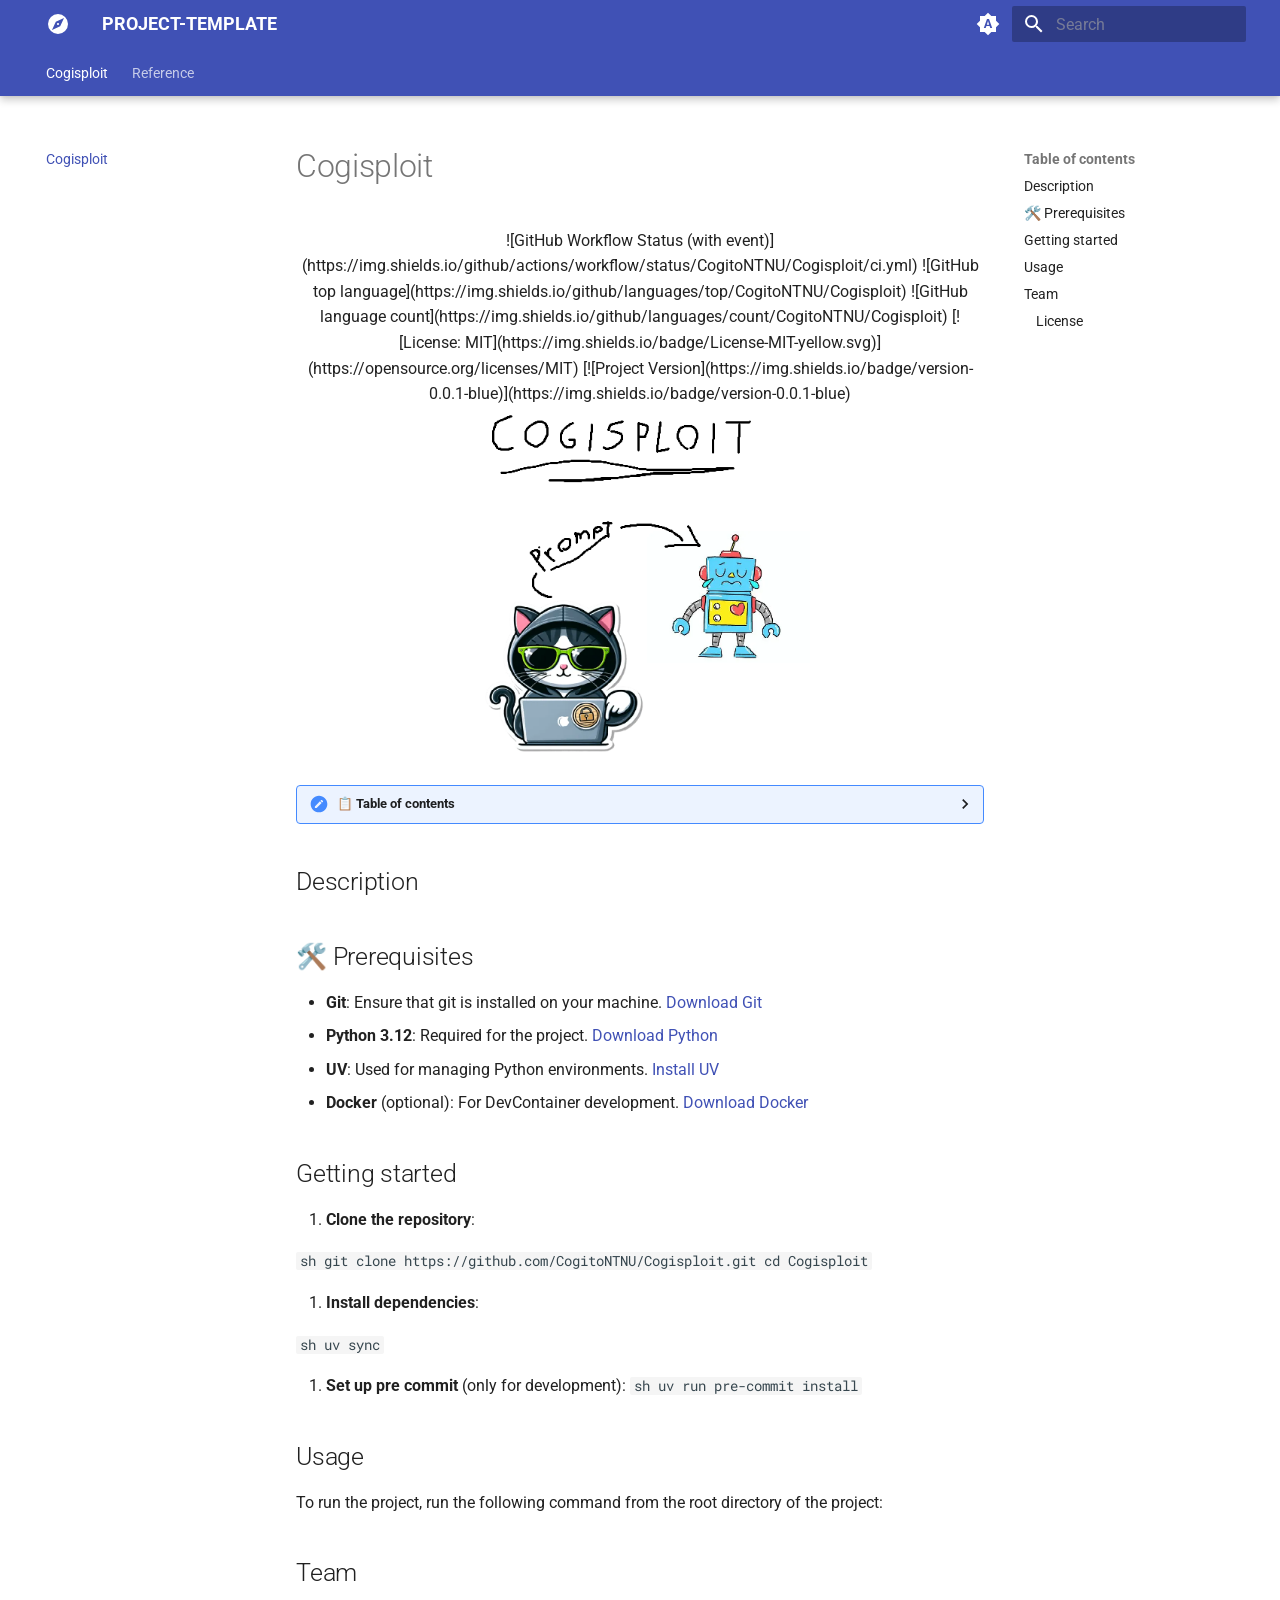
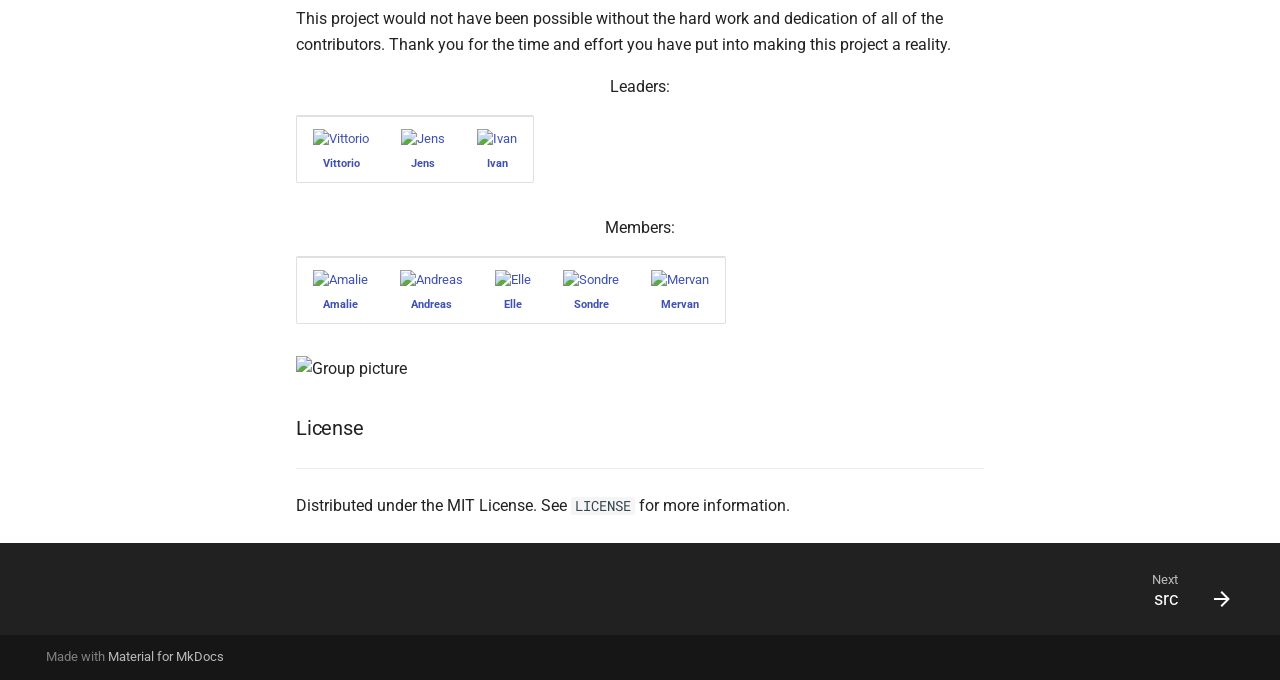
==== index.html @ cde5a714 "Deployed 20997bb with MkDocs version: 1.6.1" ====
<!doctype html>
<html lang="en" class="no-js">
  <head>
    
      <meta charset="utf-8">
      <meta name="viewport" content="width=device-width,initial-scale=1">
      
      
      
      
      
        <link rel="next" href="reference/src/">
      
      
        
      
      
      <link rel="icon" href="assets/images/favicon.png">
      <meta name="generator" content="mkdocs-1.6.1, mkdocs-material-9.7.7">
    
    
      
        <title>PROJECT-TEMPLATE</title>
      
    
    
      <link rel="stylesheet" href="assets/stylesheets/main.ec1eaa64.min.css">
      
        
        <link rel="stylesheet" href="assets/stylesheets/palette.ab4e12ef.min.css">
      
      


    
    
      
    
    
      
        
        
        <link rel="preconnect" href="https://fonts.gstatic.com" crossorigin>
        <link rel="stylesheet" href="https://fonts.googleapis.com/css?family=Roboto:300,300i,400,400i,700,700i%7CRoboto+Mono:400,400i,700,700i&display=fallback">
        <style>:root{--md-text-font:"Roboto";--md-code-font:"Roboto Mono"}</style>
      
    
    
      <link rel="stylesheet" href="assets/_mkdocstrings.css">
    
    <script>__md_scope=new URL(".",location),__md_hash=e=>[...e].reduce(((e,_)=>(e<<5)-e+_.charCodeAt(0)),0),__md_get=(e,_=localStorage,t=__md_scope)=>JSON.parse(_.getItem(t.pathname+"."+e)),__md_set=(e,_,t=localStorage,a=__md_scope)=>{try{t.setItem(a.pathname+"."+e,JSON.stringify(_))}catch(e){}}</script>
    
      

    
    
  </head>
  
  
    
    
      
    
    
    
    
    <body dir="ltr" data-md-color-scheme="default" data-md-color-primary="indigo" data-md-color-accent="indigo">
  
    
    <input class="md-toggle" data-md-toggle="drawer" type="checkbox" id="__drawer" autocomplete="off">
    <input class="md-toggle" data-md-toggle="search" type="checkbox" id="__search" autocomplete="off">
    <label class="md-overlay" for="__drawer"></label>
    <div data-md-component="skip">
      
        
        <a href="#cogisploit" class="md-skip">
          Skip to content
        </a>
      
    </div>
    <div data-md-component="announce">
      
    </div>
    
    
      

  

<header class="md-header md-header--shadow md-header--lifted" data-md-component="header">
  <nav class="md-header__inner md-grid" aria-label="Header">
    <a href="." title="PROJECT-TEMPLATE" class="md-header__button md-logo" aria-label="PROJECT-TEMPLATE" data-md-component="logo">
      
  
  <svg xmlns="http://www.w3.org/2000/svg" viewBox="0 0 24 24"><path d="M14.19 14.19 6 18l3.81-8.19L18 6m-6-4A10 10 0 0 0 2 12a10 10 0 0 0 10 10 10 10 0 0 0 10-10A10 10 0 0 0 12 2m0 8.9a1.1 1.1 0 0 0-1.1 1.1 1.1 1.1 0 0 0 1.1 1.1 1.1 1.1 0 0 0 1.1-1.1 1.1 1.1 0 0 0-1.1-1.1"/></svg>

    </a>
    <label class="md-header__button md-icon" for="__drawer">
      
      <svg xmlns="http://www.w3.org/2000/svg" viewBox="0 0 24 24"><path d="M3 6h18v2H3zm0 5h18v2H3zm0 5h18v2H3z"/></svg>
    </label>
    <div class="md-header__title" data-md-component="header-title">
      <div class="md-header__ellipsis">
        <div class="md-header__topic">
          <span class="md-ellipsis">
            PROJECT-TEMPLATE
          </span>
        </div>
        <div class="md-header__topic" data-md-component="header-topic">
          <span class="md-ellipsis">
            
              Cogisploit
            
          </span>
        </div>
      </div>
    </div>
    
      
        <form class="md-header__option" data-md-component="palette">
  
    
    
    
    <input class="md-option" data-md-color-media="(prefers-color-scheme)" data-md-color-scheme="default" data-md-color-primary="indigo" data-md-color-accent="indigo"  aria-label="Switch to light mode"  type="radio" name="__palette" id="__palette_0">
    
      <label class="md-header__button md-icon" title="Switch to light mode" for="__palette_1" hidden>
        <svg xmlns="http://www.w3.org/2000/svg" viewBox="0 0 24 24"><path d="m14.3 16-.7-2h-3.2l-.7 2H7.8L11 7h2l3.2 9zM20 8.69V4h-4.69L12 .69 8.69 4H4v4.69L.69 12 4 15.31V20h4.69L12 23.31 15.31 20H20v-4.69L23.31 12zm-9.15 3.96h2.3L12 9z"/></svg>
      </label>
    
  
    
    
    
    <input class="md-option" data-md-color-media="(prefers-color-scheme: light)" data-md-color-scheme="default" data-md-color-primary="deep-blue" data-md-color-accent="deep-blue"  aria-label="Switch to dark mode"  type="radio" name="__palette" id="__palette_1">
    
      <label class="md-header__button md-icon" title="Switch to dark mode" for="__palette_2" hidden>
        <svg xmlns="http://www.w3.org/2000/svg" viewBox="0 0 24 24"><path d="M12 8a4 4 0 0 0-4 4 4 4 0 0 0 4 4 4 4 0 0 0 4-4 4 4 0 0 0-4-4m0 10a6 6 0 0 1-6-6 6 6 0 0 1 6-6 6 6 0 0 1 6 6 6 6 0 0 1-6 6m8-9.31V4h-4.69L12 .69 8.69 4H4v4.69L.69 12 4 15.31V20h4.69L12 23.31 15.31 20H20v-4.69L23.31 12z"/></svg>
      </label>
    
  
    
    
    
    <input class="md-option" data-md-color-media="(prefers-color-scheme: dark)" data-md-color-scheme="slate" data-md-color-primary="deep-blue" data-md-color-accent="deep-blue"  aria-label="Switch to system preference"  type="radio" name="__palette" id="__palette_2">
    
      <label class="md-header__button md-icon" title="Switch to system preference" for="__palette_0" hidden>
        <svg xmlns="http://www.w3.org/2000/svg" viewBox="0 0 24 24"><path d="M12 18c-.89 0-1.74-.2-2.5-.55C11.56 16.5 13 14.42 13 12s-1.44-4.5-3.5-5.45C10.26 6.2 11.11 6 12 6a6 6 0 0 1 6 6 6 6 0 0 1-6 6m8-9.31V4h-4.69L12 .69 8.69 4H4v4.69L.69 12 4 15.31V20h4.69L12 23.31 15.31 20H20v-4.69L23.31 12z"/></svg>
      </label>
    
  
</form>
      
    
    
      <script>var palette=__md_get("__palette");if(palette&&palette.color){if("(prefers-color-scheme)"===palette.color.media){var media=matchMedia("(prefers-color-scheme: light)"),input=document.querySelector(media.matches?"[data-md-color-media='(prefers-color-scheme: light)']":"[data-md-color-media='(prefers-color-scheme: dark)']");palette.color.media=input.getAttribute("data-md-color-media"),palette.color.scheme=input.getAttribute("data-md-color-scheme"),palette.color.primary=input.getAttribute("data-md-color-primary"),palette.color.accent=input.getAttribute("data-md-color-accent")}for(var[key,value]of Object.entries(palette.color))document.body.setAttribute("data-md-color-"+key,value)}</script>
    
    
    
      
      
        <label class="md-header__button md-icon" for="__search">
          
          <svg xmlns="http://www.w3.org/2000/svg" viewBox="0 0 24 24"><path d="M9.5 3A6.5 6.5 0 0 1 16 9.5c0 1.61-.59 3.09-1.56 4.23l.27.27h.79l5 5-1.5 1.5-5-5v-.79l-.27-.27A6.52 6.52 0 0 1 9.5 16 6.5 6.5 0 0 1 3 9.5 6.5 6.5 0 0 1 9.5 3m0 2C7 5 5 7 5 9.5S7 14 9.5 14 14 12 14 9.5 12 5 9.5 5"/></svg>
        </label>
        <div class="md-search" data-md-component="search" role="dialog">
  <label class="md-search__overlay" for="__search"></label>
  <div class="md-search__inner" role="search">
    <form class="md-search__form" name="search">
      <input type="text" class="md-search__input" name="query" aria-label="Search" placeholder="Search" autocapitalize="off" autocorrect="off" autocomplete="off" spellcheck="false" data-md-component="search-query" required>
      <label class="md-search__icon md-icon" for="__search">
        
        <svg xmlns="http://www.w3.org/2000/svg" viewBox="0 0 24 24"><path d="M9.5 3A6.5 6.5 0 0 1 16 9.5c0 1.61-.59 3.09-1.56 4.23l.27.27h.79l5 5-1.5 1.5-5-5v-.79l-.27-.27A6.52 6.52 0 0 1 9.5 16 6.5 6.5 0 0 1 3 9.5 6.5 6.5 0 0 1 9.5 3m0 2C7 5 5 7 5 9.5S7 14 9.5 14 14 12 14 9.5 12 5 9.5 5"/></svg>
        
        <svg xmlns="http://www.w3.org/2000/svg" viewBox="0 0 24 24"><path d="M20 11v2H8l5.5 5.5-1.42 1.42L4.16 12l7.92-7.92L13.5 5.5 8 11z"/></svg>
      </label>
      <nav class="md-search__options" aria-label="Search">
        
          <a href="javascript:void(0)" class="md-search__icon md-icon" title="Share" aria-label="Share" data-clipboard data-clipboard-text="" data-md-component="search-share" tabindex="-1">
            
            <svg xmlns="http://www.w3.org/2000/svg" viewBox="0 0 24 24"><path d="M18 16.08c-.76 0-1.44.3-1.96.77L8.91 12.7c.05-.23.09-.46.09-.7s-.04-.47-.09-.7l7.05-4.11c.54.5 1.25.81 2.04.81a3 3 0 0 0 3-3 3 3 0 0 0-3-3 3 3 0 0 0-3 3c0 .24.04.47.09.7L8.04 9.81C7.5 9.31 6.79 9 6 9a3 3 0 0 0-3 3 3 3 0 0 0 3 3c.79 0 1.5-.31 2.04-.81l7.12 4.15c-.05.21-.08.43-.08.66 0 1.61 1.31 2.91 2.92 2.91s2.92-1.3 2.92-2.91A2.92 2.92 0 0 0 18 16.08"/></svg>
          </a>
        
        <button type="reset" class="md-search__icon md-icon" title="Clear" aria-label="Clear" tabindex="-1">
          
          <svg xmlns="http://www.w3.org/2000/svg" viewBox="0 0 24 24"><path d="M19 6.41 17.59 5 12 10.59 6.41 5 5 6.41 10.59 12 5 17.59 6.41 19 12 13.41 17.59 19 19 17.59 13.41 12z"/></svg>
        </button>
      </nav>
      
        <div class="md-search__suggest" data-md-component="search-suggest"></div>
      
    </form>
    <div class="md-search__output">
      <div class="md-search__scrollwrap" tabindex="0" data-md-scrollfix>
        <div class="md-search-result" data-md-component="search-result">
          <div class="md-search-result__meta">
            Initializing search
          </div>
          <ol class="md-search-result__list" role="presentation"></ol>
        </div>
      </div>
    </div>
  </div>
</div>
      
    
    
  </nav>
  
    
      
<nav class="md-tabs" aria-label="Tabs" data-md-component="tabs">
  <div class="md-grid">
    <ul class="md-tabs__list">
      
        
  
  
  
    
  
  
    <li class="md-tabs__item md-tabs__item--active">
      <a href="." class="md-tabs__link">
        
  
  
    
  
  Cogisploit

      </a>
    </li>
  

      
        
  
  
  
  
    
    
      
  
  
  
  
    
    
      <li class="md-tabs__item">
        <a href="reference/src/" class="md-tabs__link">
          
  
  
    
  
  Reference

        </a>
      </li>
    
  

    
  

      
    </ul>
  </div>
</nav>
    
  
</header>
    
    <div class="md-container" data-md-component="container">
      
      
        
      
      <main class="md-main" data-md-component="main">
        <div class="md-main__inner md-grid">
          
            
              
              <div class="md-sidebar md-sidebar--primary" data-md-component="sidebar" data-md-type="navigation" >
                <div class="md-sidebar__scrollwrap">
                  <div class="md-sidebar__inner">
                    


  


<nav class="md-nav md-nav--primary md-nav--lifted" aria-label="Navigation" data-md-level="0">
  <label class="md-nav__title" for="__drawer">
    <a href="." title="PROJECT-TEMPLATE" class="md-nav__button md-logo" aria-label="PROJECT-TEMPLATE" data-md-component="logo">
      
  
  <svg xmlns="http://www.w3.org/2000/svg" viewBox="0 0 24 24"><path d="M14.19 14.19 6 18l3.81-8.19L18 6m-6-4A10 10 0 0 0 2 12a10 10 0 0 0 10 10 10 10 0 0 0 10-10A10 10 0 0 0 12 2m0 8.9a1.1 1.1 0 0 0-1.1 1.1 1.1 1.1 0 0 0 1.1 1.1 1.1 1.1 0 0 0 1.1-1.1 1.1 1.1 0 0 0-1.1-1.1"/></svg>

    </a>
    PROJECT-TEMPLATE
  </label>
  
  <ul class="md-nav__list" data-md-scrollfix>
    
      
      
  
  
    
  
  
  
    <li class="md-nav__item md-nav__item--active">
      
      <input class="md-nav__toggle md-toggle" type="checkbox" id="__toc">
      
      
        
      
      
        <label class="md-nav__link md-nav__link--active" for="__toc">
          
  
  
  <span class="md-ellipsis">
    
  
    Cogisploit
  

    
  </span>
  
  

          <span class="md-nav__icon md-icon"></span>
        </label>
      
      <a href="." class="md-nav__link md-nav__link--active">
        
  
  
  <span class="md-ellipsis">
    
  
    Cogisploit
  

    
  </span>
  
  

      </a>
      
        

<nav class="md-nav md-nav--secondary" aria-label="Table of contents">
  
  
  
    
  
  
    <label class="md-nav__title" for="__toc">
      <span class="md-nav__icon md-icon"></span>
      Table of contents
    </label>
    <ul class="md-nav__list" data-md-component="toc" data-md-scrollfix>
      
        <li class="md-nav__item">
  <a href="#description" class="md-nav__link">
    <span class="md-ellipsis">
      
        Description
      
    </span>
  </a>
  
</li>
      
        <li class="md-nav__item">
  <a href="#prerequisites" class="md-nav__link">
    <span class="md-ellipsis">
      
        🛠️ Prerequisites
      
    </span>
  </a>
  
</li>
      
        <li class="md-nav__item">
  <a href="#getting-started" class="md-nav__link">
    <span class="md-ellipsis">
      
        Getting started
      
    </span>
  </a>
  
</li>
      
        <li class="md-nav__item">
  <a href="#usage" class="md-nav__link">
    <span class="md-ellipsis">
      
        Usage
      
    </span>
  </a>
  
</li>
      
        <li class="md-nav__item">
  <a href="#team" class="md-nav__link">
    <span class="md-ellipsis">
      
        Team
      
    </span>
  </a>
  
    <nav class="md-nav" aria-label="Team">
      <ul class="md-nav__list">
        
          <li class="md-nav__item">
  <a href="#license" class="md-nav__link">
    <span class="md-ellipsis">
      
        License
      
    </span>
  </a>
  
</li>
        
      </ul>
    </nav>
  
</li>
      
    </ul>
  
</nav>
      
    </li>
  

    
      
      
  
  
  
  
    
    
      
        
      
    
    
    
      
      
    
    
    <li class="md-nav__item md-nav__item--nested">
      
        
        
        <input class="md-nav__toggle md-toggle " type="checkbox" id="__nav_2" >
        
          
          <label class="md-nav__link" for="__nav_2" id="__nav_2_label" tabindex="0">
            
  
  
  <span class="md-ellipsis">
    
  
    Reference
  

    
  </span>
  
  

            <span class="md-nav__icon md-icon"></span>
          </label>
        
        <nav class="md-nav" data-md-level="1" aria-labelledby="__nav_2_label" aria-expanded="false">
          <label class="md-nav__title" for="__nav_2">
            <span class="md-nav__icon md-icon"></span>
            
  
    Reference
  

          </label>
          <ul class="md-nav__list" data-md-scrollfix>
            
              
                
  
  
  
  
    
    
      
        
          
        
      
    
    
    
      
      
    
    
    <li class="md-nav__item md-nav__item--nested">
      
        
        
        <input class="md-nav__toggle md-toggle " type="checkbox" id="__nav_2_1" >
        
          
          <div class="md-nav__link md-nav__container">
            <a href="reference/src/" class="md-nav__link ">
              
  
  
  <span class="md-ellipsis">
    
  
    src
  

    
  </span>
  
  

            </a>
            
          </div>
        
        <nav class="md-nav" data-md-level="2" aria-labelledby="__nav_2_1_label" aria-expanded="false">
          <label class="md-nav__title" for="__nav_2_1">
            <span class="md-nav__icon md-icon"></span>
            
  
    src
  

          </label>
          <ul class="md-nav__list" data-md-scrollfix>
            
              
            
          </ul>
        </nav>
      
    </li>
  

              
            
          </ul>
        </nav>
      
    </li>
  

    
  </ul>
</nav>
                  </div>
                </div>
              </div>
            
            
              
              <div class="md-sidebar md-sidebar--secondary" data-md-component="sidebar" data-md-type="toc" >
                <div class="md-sidebar__scrollwrap">
                  <div class="md-sidebar__inner">
                    

<nav class="md-nav md-nav--secondary" aria-label="Table of contents">
  
  
  
    
  
  
    <label class="md-nav__title" for="__toc">
      <span class="md-nav__icon md-icon"></span>
      Table of contents
    </label>
    <ul class="md-nav__list" data-md-component="toc" data-md-scrollfix>
      
        <li class="md-nav__item">
  <a href="#description" class="md-nav__link">
    <span class="md-ellipsis">
      
        Description
      
    </span>
  </a>
  
</li>
      
        <li class="md-nav__item">
  <a href="#prerequisites" class="md-nav__link">
    <span class="md-ellipsis">
      
        🛠️ Prerequisites
      
    </span>
  </a>
  
</li>
      
        <li class="md-nav__item">
  <a href="#getting-started" class="md-nav__link">
    <span class="md-ellipsis">
      
        Getting started
      
    </span>
  </a>
  
</li>
      
        <li class="md-nav__item">
  <a href="#usage" class="md-nav__link">
    <span class="md-ellipsis">
      
        Usage
      
    </span>
  </a>
  
</li>
      
        <li class="md-nav__item">
  <a href="#team" class="md-nav__link">
    <span class="md-ellipsis">
      
        Team
      
    </span>
  </a>
  
    <nav class="md-nav" aria-label="Team">
      <ul class="md-nav__list">
        
          <li class="md-nav__item">
  <a href="#license" class="md-nav__link">
    <span class="md-ellipsis">
      
        License
      
    </span>
  </a>
  
</li>
        
      </ul>
    </nav>
  
</li>
      
    </ul>
  
</nav>
                  </div>
                </div>
              </div>
            
          
          
            <div class="md-content" data-md-component="content">
              
                



  


              
              <article class="md-content__inner md-typeset">
                
                  



<h1 id="cogisploit">Cogisploit</h1>
<div align="center">

![GitHub Workflow Status (with event)](https://img.shields.io/github/actions/workflow/status/CogitoNTNU/Cogisploit/ci.yml)
![GitHub top language](https://img.shields.io/github/languages/top/CogitoNTNU/Cogisploit)
![GitHub language count](https://img.shields.io/github/languages/count/CogitoNTNU/Cogisploit)
[![License: MIT](https://img.shields.io/badge/License-MIT-yellow.svg)](https://opensource.org/licenses/MIT)
[![Project Version](https://img.shields.io/badge/version-0.0.1-blue)](https://img.shields.io/badge/version-0.0.1-blue)

<img src="docs/images/goofy-ms-paint-logo.png" width="50%" alt="Cogito Project Logo" style="display: block; margin-left: auto; margin-right: auto;">
</div>

<details> 
<summary><b>📋 Table of contents </b></summary>

- [Cogisploit](#Cogisploit)
  - [Description](#description)
  - [🛠️ Prerequisites](#%EF%B8%8F-prerequisites)
  - [Getting started](#getting-started)
  - [Testing](#testing)
  - [Team](#team)
    - [License](#license)

</details>

<h2 id="description">Description</h2>
<!-- TODO: Provide a brief overview of what this project does and its key features. Please add pictures or videos of the application -->

<h2 id="prerequisites">🛠️ Prerequisites</h2>
<!-- TODO: In this section you put what is needed for the program to run. lets gooo
For example: OS version, programs, libraries, etc.  

-->

<ul>
<li><strong>Git</strong>: Ensure that git is installed on your machine. <a href="https://git-scm.com/downloads">Download Git</a></li>
<li><strong>Python 3.12</strong>: Required for the project. <a href="https://www.python.org/downloads/">Download Python</a></li>
<li><strong>UV</strong>: Used for managing Python environments. <a href="https://docs.astral.sh/uv/getting-started/installation/">Install UV</a></li>
<li><strong>Docker</strong> (optional): For DevContainer development. <a href="https://www.docker.com/products/docker-desktop">Download Docker</a></li>
</ul>
<h2 id="getting-started">Getting started</h2>
<!-- TODO: In this Section you describe how to install this project in its intended environment.(i.e. how to get it to run)  
-->

<ol>
<li><strong>Clone the repository</strong>:</li>
</ol>
<p><code>sh
   git clone https://github.com/CogitoNTNU/Cogisploit.git
   cd Cogisploit</code></p>
<ol>
<li><strong>Install dependencies</strong>:</li>
</ol>
<p><code>sh
   uv sync</code></p>
<!--
1. **Configure environment variables**:
    This project uses environment variables for configuration. Copy the example environment file to create your own:
    ```sh
    cp .env.example .env
    ```
    Then edit the `.env` file to include your specific configuration settings.
-->

<ol>
<li><strong>Set up pre commit</strong> (only for development):
   <code>sh
   uv run pre-commit install</code></li>
</ol>
<h2 id="usage">Usage</h2>
<p>To run the project, run the following command from the root directory of the project:</p>
<h2 id="team">Team</h2>
<p>This project would not have been possible without the hard work and dedication of all of the contributors. Thank you for the time and effort you have put into making this project a reality.</p>
<p align="center">Leaders: </p>
<table align="center">
    <tr>
        <td align="center">
            <a href="https://github.com/Codin-Wizard">
              <img src="https://github.com/Codin-Wizard.png?size=100" width="100px;" alt="Vittorio"/><br />
              <sub><b>Vittorio</b></sub>
            </a>
        </td>
        <td align="center">
            <a href="https://github.com/jensgva">
              <img src="https://github.com/jensgva.png?size=100" width="100px;" alt="Jens"/><br />
              <sub><b>Jens</b></sub>
            </a>
        </td>
        <td align="center">
            <a href="https://github.com/trifleen">
              <img src="https://github.com/trifleen.png?size=100" width="100px;" alt="Ivan"/><br />
              <sub><b>Ivan</b></sub>
            </a>
        </td>
    </tr>
</table>
<p align="center">Members:</p>
<table align="center">
    <tr>
        <td align="center">
            <a href="https://github.com/Ama25T">
              <img src="https://github.com/Ama25T.png?size=100" width="100px;" alt="Amalie"/><br />
              <sub><b>Amalie</b></sub>
            </a>
        </td>
        <td align="center">
            <a href="https://github.com/andborru">
              <img src="https://github.com/andborru.png?size=100" width="100px;" alt="Andreas"/><br />
              <sub><b>Andreas</b></sub>
            </a>
        </td>
        <td align="center">
            <a href="https://github.com/ellekalstad-sudo">
              <img src="https://github.com/ellekalstad-sudo.png?size=100" width="100px;" alt="Elle"/><br />
              <sub><b>Elle</b></sub>
            </a>
        </td>
        <td align="center">
            <a href="https://github.com/kodekongen04">
              <img src="https://github.com/kodekongen04.png?size=100" width="100px;" alt="Sondre"/><br />
              <sub><b>Sondre</b></sub>
            </a>
        </td>
        <td align="center">
            <a href="https://github.com/taspinarmervan-ctrl">
              <img src="https://github.com/taspinarmervan-ctrl.png?size=100" width="100px;" alt="Mervan"/><br />
              <sub><b>Mervan</b></sub>
            </a>
        </td>
    </tr>
</table>

<p><img alt="Group picture" src="docs/img/team.png" /></p>
<h3 id="license">License</h3>
<hr />
<p>Distributed under the MIT License. See <code>LICENSE</code> for more information.</p>












                
              </article>
            </div>
          
          
  <script>var tabs=__md_get("__tabs");if(Array.isArray(tabs))e:for(var set of document.querySelectorAll(".tabbed-set")){var labels=set.querySelector(".tabbed-labels");for(var tab of tabs)for(var label of labels.getElementsByTagName("label"))if(label.innerText.trim()===tab){var input=document.getElementById(label.htmlFor);input.checked=!0;continue e}}</script>

<script>var target=document.getElementById(location.hash.slice(1));target&&target.name&&(target.checked=target.name.startsWith("__tabbed_"))</script>
        </div>
        
          <button type="button" class="md-top md-icon" data-md-component="top" hidden>
  
  <svg xmlns="http://www.w3.org/2000/svg" viewBox="0 0 24 24"><path d="M13 20h-2V8l-5.5 5.5-1.42-1.42L12 4.16l7.92 7.92-1.42 1.42L13 8z"/></svg>
  Back to top
</button>
        
      </main>
      
        <footer class="md-footer">
  
    
      
      <nav class="md-footer__inner md-grid" aria-label="Footer" >
        
        
          
          <a href="reference/src/" class="md-footer__link md-footer__link--next" aria-label="Next: src">
            <div class="md-footer__title">
              <span class="md-footer__direction">
                Next
              </span>
              <div class="md-ellipsis">
                src
              </div>
            </div>
            <div class="md-footer__button md-icon">
              
              <svg xmlns="http://www.w3.org/2000/svg" viewBox="0 0 24 24"><path d="M4 11v2h12l-5.5 5.5 1.42 1.42L19.84 12l-7.92-7.92L10.5 5.5 16 11z"/></svg>
            </div>
          </a>
        
      </nav>
    
  
  <div class="md-footer-meta md-typeset">
    <div class="md-footer-meta__inner md-grid">
      <div class="md-copyright">
  
  
    Made with
    <a href="https://squidfunk.github.io/mkdocs-material/" target="_blank" rel="noopener">
      Material for MkDocs
    </a>
  
</div>
      
    </div>
  </div>
</footer>
      
    </div>
    <div class="md-dialog" data-md-component="dialog">
      <div class="md-dialog__inner md-typeset"></div>
    </div>
    
      <div class="md-progress" data-md-component="progress" role="progressbar"></div>
    
    
    
      
      
      <script id="__config" type="application/json">{"annotate": null, "base": ".", "features": ["content.code.annotate", "content.code.copy", "content.footnote.tooltips", "content.tabs.link", "content.tooltips", "navigation.footer", "navigation.indexes", "navigation.instant", "navigation.instant.prefetch", "navigation.instant.progress", "navigation.path", "navigation.tabs", "navigation.tabs.sticky", "navigation.top", "navigation.tracking", "search.highlight", "search.share", "search.suggest", "toc.follow"], "search": "assets/javascripts/workers/search.2c215733.min.js", "tags": null, "translations": {"clipboard.copied": "Copied to clipboard", "clipboard.copy": "Copy to clipboard", "search.result.more.one": "1 more on this page", "search.result.more.other": "# more on this page", "search.result.none": "No matching documents", "search.result.one": "1 matching document", "search.result.other": "# matching documents", "search.result.placeholder": "Type to start searching", "search.result.term.missing": "Missing", "select.version": "Select version"}, "version": null}</script>
    
    
      <script src="assets/javascripts/bundle.d7400e89.min.js"></script>
      
    
  </body>
</html>
---- assets/stylesheets/main.ec1eaa64.min.css ----
@charset "UTF-8";html{-webkit-text-size-adjust:none;-moz-text-size-adjust:none;text-size-adjust:none;box-sizing:border-box}*,:after,:before{box-sizing:inherit}@media (prefers-reduced-motion){*,:after,:before{transition:none!important}}body{margin:0}a,button,input,label{-webkit-tap-highlight-color:transparent}a{color:inherit;text-decoration:none}hr{border:0;box-sizing:initial;display:block;height:.05rem;overflow:visible;padding:0}small{font-size:80%}sub,sup{line-height:1em}img{border-style:none}table{border-collapse:initial;border-spacing:0}td,th{font-weight:400;vertical-align:top}button{background:#0000;border:0;font-family:inherit;font-size:inherit;margin:0;padding:0}input{border:0;outline:none}:root{--md-primary-fg-color:#4051b5;--md-primary-fg-color--light:#5d6cc0;--md-primary-fg-color--dark:#303fa1;--md-primary-bg-color:#fff;--md-primary-bg-color--light:#ffffffb3;--md-accent-fg-color:#526cfe;--md-accent-fg-color--transparent:#526cfe1a;--md-accent-bg-color:#fff;--md-accent-bg-color--light:#ffffffb3}[data-md-color-scheme=default]{color-scheme:light}[data-md-color-scheme=default] img[src$="#gh-dark-mode-only"],[data-md-color-scheme=default] img[src$="#only-dark"]{display:none}:root,[data-md-color-scheme=default]{--md-hue:225deg;--md-default-fg-color:#000000de;--md-default-fg-color--light:#0000008a;--md-default-fg-color--lighter:#00000052;--md-default-fg-color--lightest:#00000012;--md-default-bg-color:#fff;--md-default-bg-color--light:#ffffffb3;--md-default-bg-color--lighter:#ffffff4d;--md-default-bg-color--lightest:#ffffff1f;--md-code-fg-color:#36464e;--md-code-bg-color:#f5f5f5;--md-code-bg-color--light:#f5f5f5b3;--md-code-bg-color--lighter:#f5f5f54d;--md-code-hl-color:#4287ff;--md-code-hl-color--light:#4287ff1a;--md-code-hl-number-color:#d52a2a;--md-code-hl-special-color:#db1457;--md-code-hl-function-color:#a846b9;--md-code-hl-constant-color:#6e59d9;--md-code-hl-keyword-color:#3f6ec6;--md-code-hl-string-color:#1c7d4d;--md-code-hl-name-color:var(--md-code-fg-color);--md-code-hl-operator-color:var(--md-default-fg-color--light);--md-code-hl-punctuation-color:var(--md-default-fg-color--light);--md-code-hl-comment-color:var(--md-default-fg-color--light);--md-code-hl-generic-color:var(--md-default-fg-color--light);--md-code-hl-variable-color:var(--md-default-fg-color--light);--md-typeset-color:var(--md-default-fg-color);--md-typeset-a-color:var(--md-primary-fg-color);--md-typeset-del-color:#f5503d26;--md-typeset-ins-color:#0bd57026;--md-typeset-kbd-color:#fafafa;--md-typeset-kbd-accent-color:#fff;--md-typeset-kbd-border-color:#b8b8b8;--md-typeset-mark-color:#ffff0080;--md-typeset-table-color:#0000001f;--md-typeset-table-color--light:rgba(0,0,0,.035);--md-admonition-fg-color:var(--md-default-fg-color);--md-admonition-bg-color:var(--md-default-bg-color);--md-warning-fg-color:#000000de;--md-warning-bg-color:#ff9;--md-footer-fg-color:#fff;--md-footer-fg-color--light:#ffffffb3;--md-footer-fg-color--lighter:#ffffff73;--md-footer-bg-color:#000000de;--md-footer-bg-color--dark:#00000052;--md-shadow-z1:0 0.2rem 0.5rem #0000000d,0 0 0.05rem #0000001a;--md-shadow-z2:0 0.2rem 0.5rem #0000001a,0 0 0.05rem #00000040;--md-shadow-z3:0 0.2rem 0.5rem #0003,0 0 0.05rem #00000059}.md-icon svg{fill:currentcolor;display:block;height:1.2rem;width:1.2rem}body{-webkit-font-smoothing:antialiased;-moz-osx-font-smoothing:grayscale;--md-text-font-family:var(--md-text-font,_),-apple-system,BlinkMacSystemFont,Helvetica,Arial,sans-serif;--md-code-font-family:var(--md-code-font,_),SFMono-Regular,Consolas,Menlo,monospace}aside,body,input{font-feature-settings:"kern","liga";color:var(--md-typeset-color);font-family:var(--md-text-font-family)}code,kbd,pre{font-feature-settings:"kern";font-family:var(--md-code-font-family)}:root{--md-typeset-table-sort-icon:url('data:image/svg+xml;charset=utf-8,<svg xmlns="http://www.w3.org/2000/svg" viewBox="0 0 24 24"><path d="m18 21-4-4h3V7h-3l4-4 4 4h-3v10h3M2 19v-2h10v2M2 13v-2h7v2M2 7V5h4v2z"/></svg>');--md-typeset-table-sort-icon--asc:url('data:image/svg+xml;charset=utf-8,<svg xmlns="http://www.w3.org/2000/svg" viewBox="0 0 24 24"><path d="M19 17h3l-4 4-4-4h3V3h2M2 17h10v2H2M6 5v2H2V5m0 6h7v2H2z"/></svg>');--md-typeset-table-sort-icon--desc:url('data:image/svg+xml;charset=utf-8,<svg xmlns="http://www.w3.org/2000/svg" viewBox="0 0 24 24"><path d="M19 7h3l-4-4-4 4h3v14h2M2 17h10v2H2M6 5v2H2V5m0 6h7v2H2z"/></svg>')}.md-typeset{-webkit-print-color-adjust:exact;color-adjust:exact;font-size:.8rem;line-height:1.6;overflow-wrap:break-word}@media print{.md-typeset{font-size:.68rem}}.md-typeset blockquote,.md-typeset dl,.md-typeset figure,.md-typeset ol,.md-typeset pre,.md-typeset ul{margin-bottom:1em;margin-top:1em}.md-typeset h1{color:var(--md-default-fg-color--light);font-size:2em;line-height:1.3;margin:0 0 1.25em}.md-typeset h1,.md-typeset h2{font-weight:300;letter-spacing:-.01em}.md-typeset h2{font-size:1.5625em;line-height:1.4;margin:1.6em 0 .64em}.md-typeset h3{font-size:1.25em;font-weight:400;letter-spacing:-.01em;line-height:1.5;margin:1.6em 0 .8em}.md-typeset h2+h3{margin-top:.8em}.md-typeset h4{font-weight:700;letter-spacing:-.01em;margin:1em 0}.md-typeset h5,.md-typeset h6{color:var(--md-default-fg-color--light);font-size:.8em;font-weight:700;letter-spacing:-.01em;margin:1.25em 0}.md-typeset h5{text-transform:uppercase}.md-typeset h5 code{text-transform:none}.md-typeset hr{border-bottom:.05rem solid var(--md-default-fg-color--lightest);display:flow-root;margin:1.5em 0}.md-typeset a{color:var(--md-typeset-a-color);word-break:break-word}.md-typeset a,.md-typeset a:before{transition:color 125ms}.md-typeset a:focus,.md-typeset a:hover{color:var(--md-accent-fg-color)}.md-typeset a:focus code,.md-typeset a:hover code{background-color:var(--md-accent-fg-color--transparent);color:var(--md-accent-fg-color)}.md-typeset a code{color:var(--md-typeset-a-color)}.md-typeset a.focus-visible{outline-color:var(--md-accent-fg-color);outline-offset:.2rem}.md-typeset code,.md-typeset kbd,.md-typeset pre{color:var(--md-code-fg-color);direction:ltr;font-variant-ligatures:none;transition:background-color 125ms}@media print{.md-typeset code,.md-typeset kbd,.md-typeset pre{white-space:pre-wrap}}.md-typeset code{background-color:var(--md-code-bg-color);border-radius:.1rem;-webkit-box-decoration-break:clone;box-decoration-break:clone;font-size:.85em;padding:0 .2941176471em;transition:color 125ms,background-color 125ms;word-break:break-word}.md-typeset code:not(.focus-visible){-webkit-tap-highlight-color:transparent;outline:none}.md-typeset pre{display:flow-root;line-height:1.4;position:relative}.md-typeset pre>code{-webkit-box-decoration-break:slice;box-decoration-break:slice;box-shadow:none;display:block;margin:0;outline-color:var(--md-accent-fg-color);overflow:auto;padding:.7720588235em 1.1764705882em;scrollbar-color:var(--md-default-fg-color--lighter) #0000;scrollbar-width:thin;touch-action:auto;word-break:normal}.md-typeset pre>code:hover{scrollbar-color:var(--md-accent-fg-color) #0000}.md-typeset pre>code::-webkit-scrollbar{height:.2rem;width:.2rem}.md-typeset pre>code::-webkit-scrollbar-thumb{background-color:var(--md-default-fg-color--lighter)}.md-typeset pre>code::-webkit-scrollbar-thumb:hover{background-color:var(--md-accent-fg-color)}.md-typeset kbd{background-color:var(--md-typeset-kbd-color);border-radius:.1rem;box-shadow:0 .1rem 0 .05rem var(--md-typeset-kbd-border-color),0 .1rem 0 var(--md-typeset-kbd-border-color),0 -.1rem .2rem var(--md-typeset-kbd-accent-color) inset;color:var(--md-default-fg-color);display:inline-block;font-size:.75em;padding:0 .6666666667em;vertical-align:text-top;word-break:break-word}.md-typeset mark{background-color:var(--md-typeset-mark-color);-webkit-box-decoration-break:clone;box-decoration-break:clone;color:inherit;word-break:break-word}.md-typeset abbr{cursor:help;text-decoration:none}.md-typeset [data-preview],.md-typeset abbr{border-bottom:.05rem dotted var(--md-default-fg-color--light)}.md-typeset small{opacity:.75}[dir=ltr] .md-typeset sub,[dir=ltr] .md-typeset sup{margin-left:.078125em}[dir=rtl] .md-typeset sub,[dir=rtl] .md-typeset sup{margin-right:.078125em}[dir=ltr] .md-typeset blockquote{padding-left:.6rem}[dir=rtl] .md-typeset blockquote{padding-right:.6rem}[dir=ltr] .md-typeset blockquote{border-left:.2rem solid var(--md-default-fg-color--lighter)}[dir=rtl] .md-typeset blockquote{border-right:.2rem solid var(--md-default-fg-color--lighter)}.md-typeset blockquote{color:var(--md-default-fg-color--light);margin-left:0;margin-right:0}.md-typeset ul{list-style-type:disc}.md-typeset ul[type]{list-style-type:revert-layer}[dir=ltr] .md-typeset ol,[dir=ltr] .md-typeset ul{margin-left:.625em}[dir=rtl] .md-typeset ol,[dir=rtl] .md-typeset ul{margin-right:.625em}.md-typeset ol,.md-typeset ul{padding:0}.md-typeset ol:not([hidden]),.md-typeset ul:not([hidden]){display:flow-root}.md-typeset ol ol,.md-typeset ul ol{list-style-type:lower-alpha}.md-typeset ol ol ol,.md-typeset ul ol ol{list-style-type:lower-roman}.md-typeset ol ol ol ol,.md-typeset ul ol ol ol{list-style-type:upper-alpha}.md-typeset ol ol ol ol ol,.md-typeset ul ol ol ol ol{list-style-type:upper-roman}.md-typeset ol[type],.md-typeset ul[type]{list-style-type:revert-layer}[dir=ltr] .md-typeset ol li,[dir=ltr] .md-typeset ul li{margin-left:1.25em}[dir=rtl] .md-typeset ol li,[dir=rtl] .md-typeset ul li{margin-right:1.25em}.md-typeset ol li,.md-typeset ul li{margin-bottom:.5em}.md-typeset ol li blockquote,.md-typeset ol li p,.md-typeset ul li blockquote,.md-typeset ul li p{margin:.5em 0}.md-typeset ol li:last-child,.md-typeset ul li:last-child{margin-bottom:0}[dir=ltr] .md-typeset ol li ol,[dir=ltr] .md-typeset ol li ul,[dir=ltr] .md-typeset ul li ol,[dir=ltr] .md-typeset ul li ul{margin-left:.625em}[dir=rtl] .md-typeset ol li ol,[dir=rtl] .md-typeset ol li ul,[dir=rtl] .md-typeset ul li ol,[dir=rtl] .md-typeset ul li ul{margin-right:.625em}.md-typeset ol li ol,.md-typeset ol li ul,.md-typeset ul li ol,.md-typeset ul li ul{margin-bottom:.5em;margin-top:.5em}[dir=ltr] .md-typeset dd{margin-left:1.875em}[dir=rtl] .md-typeset dd{margin-right:1.875em}.md-typeset dd{margin-bottom:1.5em;margin-top:1em}.md-typeset img,.md-typeset svg,.md-typeset video{height:auto;max-width:100%}.md-typeset img[align=left]{margin:1em 1em 1em 0}.md-typeset img[align=right]{margin:1em 0 1em 1em}.md-typeset img[align]:only-child{margin-top:0}.md-typeset figure{display:flow-root;margin:1em auto;max-width:100%;text-align:center;width:fit-content}.md-typeset figure img{display:block;margin:0 auto}.md-typeset figcaption{font-style:italic;margin:1em auto;max-width:24rem}.md-typeset iframe{max-width:100%}.md-typeset table:not([class]){background-color:var(--md-default-bg-color);border:.05rem solid var(--md-typeset-table-color);border-radius:.1rem;display:inline-block;font-size:.64rem;max-width:100%;overflow:auto;touch-action:auto}@media print{.md-typeset table:not([class]){display:table}}.md-typeset table:not([class])+*{margin-top:1.5em}.md-typeset table:not([class]) td>:first-child,.md-typeset table:not([class]) th>:first-child{margin-top:0}.md-typeset table:not([class]) td>:last-child,.md-typeset table:not([class]) th>:last-child{margin-bottom:0}.md-typeset table:not([class]) td:not([align]),.md-typeset table:not([class]) th:not([align]){text-align:left}[dir=rtl] .md-typeset table:not([class]) td:not([align]),[dir=rtl] .md-typeset table:not([class]) th:not([align]){text-align:right}.md-typeset table:not([class]) th{font-weight:700;min-width:5rem;padding:.9375em 1.25em;vertical-align:top}.md-typeset table:not([class]) td{border-top:.05rem solid var(--md-typeset-table-color);padding:.9375em 1.25em;vertical-align:top}.md-typeset table:not([class]) tbody tr{transition:background-color 125ms}.md-typeset table:not([class]) tbody tr:hover{background-color:var(--md-typeset-table-color--light);box-shadow:0 .05rem 0 var(--md-default-bg-color) inset}.md-typeset table:not([class]) a{word-break:normal}.md-typeset table th[role=columnheader]{cursor:pointer}[dir=ltr] .md-typeset table th[role=columnheader]:after{margin-left:.5em}[dir=rtl] .md-typeset table th[role=columnheader]:after{margin-right:.5em}.md-typeset table th[role=columnheader]:after{content:"";display:inline-block;height:1.2em;-webkit-mask-image:var(--md-typeset-table-sort-icon);mask-image:var(--md-typeset-table-sort-icon);-webkit-mask-repeat:no-repeat;mask-repeat:no-repeat;-webkit-mask-size:contain;mask-size:contain;transition:background-color 125ms;vertical-align:text-bottom;width:1.2em}.md-typeset table th[role=columnheader]:hover:after{background-color:var(--md-default-fg-color--lighter)}.md-typeset table th[role=columnheader][aria-sort=ascending]:after{background-color:var(--md-default-fg-color--light);-webkit-mask-image:var(--md-typeset-table-sort-icon--asc);mask-image:var(--md-typeset-table-sort-icon--asc)}.md-typeset table th[role=columnheader][aria-sort=descending]:after{background-color:var(--md-default-fg-color--light);-webkit-mask-image:var(--md-typeset-table-sort-icon--desc);mask-image:var(--md-typeset-table-sort-icon--desc)}.md-typeset__scrollwrap{margin:1em -.8rem;overflow-x:auto;touch-action:auto}.md-typeset__table{display:inline-block;margin-bottom:.5em;padding:0 .8rem}@media print{.md-typeset__table{display:block}}html .md-typeset__table table{display:table;margin:0;overflow:hidden;width:100%}@media screen and (max-width:44.984375em){.md-content__inner>pre{margin:1em -.8rem}.md-content__inner>pre code{border-radius:0}}.md-typeset .md-author{border-radius:100%;display:block;flex-shrink:0;height:1.6rem;overflow:hidden;position:relative;transition:color 125ms,transform 125ms;width:1.6rem}.md-typeset .md-author img{display:block}.md-typeset .md-author--more{background:var(--md-default-fg-color--lightest);color:var(--md-default-fg-color--lighter);font-size:.6rem;font-weight:700;line-height:1.6rem;text-align:center}.md-typeset .md-author--long{height:2.4rem;width:2.4rem}.md-typeset a.md-author{transform:scale(1)}.md-typeset a.md-author img{border-radius:100%;filter:grayscale(100%) opacity(75%);transition:filter 125ms}.md-typeset a.md-author:focus,.md-typeset a.md-author:hover{transform:scale(1.1);z-index:1}.md-typeset a.md-author:focus img,.md-typeset a.md-author:hover img{filter:grayscale(0)}.md-banner{background-color:var(--md-footer-bg-color);color:var(--md-footer-fg-color);overflow:auto}@media print{.md-banner{display:none}}.md-banner--warning{background-color:var(--md-warning-bg-color);color:var(--md-warning-fg-color)}.md-banner__inner{font-size:.7rem;margin:.6rem auto;padding:0 .8rem}[dir=ltr] .md-banner__button{float:right}[dir=rtl] .md-banner__button{float:left}.md-banner__button{color:inherit;cursor:pointer;transition:opacity .25s}.no-js .md-banner__button{display:none}.md-banner__button:hover{opacity:.7}html{font-size:125%;height:100%;overflow-x:hidden}@media screen and (min-width:100em){html{font-size:137.5%}}@media screen and (min-width:125em){html{font-size:150%}}body{background-color:var(--md-default-bg-color);display:flex;flex-direction:column;font-size:.5rem;min-height:100%;position:relative;width:100%}@media print{body{display:block}}@media screen and (max-width:59.984375em){body[data-md-scrolllock]{position:fixed}}.md-grid{margin-left:auto;margin-right:auto;max-width:61rem}.md-container{display:flex;flex-direction:column;flex-grow:1}@media print{.md-container{display:block}}.md-main{flex-grow:1}.md-main__inner{display:flex;height:100%;margin-top:1.5rem}.md-ellipsis{overflow:hidden;text-overflow:ellipsis}.md-toggle{display:none}.md-option{height:0;opacity:0;position:absolute;width:0}.md-option:checked+label:not([hidden]){display:block}.md-option.focus-visible+label{outline-color:var(--md-accent-fg-color);outline-style:auto}.md-skip{background-color:var(--md-default-fg-color);border-radius:.1rem;color:var(--md-default-bg-color);font-size:.64rem;margin:.5rem;opacity:0;outline-color:var(--md-accent-fg-color);padding:.3rem .5rem;position:fixed;transform:translateY(.4rem);z-index:-1}.md-skip:focus{opacity:1;transform:translateY(0);transition:transform .25s cubic-bezier(.4,0,.2,1),opacity 175ms 75ms;z-index:10}@page{margin:25mm}:root{--md-clipboard-icon:url('data:image/svg+xml;charset=utf-8,<svg xmlns="http://www.w3.org/2000/svg" viewBox="0 0 24 24"><path d="M19 21H8V7h11m0-2H8a2 2 0 0 0-2 2v14a2 2 0 0 0 2 2h11a2 2 0 0 0 2-2V7a2 2 0 0 0-2-2m-3-4H4a2 2 0 0 0-2 2v14h2V3h12z"/></svg>')}.md-clipboard{border-radius:.1rem;color:var(--md-default-fg-color--lightest);cursor:pointer;height:1.5em;outline-color:var(--md-accent-fg-color);outline-offset:.1rem;transition:color .25s;width:1.5em;z-index:1}@media print{.md-clipboard{display:none}}.md-clipboard:not(.focus-visible){-webkit-tap-highlight-color:transparent;outline:none}:hover>.md-clipboard{color:var(--md-default-fg-color--light)}.md-clipboard:focus,.md-clipboard:hover{color:var(--md-accent-fg-color)}.md-clipboard:after{background-color:currentcolor;content:"";display:block;height:1.125em;margin:0 auto;-webkit-mask-image:var(--md-clipboard-icon);mask-image:var(--md-clipboard-icon);-webkit-mask-position:center;mask-position:center;-webkit-mask-repeat:no-repeat;mask-repeat:no-repeat;-webkit-mask-size:contain;mask-size:contain;width:1.125em}.md-clipboard--inline{cursor:pointer}.md-clipboard--inline code{transition:color .25s,background-color .25s}.md-clipboard--inline:focus code,.md-clipboard--inline:hover code{background-color:var(--md-accent-fg-color--transparent);color:var(--md-accent-fg-color)}:root{--md-code-select-icon:url('data:image/svg+xml;charset=utf-8,<svg xmlns="http://www.w3.org/2000/svg" viewBox="0 0 24 24"><path d="M19 19h-4v2h4c1.1 0 2-.9 2-2v-4h-2m0-12h-4v2h4v4h2V5c0-1.1-.9-2-2-2M5 5h4V3H5c-1.1 0-2 .9-2 2v4h2m0 6H3v4c0 1.1.9 2 2 2h4v-2H5zm2-4h2v2H7zm4 0h2v2h-2zm4 0h2v2h-2zM7 7h2v2H7zm4 0h2v2h-2zm4 0h2v2h-2zm-8 8h2v2H7zm4 0h2v2h-2zm4 0h2v2h-2z"/></svg>');--md-code-copy-icon:url('data:image/svg+xml;charset=utf-8,<svg xmlns="http://www.w3.org/2000/svg" viewBox="0 0 24 24"><path d="M19 21H8V7h11m0-2H8a2 2 0 0 0-2 2v14a2 2 0 0 0 2 2h11a2 2 0 0 0 2-2V7a2 2 0 0 0-2-2m-3-4H4a2 2 0 0 0-2 2v14h2V3h12z"/></svg>')}.md-typeset .md-code__content{display:grid}.md-code__nav{background-color:var(--md-code-bg-color--lighter);border-radius:.1rem;display:flex;gap:.2rem;padding:.2rem;position:absolute;right:.25em;top:.25em;transition:background-color .25s;z-index:1}:hover>.md-code__nav{background-color:var(--md-code-bg-color--light)}.md-code__button{color:var(--md-default-fg-color--lightest);cursor:pointer;display:block;height:1.5em;outline-color:var(--md-accent-fg-color);outline-offset:.1rem;transition:color .25s;width:1.5em}:hover>*>.md-code__button{color:var(--md-default-fg-color--light)}.md-code__button.focus-visible,.md-code__button:hover{color:var(--md-accent-fg-color)}.md-code__button--active{color:var(--md-default-fg-color)!important}.md-code__button:after{background-color:currentcolor;content:"";display:block;height:1.125em;margin:0 auto;-webkit-mask-position:center;mask-position:center;-webkit-mask-repeat:no-repeat;mask-repeat:no-repeat;-webkit-mask-size:contain;mask-size:contain;width:1.125em}.md-code__button[data-md-type=select]:after{-webkit-mask-image:var(--md-code-select-icon);mask-image:var(--md-code-select-icon)}.md-code__button[data-md-type=copy]:after{-webkit-mask-image:var(--md-code-copy-icon);mask-image:var(--md-code-copy-icon)}@keyframes consent{0%{opacity:0;transform:translateY(100%)}to{opacity:1;transform:translateY(0)}}@keyframes overlay{0%{opacity:0}to{opacity:1}}.md-consent__overlay{animation:overlay .25s both;-webkit-backdrop-filter:blur(.1rem);backdrop-filter:blur(.1rem);background-color:#0000008a;height:100%;opacity:1;position:fixed;top:0;width:100%;z-index:5}.md-consent__inner{animation:consent .5s cubic-bezier(.1,.7,.1,1) both;background-color:var(--md-default-bg-color);border:0;border-radius:.1rem;bottom:0;box-shadow:0 0 .2rem #0000001a,0 .2rem .4rem #0003;max-height:100%;overflow:auto;padding:0;position:fixed;width:100%;z-index:5}.md-consent__form{padding:.8rem}.md-consent__settings{display:none;margin:1em 0}input:checked+.md-consent__settings{display:block}.md-consent__controls{margin-bottom:.8rem}.md-typeset .md-consent__controls .md-button{display:inline}@media screen and (max-width:44.984375em){.md-typeset .md-consent__controls .md-button{display:block;margin-top:.4rem;text-align:center;width:100%}}.md-consent label{cursor:pointer}.md-content{flex-grow:1;min-width:0}.md-content__inner{margin:0 .8rem 1.2rem;padding-top:.6rem}@media screen and (min-width:76.25em){[dir=ltr] .md-sidebar--primary:not([hidden])~.md-content>.md-content__inner{margin-left:1.2rem}[dir=ltr] .md-sidebar--secondary:not([hidden])~.md-content>.md-content__inner,[dir=rtl] .md-sidebar--primary:not([hidden])~.md-content>.md-content__inner{margin-right:1.2rem}[dir=rtl] .md-sidebar--secondary:not([hidden])~.md-content>.md-content__inner{margin-left:1.2rem}}.md-content__inner:before{content:"";display:block;height:.4rem}.md-content__inner>:last-child{margin-bottom:0}[dir=ltr] .md-content__button{float:right}[dir=rtl] .md-content__button{float:left}[dir=ltr] .md-content__button{margin-left:.4rem}[dir=rtl] .md-content__button{margin-right:.4rem}.md-content__button{margin:.4rem 0;padding:0}@media print{.md-content__button{display:none}}.md-typeset .md-content__button{color:var(--md-default-fg-color--lighter)}.md-content__button svg{display:inline;vertical-align:top}[dir=rtl] .md-content__button svg{transform:scaleX(-1)}[dir=ltr] .md-dialog{right:.8rem}[dir=rtl] .md-dialog{left:.8rem}.md-dialog{background-color:var(--md-default-fg-color);border-radius:.1rem;bottom:.8rem;box-shadow:var(--md-shadow-z3);min-width:11.1rem;opacity:0;padding:.4rem .6rem;pointer-events:none;position:fixed;transform:translateY(100%);transition:transform 0ms .4s,opacity .4s;z-index:4}@media print{.md-dialog{display:none}}.md-dialog--active{opacity:1;pointer-events:auto;transform:translateY(0);transition:transform .4s cubic-bezier(.075,.85,.175,1),opacity .4s}.md-dialog__inner{color:var(--md-default-bg-color);font-size:.7rem}.md-feedback{margin:2em 0 1em;text-align:center}.md-feedback fieldset{border:none;margin:0;padding:0}.md-feedback__title{font-weight:700;margin:1em auto}.md-feedback__inner{position:relative}.md-feedback__list{display:flex;flex-wrap:wrap;place-content:baseline center;position:relative}.md-feedback__list:hover .md-icon:not(:disabled){color:var(--md-default-fg-color--lighter)}:disabled .md-feedback__list{min-height:1.8rem}.md-feedback__icon{color:var(--md-default-fg-color--light);cursor:pointer;flex-shrink:0;margin:0 .1rem;transition:color 125ms}.md-feedback__icon:not(:disabled).md-icon:hover{color:var(--md-accent-fg-color)}.md-feedback__icon:disabled{color:var(--md-default-fg-color--lightest);pointer-events:none}.md-feedback__note{opacity:0;position:relative;transform:translateY(.4rem);transition:transform .4s cubic-bezier(.1,.7,.1,1),opacity .15s}.md-feedback__note>*{margin:0 auto;max-width:16rem}:disabled .md-feedback__note{opacity:1;transform:translateY(0)}@media print{.md-feedback{display:none}}.md-footer{background-color:var(--md-footer-bg-color);color:var(--md-footer-fg-color)}@media print{.md-footer{display:none}}.md-footer__inner{justify-content:space-between;overflow:auto;padding:.2rem}.md-footer__inner:not([hidden]){display:flex}.md-footer__link{align-items:end;display:flex;flex-grow:0.01;margin-bottom:.4rem;margin-top:1rem;max-width:100%;outline-color:var(--md-accent-fg-color);overflow:hidden;transition:opacity .25s}.md-footer__link:focus,.md-footer__link:hover{opacity:.7}[dir=rtl] .md-footer__link svg{transform:scaleX(-1)}@media screen and (max-width:44.984375em){.md-footer__link--prev{flex-shrink:0}.md-footer__link--prev .md-footer__title{display:none}}[dir=ltr] .md-footer__link--next{margin-left:auto}[dir=rtl] .md-footer__link--next{margin-right:auto}.md-footer__link--next{text-align:right}[dir=rtl] .md-footer__link--next{text-align:left}.md-footer__title{flex-grow:1;font-size:.9rem;margin-bottom:.7rem;max-width:calc(100% - 2.4rem);padding:0 1rem;white-space:nowrap}.md-footer__button{margin:.2rem;padding:.4rem}.md-footer__direction{font-size:.64rem;opacity:.7}.md-footer-meta{background-color:var(--md-footer-bg-color--dark)}.md-footer-meta__inner{display:flex;flex-wrap:wrap;justify-content:space-between;padding:.2rem}html .md-footer-meta.md-typeset a{color:var(--md-footer-fg-color--light)}html .md-footer-meta.md-typeset a:focus,html .md-footer-meta.md-typeset a:hover{color:var(--md-footer-fg-color)}.md-copyright{color:var(--md-footer-fg-color--lighter);font-size:.64rem;margin:auto .6rem;padding:.4rem 0;width:100%}@media screen and (min-width:45em){.md-copyright{width:auto}}.md-copyright__highlight{color:var(--md-footer-fg-color--light)}.md-social{display:inline-flex;gap:.2rem;margin:0 .4rem;padding:.2rem 0 .6rem}@media screen and (min-width:45em){.md-social{padding:.6rem 0}}.md-social__link{display:inline-block;height:1.6rem;text-align:center;width:1.6rem}.md-social__link:before{line-height:1.9}.md-social__link svg{fill:currentcolor;max-height:.8rem;vertical-align:-25%}.md-typeset .md-button{border:.1rem solid;border-radius:.1rem;color:var(--md-primary-fg-color);cursor:pointer;display:inline-block;font-weight:700;padding:.625em 2em;transition:color 125ms,background-color 125ms,border-color 125ms}.md-typeset .md-button--primary{background-color:var(--md-primary-fg-color);border-color:var(--md-primary-fg-color);color:var(--md-primary-bg-color)}.md-typeset .md-button:focus,.md-typeset .md-button:hover{background-color:var(--md-accent-fg-color);border-color:var(--md-accent-fg-color);color:var(--md-accent-bg-color)}[dir=ltr] .md-typeset .md-input{border-top-left-radius:.1rem}[dir=ltr] .md-typeset .md-input,[dir=rtl] .md-typeset .md-input{border-top-right-radius:.1rem}[dir=rtl] .md-typeset .md-input{border-top-left-radius:.1rem}.md-typeset .md-input{border-bottom:.1rem solid var(--md-default-fg-color--lighter);box-shadow:var(--md-shadow-z1);font-size:.8rem;height:1.8rem;padding:0 .6rem;transition:border .25s,box-shadow .25s}.md-typeset .md-input:focus,.md-typeset .md-input:hover{border-bottom-color:var(--md-accent-fg-color);box-shadow:var(--md-shadow-z2)}.md-typeset .md-input--stretch{width:100%}.md-header{background-color:var(--md-primary-fg-color);box-shadow:0 0 .2rem #0000,0 .2rem .4rem #0000;color:var(--md-primary-bg-color);display:block;left:0;position:sticky;right:0;top:0;z-index:4}@media print{.md-header{display:none}}.md-header[hidden]{transform:translateY(-100%);transition:transform .25s cubic-bezier(.8,0,.6,1),box-shadow .25s}.md-header--shadow{box-shadow:0 0 .2rem #0000001a,0 .2rem .4rem #0003;transition:transform .25s cubic-bezier(.1,.7,.1,1),box-shadow .25s}.md-header__inner{align-items:center;display:flex;padding:0 .2rem}.md-header__button{color:currentcolor;cursor:pointer;margin:.2rem;outline-color:var(--md-accent-fg-color);padding:.4rem;position:relative;transition:opacity .25s;vertical-align:middle;z-index:1}.md-header__button:hover{opacity:.7}.md-header__button:not([hidden]){display:inline-block}.md-header__button:not(.focus-visible){-webkit-tap-highlight-color:transparent;outline:none}.md-header__button.md-logo{margin:.2rem;padding:.4rem}@media screen and (max-width:76.234375em){.md-header__button.md-logo{display:none}}.md-header__button.md-logo img,.md-header__button.md-logo svg{fill:currentcolor;display:block;height:1.2rem;width:auto}@media screen and (min-width:60em){.md-header__button[for=__search]{display:none}}.no-js .md-header__button[for=__search]{display:none}[dir=rtl] .md-header__button[for=__search] svg{transform:scaleX(-1)}@media screen and (min-width:76.25em){.md-header__button[for=__drawer]{display:none}}.md-header__topic{display:flex;max-width:100%;position:absolute;transition:transform .4s cubic-bezier(.1,.7,.1,1),opacity .15s;white-space:nowrap}.md-header__topic+.md-header__topic{opacity:0;pointer-events:none;transform:translateX(1.25rem);transition:transform .4s cubic-bezier(1,.7,.1,.1),opacity .15s;z-index:-1}[dir=rtl] .md-header__topic+.md-header__topic{transform:translateX(-1.25rem)}.md-header__topic:first-child{font-weight:700}[dir=ltr] .md-header__title{margin-left:1rem;margin-right:.4rem}[dir=rtl] .md-header__title{margin-left:.4rem;margin-right:1rem}.md-header__title{flex-grow:1;font-size:.9rem;height:2.4rem;line-height:2.4rem}.md-header__title--active .md-header__topic{opacity:0;pointer-events:none;transform:translateX(-1.25rem);transition:transform .4s cubic-bezier(1,.7,.1,.1),opacity .15s;z-index:-1}[dir=rtl] .md-header__title--active .md-header__topic{transform:translateX(1.25rem)}.md-header__title--active .md-header__topic+.md-header__topic{opacity:1;pointer-events:auto;transform:translateX(0);transition:transform .4s cubic-bezier(.1,.7,.1,1),opacity .15s;z-index:0}.md-header__title>.md-header__ellipsis{height:100%;position:relative;width:100%}.md-header__option{display:flex;flex-shrink:0;max-width:100%;transition:max-width 0ms .25s,opacity .25s .25s;white-space:nowrap}[data-md-toggle=search]:checked~.md-header .md-header__option{max-width:0;opacity:0;transition:max-width 0ms,opacity 0ms}.md-header__option>input{bottom:0}.md-header__source{display:none}@media screen and (min-width:60em){[dir=ltr] .md-header__source{margin-left:1rem}[dir=rtl] .md-header__source{margin-right:1rem}.md-header__source{display:block;max-width:11.7rem;width:11.7rem}}@media screen and (min-width:76.25em){[dir=ltr] .md-header__source{margin-left:1.4rem}[dir=rtl] .md-header__source{margin-right:1.4rem}}.md-meta{color:var(--md-default-fg-color--light);font-size:.7rem;line-height:1.3}.md-meta__list{display:inline-flex;flex-wrap:wrap;list-style:none;margin:0;padding:0}.md-meta__item:not(:last-child):after{content:"·";margin-left:.2rem;margin-right:.2rem}.md-meta__link{color:var(--md-typeset-a-color)}.md-meta__link:focus,.md-meta__link:hover{color:var(--md-accent-fg-color)}.md-draft{background-color:#ff1744;border-radius:.125em;color:#fff;display:inline-block;font-weight:700;padding-left:.5714285714em;padding-right:.5714285714em}:root{--md-nav-icon--prev:url('data:image/svg+xml;charset=utf-8,<svg xmlns="http://www.w3.org/2000/svg" viewBox="0 0 24 24"><path d="M20 11v2H8l5.5 5.5-1.42 1.42L4.16 12l7.92-7.92L13.5 5.5 8 11z"/></svg>');--md-nav-icon--next:url('data:image/svg+xml;charset=utf-8,<svg xmlns="http://www.w3.org/2000/svg" viewBox="0 0 24 24"><path d="M8.59 16.58 13.17 12 8.59 7.41 10 6l6 6-6 6z"/></svg>');--md-toc-icon:url('data:image/svg+xml;charset=utf-8,<svg xmlns="http://www.w3.org/2000/svg" viewBox="0 0 24 24"><path d="M3 9h14V7H3zm0 4h14v-2H3zm0 4h14v-2H3zm16 0h2v-2h-2zm0-10v2h2V7zm0 6h2v-2h-2z"/></svg>')}.md-nav{font-size:.7rem;line-height:1.3}.md-nav__title{color:var(--md-default-fg-color--light);display:block;font-weight:700;overflow:hidden;padding:0 .6rem;text-overflow:ellipsis}.md-nav__title .md-nav__button{display:none}.md-nav__title .md-nav__button img{height:100%;width:auto}.md-nav__title .md-nav__button.md-logo img,.md-nav__title .md-nav__button.md-logo svg{fill:currentcolor;display:block;height:2.4rem;max-width:100%;object-fit:contain;width:auto}.md-nav__list{list-style:none;margin:0;padding:0}.md-nav__link{align-items:flex-start;display:flex;gap:.4rem;margin-top:.625em;scroll-snap-align:start;transition:color 125ms}.md-nav__link--passed,.md-nav__link--passed code{color:var(--md-default-fg-color--light)}.md-nav__item .md-nav__link--active,.md-nav__item .md-nav__link--active code{color:var(--md-typeset-a-color)}.md-nav__link .md-ellipsis{position:relative}.md-nav__link .md-ellipsis code{word-break:normal}[dir=ltr] .md-nav__link .md-icon:last-child{margin-left:auto}[dir=rtl] .md-nav__link .md-icon:last-child{margin-right:auto}.md-nav__link .md-typeset{font-size:.7rem;line-height:1.3}.md-nav__link svg{fill:currentcolor;flex-shrink:0;height:1.3em;position:relative}.md-nav__link[for]:focus,.md-nav__link[for]:hover,.md-nav__link[href]:focus,.md-nav__link[href]:hover{color:var(--md-accent-fg-color);cursor:pointer}.md-nav__link[for]:focus code,.md-nav__link[for]:hover code,.md-nav__link[href]:focus code,.md-nav__link[href]:hover code{background-color:var(--md-accent-fg-color--transparent);color:var(--md-accent-fg-color)}.md-nav__link.focus-visible{outline-color:var(--md-accent-fg-color);outline-offset:.2rem}.md-nav--primary .md-nav__link[for=__toc]{display:none}.md-nav--primary .md-nav__link[for=__toc] .md-icon:after{background-color:currentcolor;display:block;height:100%;-webkit-mask-image:var(--md-toc-icon);mask-image:var(--md-toc-icon);width:100%}.md-nav--primary .md-nav__link[for=__toc]~.md-nav{display:none}.md-nav__container>.md-nav__link{margin-top:0}.md-nav__container>.md-nav__link:first-child{flex-grow:1;min-width:0}.md-nav__icon{flex-shrink:0}.md-nav__source{display:none}@media screen and (max-width:76.234375em){.md-nav--primary,.md-nav--primary .md-nav{background-color:var(--md-default-bg-color);display:flex;flex-direction:column;height:100%;left:0;position:absolute;right:0;top:0;z-index:1}.md-nav--primary .md-nav__item,.md-nav--primary .md-nav__title{font-size:.8rem;line-height:1.5}.md-nav--primary .md-nav__title{background-color:var(--md-default-fg-color--lightest);color:var(--md-default-fg-color--light);cursor:pointer;height:5.6rem;line-height:2.4rem;padding:3rem .8rem .2rem;position:relative;white-space:nowrap}[dir=ltr] .md-nav--primary .md-nav__title .md-nav__icon{left:.4rem}[dir=rtl] .md-nav--primary .md-nav__title .md-nav__icon{right:.4rem}.md-nav--primary .md-nav__title .md-nav__icon{display:block;height:1.2rem;margin:.2rem;position:absolute;top:.4rem;width:1.2rem}.md-nav--primary .md-nav__title .md-nav__icon:after{background-color:currentcolor;content:"";display:block;height:100%;-webkit-mask-image:var(--md-nav-icon--prev);mask-image:var(--md-nav-icon--prev);-webkit-mask-position:center;mask-position:center;-webkit-mask-repeat:no-repeat;mask-repeat:no-repeat;-webkit-mask-size:contain;mask-size:contain;width:100%}.md-nav--primary .md-nav__title~.md-nav__list{background-color:var(--md-default-bg-color);box-shadow:0 .05rem 0 var(--md-default-fg-color--lightest) inset;overflow-y:auto;scroll-snap-type:y mandatory;touch-action:pan-y}.md-nav--primary .md-nav__title~.md-nav__list>:first-child{border-top:0}.md-nav--primary .md-nav__title[for=__drawer]{background-color:var(--md-primary-fg-color);color:var(--md-primary-bg-color);font-weight:700}.md-nav--primary .md-nav__title .md-logo{display:block;left:.2rem;margin:.2rem;padding:.4rem;position:absolute;right:.2rem;top:.2rem}.md-nav--primary .md-nav__list{flex:1}.md-nav--primary .md-nav__item{border-top:.05rem solid var(--md-default-fg-color--lightest)}.md-nav--primary .md-nav__item--active>.md-nav__link{color:var(--md-typeset-a-color)}.md-nav--primary .md-nav__item--active>.md-nav__link:focus,.md-nav--primary .md-nav__item--active>.md-nav__link:hover{color:var(--md-accent-fg-color)}.md-nav--primary .md-nav__link{margin-top:0;padding:.6rem .8rem}.md-nav--primary .md-nav__link svg{margin-top:.1em}.md-nav--primary .md-nav__link>.md-nav__link{padding:0}[dir=ltr] .md-nav--primary .md-nav__link .md-nav__icon{margin-right:-.2rem}[dir=rtl] .md-nav--primary .md-nav__link .md-nav__icon{margin-left:-.2rem}.md-nav--primary .md-nav__link .md-nav__icon{font-size:1.2rem;height:1.2rem;width:1.2rem}.md-nav--primary .md-nav__link .md-nav__icon:after{background-color:currentcolor;content:"";display:block;height:100%;-webkit-mask-image:var(--md-nav-icon--next);mask-image:var(--md-nav-icon--next);-webkit-mask-position:center;mask-position:center;-webkit-mask-repeat:no-repeat;mask-repeat:no-repeat;-webkit-mask-size:contain;mask-size:contain;width:100%}[dir=rtl] .md-nav--primary .md-nav__icon:after{transform:scale(-1)}.md-nav--primary .md-nav--secondary .md-nav{background-color:initial;position:static}[dir=ltr] .md-nav--primary .md-nav--secondary .md-nav .md-nav__link{padding-left:1.4rem}[dir=rtl] .md-nav--primary .md-nav--secondary .md-nav .md-nav__link{padding-right:1.4rem}[dir=ltr] .md-nav--primary .md-nav--secondary .md-nav .md-nav .md-nav__link{padding-left:2rem}[dir=rtl] .md-nav--primary .md-nav--secondary .md-nav .md-nav .md-nav__link{padding-right:2rem}[dir=ltr] .md-nav--primary .md-nav--secondary .md-nav .md-nav .md-nav .md-nav__link{padding-left:2.6rem}[dir=rtl] .md-nav--primary .md-nav--secondary .md-nav .md-nav .md-nav .md-nav__link{padding-right:2.6rem}[dir=ltr] .md-nav--primary .md-nav--secondary .md-nav .md-nav .md-nav .md-nav .md-nav__link{padding-left:3.2rem}[dir=rtl] .md-nav--primary .md-nav--secondary .md-nav .md-nav .md-nav .md-nav .md-nav__link{padding-right:3.2rem}.md-nav--secondary{background-color:initial}.md-nav__toggle~.md-nav{display:flex;opacity:0;transform:translateX(100%);transition:transform .25s cubic-bezier(.8,0,.6,1),opacity 125ms 50ms}[dir=rtl] .md-nav__toggle~.md-nav{transform:translateX(-100%)}.md-nav__toggle:checked~.md-nav{opacity:1;transform:translateX(0);transition:transform .25s cubic-bezier(.4,0,.2,1),opacity 125ms 125ms}.md-nav__toggle:checked~.md-nav>.md-nav__list{backface-visibility:hidden}}@media screen and (max-width:59.984375em){.md-nav--primary .md-nav__link[for=__toc]{display:flex}.md-nav--primary .md-nav__link[for=__toc] .md-icon:after{content:""}.md-nav--primary .md-nav__link[for=__toc]+.md-nav__link{display:none}.md-nav--primary .md-nav__link[for=__toc]~.md-nav{display:flex}.md-nav__source{background-color:var(--md-primary-fg-color--dark);color:var(--md-primary-bg-color);display:block;padding:0 .2rem}}@media screen and (min-width:60em) and (max-width:76.234375em){.md-nav--integrated .md-nav__link[for=__toc]{display:flex}.md-nav--integrated .md-nav__link[for=__toc] .md-icon:after{content:""}.md-nav--integrated .md-nav__link[for=__toc]+.md-nav__link{display:none}.md-nav--integrated .md-nav__link[for=__toc]~.md-nav{display:flex}}@media screen and (min-width:60em){.md-nav{margin-bottom:-.4rem}.md-nav--secondary .md-nav__title{background:var(--md-default-bg-color);box-shadow:0 0 .4rem .4rem var(--md-default-bg-color);position:sticky;top:0;z-index:1}.md-nav--secondary .md-nav__title[for=__toc]{scroll-snap-align:start}.md-nav--secondary .md-nav__title .md-nav__icon{display:none}[dir=ltr] .md-nav--secondary .md-nav__list{padding-left:.6rem}[dir=rtl] .md-nav--secondary .md-nav__list{padding-right:.6rem}.md-nav--secondary .md-nav__list{padding-bottom:.4rem}[dir=ltr] .md-nav--secondary .md-nav__item>.md-nav__link{margin-right:.4rem}[dir=rtl] .md-nav--secondary .md-nav__item>.md-nav__link{margin-left:.4rem}}@media screen and (min-width:76.25em){.md-nav{margin-bottom:-.4rem;transition:max-height .25s cubic-bezier(.86,0,.07,1)}.md-nav--primary .md-nav__title{background:var(--md-default-bg-color);box-shadow:0 0 .4rem .4rem var(--md-default-bg-color);position:sticky;top:0;z-index:1}.md-nav--primary .md-nav__title[for=__drawer]{scroll-snap-align:start}.md-nav--primary .md-nav__title .md-nav__icon{display:none}[dir=ltr] .md-nav--primary .md-nav__list{padding-left:.6rem}[dir=rtl] .md-nav--primary .md-nav__list{padding-right:.6rem}.md-nav--primary .md-nav__list{padding-bottom:.4rem}[dir=ltr] .md-nav--primary .md-nav__item>.md-nav__link{margin-right:.4rem}[dir=rtl] .md-nav--primary .md-nav__item>.md-nav__link{margin-left:.4rem}.md-nav__toggle~.md-nav{display:grid;grid-template-rows:minmax(.4rem,0fr);opacity:0;transition:grid-template-rows .25s cubic-bezier(.86,0,.07,1),opacity .25s,visibility 0ms .25s;visibility:collapse}.md-nav__toggle~.md-nav>.md-nav__list{overflow:hidden}.md-nav__toggle.md-toggle--indeterminate~.md-nav,.md-nav__toggle:checked~.md-nav{grid-template-rows:minmax(.4rem,1fr);opacity:1;transition:grid-template-rows .25s cubic-bezier(.86,0,.07,1),opacity .15s .1s,visibility 0ms;visibility:visible}.md-nav__toggle.md-toggle--indeterminate~.md-nav{transition:none}.md-nav__item--nested>.md-nav>.md-nav__title{display:none}.md-nav__item--section{display:block;margin:1.25em 0}.md-nav__item--section:last-child{margin-bottom:0}.md-nav__item--section>.md-nav__link{font-weight:700}.md-nav__item--section>.md-nav__link[for]{color:var(--md-default-fg-color--light)}.md-nav__item--section>.md-nav__link:not(.md-nav__container){pointer-events:none}.md-nav__item--section>.md-nav__link .md-icon,.md-nav__item--section>.md-nav__link>[for]{display:none}[dir=ltr] .md-nav__item--section>.md-nav{margin-left:-.6rem}[dir=rtl] .md-nav__item--section>.md-nav{margin-right:-.6rem}.md-nav__item--section>.md-nav{display:block;opacity:1;visibility:visible}.md-nav__item--section>.md-nav>.md-nav__list>.md-nav__item{padding:0}.md-nav__icon{border-radius:100%;height:.9rem;transition:background-color .25s;width:.9rem}.md-nav__icon:hover{background-color:var(--md-accent-fg-color--transparent)}.md-nav__icon:after{background-color:currentcolor;border-radius:100%;content:"";display:inline-block;height:100%;-webkit-mask-image:var(--md-nav-icon--next);mask-image:var(--md-nav-icon--next);-webkit-mask-position:center;mask-position:center;-webkit-mask-repeat:no-repeat;mask-repeat:no-repeat;-webkit-mask-size:contain;mask-size:contain;transition:transform .25s;vertical-align:-.1rem;width:100%}[dir=rtl] .md-nav__icon:after{transform:rotate(180deg)}.md-nav__item--nested .md-nav__toggle:checked~.md-nav__link .md-nav__icon:after,.md-nav__item--nested .md-toggle--indeterminate~.md-nav__link .md-nav__icon:after{transform:rotate(90deg)}.md-nav--lifted>.md-nav__list>.md-nav__item,.md-nav--lifted>.md-nav__title{display:none}.md-nav--lifted>.md-nav__list>.md-nav__item--active{display:block}.md-nav--lifted>.md-nav__list>.md-nav__item--active>.md-nav__link{background:var(--md-default-bg-color);box-shadow:0 0 .4rem .4rem var(--md-default-bg-color);margin-top:0;position:sticky;top:0;z-index:1}.md-nav--lifted>.md-nav__list>.md-nav__item--active>.md-nav__link:not(.md-nav__container){pointer-events:none}.md-nav--lifted>.md-nav__list>.md-nav__item--active.md-nav__item--section{margin:0}[dir=ltr] .md-nav--lifted>.md-nav__list>.md-nav__item>.md-nav:not(.md-nav--secondary){margin-left:-.6rem}[dir=rtl] .md-nav--lifted>.md-nav__list>.md-nav__item>.md-nav:not(.md-nav--secondary){margin-right:-.6rem}.md-nav--lifted>.md-nav__list>.md-nav__item>[for]{color:var(--md-default-fg-color--light)}.md-nav--lifted .md-nav[data-md-level="1"]{grid-template-rows:minmax(.4rem,1fr);opacity:1;visibility:visible}[dir=ltr] .md-nav--integrated>.md-nav__list>.md-nav__item--active .md-nav--secondary{border-left:.05rem solid var(--md-primary-fg-color)}[dir=rtl] .md-nav--integrated>.md-nav__list>.md-nav__item--active .md-nav--secondary{border-right:.05rem solid var(--md-primary-fg-color)}.md-nav--integrated>.md-nav__list>.md-nav__item--active .md-nav--secondary{display:block;margin-bottom:1.25em;opacity:1;visibility:visible}.md-nav--integrated>.md-nav__list>.md-nav__item--active .md-nav--secondary>.md-nav__list{overflow:visible;padding-bottom:0}.md-nav--integrated>.md-nav__list>.md-nav__item--active .md-nav--secondary>.md-nav__title{display:none}}.md-pagination{font-size:.8rem;font-weight:700;gap:.4rem}.md-pagination,.md-pagination>*{align-items:center;display:flex;justify-content:center}.md-pagination>*{border-radius:.2rem;height:1.8rem;min-width:1.8rem;text-align:center}.md-pagination__current{background-color:var(--md-default-fg-color--lightest);color:var(--md-default-fg-color--light)}.md-pagination__link{transition:color 125ms,background-color 125ms}.md-pagination__link:focus,.md-pagination__link:hover{background-color:var(--md-accent-fg-color--transparent);color:var(--md-accent-fg-color)}.md-pagination__link:focus svg,.md-pagination__link:hover svg{color:var(--md-accent-fg-color)}.md-pagination__link.focus-visible{outline-color:var(--md-accent-fg-color);outline-offset:.2rem}.md-pagination__link svg{fill:currentcolor;color:var(--md-default-fg-color--lighter);display:block;max-height:100%;width:1.2rem}:root{--md-path-icon:url('data:image/svg+xml;charset=utf-8,<svg xmlns="http://www.w3.org/2000/svg" viewBox="0 0 24 24"><path d="M8.59 16.58 13.17 12 8.59 7.41 10 6l6 6-6 6z"/></svg>')}.md-path{font-size:.7rem;margin:0 .8rem;overflow:auto;padding-top:1.2rem}.md-path:not([hidden]){display:block}@media screen and (min-width:76.25em){.md-path{margin:0 1.2rem}}.md-path__list{align-items:center;display:flex;gap:.2rem;list-style:none;margin:0;padding:0}.md-path__item:not(:first-child){display:inline-flex;gap:.2rem;white-space:nowrap}.md-path__item:not(:first-child):before{background-color:var(--md-default-fg-color--lighter);content:"";display:inline;height:.8rem;-webkit-mask-image:var(--md-path-icon);mask-image:var(--md-path-icon);width:.8rem}.md-path__link{align-items:center;color:var(--md-default-fg-color--light);display:flex}.md-path__link:focus,.md-path__link:hover{color:var(--md-accent-fg-color)}:root{--md-post-pin-icon:url('data:image/svg+xml;charset=utf-8,<svg xmlns="http://www.w3.org/2000/svg" viewBox="0 0 24 24"><path d="M16 12V4h1V2H7v2h1v8l-2 2v2h5.2v6h1.6v-6H18v-2z"/></svg>')}.md-post__back{border-bottom:.05rem solid var(--md-default-fg-color--lightest);margin-bottom:1.2rem;padding-bottom:1.2rem}@media screen and (max-width:76.234375em){.md-post__back{display:none}}[dir=rtl] .md-post__back svg{transform:scaleX(-1)}.md-post__authors{display:flex;flex-direction:column;gap:.6rem;margin:0 .6rem 1.2rem}.md-post .md-post__meta a{transition:color 125ms}.md-post .md-post__meta a:focus,.md-post .md-post__meta a:hover{color:var(--md-accent-fg-color)}.md-post__title{color:var(--md-default-fg-color--light);font-weight:700}.md-post--excerpt{margin-bottom:3.2rem}.md-post--excerpt .md-post__header{align-items:center;display:flex;gap:.6rem;min-height:1.6rem}.md-post--excerpt .md-post__authors{align-items:center;display:inline-flex;flex-direction:row;gap:.2rem;margin:0;min-height:2.4rem}[dir=ltr] .md-post--excerpt .md-post__meta .md-meta__list{margin-right:.4rem}[dir=rtl] .md-post--excerpt .md-post__meta .md-meta__list{margin-left:.4rem}.md-post--excerpt .md-post__content>:first-child{--md-scroll-margin:6rem;margin-top:0}.md-post>.md-nav--secondary{margin:1em 0}.md-pin{background:var(--md-default-fg-color--lightest);border-radius:1rem;margin-top:-.05rem;padding:.2rem}.md-pin:after{background-color:currentcolor;content:"";display:block;height:.6rem;margin:0 auto;-webkit-mask-image:var(--md-post-pin-icon);mask-image:var(--md-post-pin-icon);-webkit-mask-position:center;mask-position:center;-webkit-mask-repeat:no-repeat;mask-repeat:no-repeat;-webkit-mask-size:contain;mask-size:contain;width:.6rem}.md-profile{align-items:center;display:flex;font-size:.7rem;gap:.6rem;line-height:1.4;width:100%}.md-profile__description{flex-grow:1}.md-content--post{display:flex}@media screen and (max-width:76.234375em){.md-content--post{flex-flow:column-reverse}}.md-content--post>.md-content__inner{flex-grow:1;min-width:0}@media screen and (min-width:76.25em){[dir=ltr] .md-content--post>.md-content__inner{margin-left:1.2rem}[dir=rtl] .md-content--post>.md-content__inner{margin-right:1.2rem}}@media screen and (max-width:76.234375em){.md-sidebar.md-sidebar--post{padding:0;position:static;width:100%}.md-sidebar.md-sidebar--post .md-sidebar__scrollwrap{overflow:visible}.md-sidebar.md-sidebar--post .md-sidebar__inner{padding:0}.md-sidebar.md-sidebar--post .md-post__meta{margin-left:.6rem;margin-right:.6rem}.md-sidebar.md-sidebar--post .md-nav__item{border:none;display:inline}.md-sidebar.md-sidebar--post .md-nav__list{display:inline-flex;flex-wrap:wrap;gap:.6rem;padding-bottom:.6rem;padding-top:.6rem}.md-sidebar.md-sidebar--post .md-nav__link{padding:0}.md-sidebar.md-sidebar--post .md-nav{height:auto;margin-bottom:0;position:static}}:root{--md-progress-value:0;--md-progress-delay:400ms}.md-progress{background:var(--md-primary-bg-color);height:.075rem;opacity:min(clamp(0,var(--md-progress-value),1),clamp(0,100 - var(--md-progress-value),1));position:fixed;top:0;transform:scaleX(calc(var(--md-progress-value)*1%));transform-origin:left;transition:transform .5s cubic-bezier(.19,1,.22,1),opacity .25s var(--md-progress-delay);width:100%;z-index:4}:root{--md-search-result-icon:url('data:image/svg+xml;charset=utf-8,<svg xmlns="http://www.w3.org/2000/svg" viewBox="0 0 24 24"><path d="M14 2H6a2 2 0 0 0-2 2v16a2 2 0 0 0 2 2h7c-.41-.25-.8-.56-1.14-.9-.33-.33-.61-.7-.86-1.1H6V4h7v5h5v1.18c.71.16 1.39.43 2 .82V8zm6.31 16.9c1.33-2.11.69-4.9-1.4-6.22-2.11-1.33-4.91-.68-6.22 1.4-1.34 2.11-.69 4.89 1.4 6.22 1.46.93 3.32.93 4.79.02L22 23.39 23.39 22zm-3.81.1a2.5 2.5 0 0 1-2.5-2.5 2.5 2.5 0 0 1 2.5-2.5 2.5 2.5 0 0 1 2.5 2.5 2.5 2.5 0 0 1-2.5 2.5"/></svg>')}.md-search{position:relative}@media screen and (min-width:60em){.md-search{padding:.2rem 0}}.no-js .md-search{display:none}.md-search__overlay{opacity:0;z-index:1}@media screen and (max-width:59.984375em){[dir=ltr] .md-search__overlay{left:-2.2rem}[dir=rtl] .md-search__overlay{right:-2.2rem}.md-search__overlay{background-color:var(--md-default-bg-color);border-radius:1rem;height:2rem;overflow:hidden;pointer-events:none;position:absolute;top:-1rem;transform-origin:center;transition:transform .3s .1s,opacity .2s .2s;width:2rem}[data-md-toggle=search]:checked~.md-header .md-search__overlay{opacity:1;transition:transform .4s,opacity .1s}}@media screen and (min-width:60em){[dir=ltr] .md-search__overlay{left:0}[dir=rtl] .md-search__overlay{right:0}.md-search__overlay{background-color:#0000008a;cursor:pointer;height:0;position:fixed;top:0;transition:width 0ms .25s,height 0ms .25s,opacity .25s;width:0}[data-md-toggle=search]:checked~.md-header .md-search__overlay{height:200vh;opacity:1;transition:width 0ms,height 0ms,opacity .25s;width:100%}}@media screen and (max-width:29.984375em){[data-md-toggle=search]:checked~.md-header .md-search__overlay{transform:scale(45)}}@media screen and (min-width:30em) and (max-width:44.984375em){[data-md-toggle=search]:checked~.md-header .md-search__overlay{transform:scale(60)}}@media screen and (min-width:45em) and (max-width:59.984375em){[data-md-toggle=search]:checked~.md-header .md-search__overlay{transform:scale(75)}}.md-search__inner{backface-visibility:hidden}@media screen and (max-width:59.984375em){[dir=ltr] .md-search__inner{left:0}[dir=rtl] .md-search__inner{right:0}.md-search__inner{height:0;opacity:0;overflow:hidden;position:fixed;top:0;transform:translateX(5%);transition:width 0ms .3s,height 0ms .3s,transform .15s cubic-bezier(.4,0,.2,1) .15s,opacity .15s .15s;width:0;z-index:2}[dir=rtl] .md-search__inner{transform:translateX(-5%)}[data-md-toggle=search]:checked~.md-header .md-search__inner{height:100%;opacity:1;transform:translateX(0);transition:width 0ms 0ms,height 0ms 0ms,transform .15s cubic-bezier(.1,.7,.1,1) .15s,opacity .15s .15s;width:100%}}@media screen and (min-width:60em){[dir=ltr] .md-search__inner{float:right}[dir=rtl] .md-search__inner{float:left}.md-search__inner{padding:.1rem 0;position:relative;transition:width .25s cubic-bezier(.1,.7,.1,1);width:11.7rem}}@media screen and (min-width:60em) and (max-width:76.234375em){[data-md-toggle=search]:checked~.md-header .md-search__inner{width:23.4rem}}@media screen and (min-width:76.25em){[data-md-toggle=search]:checked~.md-header .md-search__inner{width:34.4rem}}.md-search__form{background-color:var(--md-default-bg-color);box-shadow:0 0 .6rem #0000;height:2.4rem;position:relative;transition:color .25s,background-color .25s;z-index:2}@media screen and (min-width:60em){.md-search__form{background-color:#00000042;border-radius:.1rem;height:1.8rem}.md-search__form:hover{background-color:#ffffff1f}}[data-md-toggle=search]:checked~.md-header .md-search__form{background-color:var(--md-default-bg-color);border-radius:.1rem .1rem 0 0;box-shadow:0 0 .6rem #00000012;color:var(--md-default-fg-color)}[dir=ltr] .md-search__input{padding-left:3.6rem;padding-right:2.2rem}[dir=rtl] .md-search__input{padding-left:2.2rem;padding-right:3.6rem}.md-search__input{background:#0000;font-size:.9rem;height:100%;position:relative;text-overflow:ellipsis;width:100%;z-index:2}.md-search__input::placeholder{transition:color .25s}.md-search__input::placeholder,.md-search__input~.md-search__icon{color:var(--md-default-fg-color--light)}.md-search__input::-ms-clear{display:none}@media screen and (max-width:59.984375em){.md-search__input{font-size:.9rem;height:2.4rem;width:100%}}@media screen and (min-width:60em){[dir=ltr] .md-search__input{padding-left:2.2rem}[dir=rtl] .md-search__input{padding-right:2.2rem}.md-search__input{color:inherit;font-size:.8rem}.md-search__input::placeholder{color:var(--md-primary-bg-color--light)}.md-search__input+.md-search__icon{color:var(--md-primary-bg-color)}[data-md-toggle=search]:checked~.md-header .md-search__input{text-overflow:clip}[data-md-toggle=search]:checked~.md-header .md-search__input+.md-search__icon{color:var(--md-default-fg-color--light)}[data-md-toggle=search]:checked~.md-header .md-search__input::placeholder{color:#0000}}.md-search__icon{cursor:pointer;display:inline-block;height:1.2rem;transition:color .25s,opacity .25s;width:1.2rem}.md-search__icon:hover{opacity:.7}[dir=ltr] .md-search__icon[for=__search]{left:.5rem}[dir=rtl] .md-search__icon[for=__search]{right:.5rem}.md-search__icon[for=__search]{position:absolute;top:.3rem;z-index:2}[dir=rtl] .md-search__icon[for=__search] svg{transform:scaleX(-1)}@media screen and (max-width:59.984375em){[dir=ltr] .md-search__icon[for=__search]{left:.8rem}[dir=rtl] .md-search__icon[for=__search]{right:.8rem}.md-search__icon[for=__search]{top:.6rem}.md-search__icon[for=__search] svg:first-child{display:none}}@media screen and (min-width:60em){.md-search__icon[for=__search]{pointer-events:none}.md-search__icon[for=__search] svg:last-child{display:none}}[dir=ltr] .md-search__options{right:.5rem}[dir=rtl] .md-search__options{left:.5rem}.md-search__options{pointer-events:none;position:absolute;top:.3rem;z-index:2}@media screen and (max-width:59.984375em){[dir=ltr] .md-search__options{right:.8rem}[dir=rtl] .md-search__options{left:.8rem}.md-search__options{top:.6rem}}[dir=ltr] .md-search__options>.md-icon{margin-left:.2rem}[dir=rtl] .md-search__options>.md-icon{margin-right:.2rem}.md-search__options>.md-icon{color:var(--md-default-fg-color--light);opacity:0;transform:scale(.75);transition:transform .15s cubic-bezier(.1,.7,.1,1),opacity .15s}.md-search__options>.md-icon:not(.focus-visible){-webkit-tap-highlight-color:transparent;outline:none}[data-md-toggle=search]:checked~.md-header .md-search__input:valid~.md-search__options>.md-icon{opacity:1;pointer-events:auto;transform:scale(1)}[data-md-toggle=search]:checked~.md-header .md-search__input:valid~.md-search__options>.md-icon:hover{opacity:.7}[dir=ltr] .md-search__suggest{padding-left:3.6rem;padding-right:2.2rem}[dir=rtl] .md-search__suggest{padding-left:2.2rem;padding-right:3.6rem}.md-search__suggest{align-items:center;color:var(--md-default-fg-color--lighter);display:flex;font-size:.9rem;height:100%;opacity:0;position:absolute;top:0;transition:opacity 50ms;white-space:pre;width:100%}@media screen and (min-width:60em){[dir=ltr] .md-search__suggest{padding-left:2.2rem}[dir=rtl] .md-search__suggest{padding-right:2.2rem}.md-search__suggest{font-size:.8rem}}[data-md-toggle=search]:checked~.md-header .md-search__suggest{opacity:1;transition:opacity .3s .1s}[dir=ltr] .md-search__output{border-bottom-left-radius:.1rem}[dir=ltr] .md-search__output,[dir=rtl] .md-search__output{border-bottom-right-radius:.1rem}[dir=rtl] .md-search__output{border-bottom-left-radius:.1rem}.md-search__output{overflow:hidden;position:absolute;width:100%;z-index:1}@media screen and (max-width:59.984375em){.md-search__output{bottom:0;top:2.4rem}}@media screen and (min-width:60em){.md-search__output{opacity:0;top:1.9rem;transition:opacity .4s}[data-md-toggle=search]:checked~.md-header .md-search__output{box-shadow:var(--md-shadow-z3);opacity:1}}.md-search__scrollwrap{backface-visibility:hidden;background-color:var(--md-default-bg-color);height:100%;overflow-y:auto;touch-action:pan-y}@media (-webkit-max-device-pixel-ratio:1),(max-resolution:1dppx){.md-search__scrollwrap{transform:translateZ(0)}}@media screen and (min-width:60em) and (max-width:76.234375em){.md-search__scrollwrap{width:23.4rem}}@media screen and (min-width:76.25em){.md-search__scrollwrap{width:34.4rem}}@media screen and (min-width:60em){.md-search__scrollwrap{max-height:0;scrollbar-color:var(--md-default-fg-color--lighter) #0000;scrollbar-width:thin}[data-md-toggle=search]:checked~.md-header .md-search__scrollwrap{max-height:75vh}.md-search__scrollwrap:hover{scrollbar-color:var(--md-accent-fg-color) #0000}.md-search__scrollwrap::-webkit-scrollbar{height:.2rem;width:.2rem}.md-search__scrollwrap::-webkit-scrollbar-thumb{background-color:var(--md-default-fg-color--lighter)}.md-search__scrollwrap::-webkit-scrollbar-thumb:hover{background-color:var(--md-accent-fg-color)}}.md-search-result{color:var(--md-default-fg-color);word-break:break-word}.md-search-result__meta{background-color:var(--md-default-fg-color--lightest);color:var(--md-default-fg-color--light);font-size:.64rem;line-height:1.8rem;padding:0 .8rem;scroll-snap-align:start}@media screen and (min-width:60em){[dir=ltr] .md-search-result__meta{padding-left:2.2rem}[dir=rtl] .md-search-result__meta{padding-right:2.2rem}}.md-search-result__list{list-style:none;margin:0;padding:0;-webkit-user-select:none;user-select:none}.md-search-result__item{box-shadow:0 -.05rem var(--md-default-fg-color--lightest)}.md-search-result__item:first-child{box-shadow:none}.md-search-result__link{display:block;outline:none;scroll-snap-align:start;transition:background-color .25s}.md-search-result__link:focus,.md-search-result__link:hover{background-color:var(--md-accent-fg-color--transparent)}.md-search-result__link:last-child p:last-child{margin-bottom:.6rem}.md-search-result__more>summary{cursor:pointer;display:block;outline:none;position:sticky;scroll-snap-align:start;top:0;z-index:1}.md-search-result__more>summary::marker{display:none}.md-search-result__more>summary::-webkit-details-marker{display:none}.md-search-result__more>summary>div{color:var(--md-typeset-a-color);font-size:.64rem;padding:.75em .8rem;transition:color .25s,background-color .25s}@media screen and (min-width:60em){[dir=ltr] .md-search-result__more>summary>div{padding-left:2.2rem}[dir=rtl] .md-search-result__more>summary>div{padding-right:2.2rem}}.md-search-result__more>summary:focus>div,.md-search-result__more>summary:hover>div{background-color:var(--md-accent-fg-color--transparent);color:var(--md-accent-fg-color)}.md-search-result__more[open]>summary{background-color:var(--md-default-bg-color)}.md-search-result__article{overflow:hidden;padding:0 .8rem;position:relative}@media screen and (min-width:60em){[dir=ltr] .md-search-result__article{padding-left:2.2rem}[dir=rtl] .md-search-result__article{padding-right:2.2rem}}[dir=ltr] .md-search-result__icon{left:0}[dir=rtl] .md-search-result__icon{right:0}.md-search-result__icon{color:var(--md-default-fg-color--light);height:1.2rem;margin:.5rem;position:absolute;width:1.2rem}@media screen and (max-width:59.984375em){.md-search-result__icon{display:none}}.md-search-result__icon:after{background-color:currentcolor;content:"";display:inline-block;height:100%;-webkit-mask-image:var(--md-search-result-icon);mask-image:var(--md-search-result-icon);-webkit-mask-position:center;mask-position:center;-webkit-mask-repeat:no-repeat;mask-repeat:no-repeat;-webkit-mask-size:contain;mask-size:contain;width:100%}[dir=rtl] .md-search-result__icon:after{transform:scaleX(-1)}.md-search-result .md-typeset{color:var(--md-default-fg-color--light);font-size:.64rem;line-height:1.6}.md-search-result .md-typeset h1{color:var(--md-default-fg-color);font-size:.8rem;font-weight:400;line-height:1.4;margin:.55rem 0}.md-search-result .md-typeset h1 mark{text-decoration:none}.md-search-result .md-typeset h2{color:var(--md-default-fg-color);font-size:.64rem;font-weight:700;line-height:1.6;margin:.5em 0}.md-search-result .md-typeset h2 mark{text-decoration:none}.md-search-result__terms{color:var(--md-default-fg-color);display:block;font-size:.64rem;font-style:italic;margin:.5em 0}.md-search-result mark{background-color:initial;color:var(--md-accent-fg-color);text-decoration:underline}.md-select{position:relative;z-index:1}.md-select__inner{background-color:var(--md-default-bg-color);border-radius:.1rem;box-shadow:var(--md-shadow-z2);color:var(--md-default-fg-color);left:50%;margin-top:.2rem;max-height:0;opacity:0;position:absolute;top:calc(100% - .2rem);transform:translate3d(-50%,.3rem,0);transition:transform .25s 375ms,opacity .25s .25s,max-height 0ms .5s}.md-select:focus-within .md-select__inner,.md-select:hover .md-select__inner{max-height:10rem;opacity:1;transform:translate3d(-50%,0,0);transition:transform .25s cubic-bezier(.1,.7,.1,1),opacity .25s,max-height 0ms}.md-select__inner:after{border-bottom:.2rem solid #0000;border-bottom-color:var(--md-default-bg-color);border-left:.2rem solid #0000;border-right:.2rem solid #0000;border-top:0;content:"";height:0;left:50%;margin-left:-.2rem;margin-top:-.2rem;position:absolute;top:0;width:0}.md-select__list{border-radius:.1rem;font-size:.8rem;list-style-type:none;margin:0;max-height:inherit;overflow:auto;padding:0}.md-select__item{line-height:1.8rem}[dir=ltr] .md-select__link{padding-left:.6rem;padding-right:1.2rem}[dir=rtl] .md-select__link{padding-left:1.2rem;padding-right:.6rem}.md-select__link{cursor:pointer;display:block;outline:none;scroll-snap-align:start;transition:background-color .25s,color .25s;width:100%}.md-select__link:focus,.md-select__link:hover{color:var(--md-accent-fg-color)}.md-select__link:focus{background-color:var(--md-default-fg-color--lightest)}.md-sidebar{align-self:flex-start;flex-shrink:0;padding:1.2rem 0;position:sticky;top:2.4rem;width:12.1rem}@media print{.md-sidebar{display:none}}@media screen and (max-width:76.234375em){[dir=ltr] .md-sidebar--primary{left:-12.1rem}[dir=rtl] .md-sidebar--primary{right:-12.1rem}.md-sidebar--primary{background-color:var(--md-default-bg-color);display:block;height:100%;position:fixed;top:0;transform:translateX(0);transition:transform .25s cubic-bezier(.4,0,.2,1),box-shadow .25s;width:12.1rem;z-index:5}[data-md-toggle=drawer]:checked~.md-container .md-sidebar--primary{box-shadow:var(--md-shadow-z3);transform:translateX(12.1rem)}[dir=rtl] [data-md-toggle=drawer]:checked~.md-container .md-sidebar--primary{transform:translateX(-12.1rem)}.md-sidebar--primary .md-sidebar__scrollwrap{bottom:0;left:0;margin:0;overflow:hidden;position:absolute;right:0;scroll-snap-type:none;top:0}}@media screen and (min-width:76.25em){.md-sidebar{height:0}.no-js .md-sidebar{height:auto}.md-header--lifted~.md-container .md-sidebar{top:4.8rem}}.md-sidebar--secondary{display:none;order:2}@media screen and (min-width:60em){.md-sidebar--secondary{height:0}.no-js .md-sidebar--secondary{height:auto}.md-sidebar--secondary:not([hidden]){display:block}.md-sidebar--secondary .md-sidebar__scrollwrap{touch-action:pan-y}}.md-sidebar__scrollwrap{backface-visibility:hidden;margin:0 .2rem;overflow-y:auto;scrollbar-color:var(--md-default-fg-color--lighter) #0000}@media screen and (min-width:60em){.md-sidebar__scrollwrap{scrollbar-gutter:stable;scrollbar-width:thin}}.md-sidebar__scrollwrap::-webkit-scrollbar{height:.2rem;width:.2rem}.md-sidebar__scrollwrap:focus-within,.md-sidebar__scrollwrap:hover{scrollbar-color:var(--md-accent-fg-color) #0000}.md-sidebar__scrollwrap:focus-within::-webkit-scrollbar-thumb,.md-sidebar__scrollwrap:hover::-webkit-scrollbar-thumb{background-color:var(--md-default-fg-color--lighter)}.md-sidebar__scrollwrap:focus-within::-webkit-scrollbar-thumb:hover,.md-sidebar__scrollwrap:hover::-webkit-scrollbar-thumb:hover{background-color:var(--md-accent-fg-color)}@supports selector(::-webkit-scrollbar){.md-sidebar__scrollwrap{scrollbar-gutter:auto}[dir=ltr] .md-sidebar__inner{padding-right:calc(100% - 11.5rem)}[dir=rtl] .md-sidebar__inner{padding-left:calc(100% - 11.5rem)}}@media screen and (max-width:76.234375em){.md-overlay{background-color:#0000008a;height:0;opacity:0;position:fixed;top:0;transition:width 0ms .25s,height 0ms .25s,opacity .25s;width:0;z-index:5}[data-md-toggle=drawer]:checked~.md-overlay{height:100%;opacity:1;transition:width 0ms,height 0ms,opacity .25s;width:100%}}@keyframes facts{0%{height:0}to{height:.65rem}}@keyframes fact{0%{opacity:0;transform:translateY(100%)}50%{opacity:0}to{opacity:1;transform:translateY(0)}}:root{--md-source-forks-icon:url('data:image/svg+xml;charset=utf-8,<svg xmlns="http://www.w3.org/2000/svg" viewBox="0 0 16 16"><path d="M5 5.372v.878c0 .414.336.75.75.75h4.5a.75.75 0 0 0 .75-.75v-.878a2.25 2.25 0 1 1 1.5 0v.878a2.25 2.25 0 0 1-2.25 2.25h-1.5v2.128a2.251 2.251 0 1 1-1.5 0V8.5h-1.5A2.25 2.25 0 0 1 3.5 6.25v-.878a2.25 2.25 0 1 1 1.5 0M5 3.25a.75.75 0 1 0-1.5 0 .75.75 0 0 0 1.5 0m6.75.75a.75.75 0 1 0 0-1.5.75.75 0 0 0 0 1.5m-3 8.75a.75.75 0 1 0-1.5 0 .75.75 0 0 0 1.5 0"/></svg>');--md-source-repositories-icon:url('data:image/svg+xml;charset=utf-8,<svg xmlns="http://www.w3.org/2000/svg" viewBox="0 0 16 16"><path d="M2 2.5A2.5 2.5 0 0 1 4.5 0h8.75a.75.75 0 0 1 .75.75v12.5a.75.75 0 0 1-.75.75h-2.5a.75.75 0 0 1 0-1.5h1.75v-2h-8a1 1 0 0 0-.714 1.7.75.75 0 1 1-1.072 1.05A2.5 2.5 0 0 1 2 11.5Zm10.5-1h-8a1 1 0 0 0-1 1v6.708A2.5 2.5 0 0 1 4.5 9h8ZM5 12.25a.25.25 0 0 1 .25-.25h3.5a.25.25 0 0 1 .25.25v3.25a.25.25 0 0 1-.4.2l-1.45-1.087a.25.25 0 0 0-.3 0L5.4 15.7a.25.25 0 0 1-.4-.2Z"/></svg>');--md-source-stars-icon:url('data:image/svg+xml;charset=utf-8,<svg xmlns="http://www.w3.org/2000/svg" viewBox="0 0 16 16"><path d="M8 .25a.75.75 0 0 1 .673.418l1.882 3.815 4.21.612a.75.75 0 0 1 .416 1.279l-3.046 2.97.719 4.192a.751.751 0 0 1-1.088.791L8 12.347l-3.766 1.98a.75.75 0 0 1-1.088-.79l.72-4.194L.818 6.374a.75.75 0 0 1 .416-1.28l4.21-.611L7.327.668A.75.75 0 0 1 8 .25m0 2.445L6.615 5.5a.75.75 0 0 1-.564.41l-3.097.45 2.24 2.184a.75.75 0 0 1 .216.664l-.528 3.084 2.769-1.456a.75.75 0 0 1 .698 0l2.77 1.456-.53-3.084a.75.75 0 0 1 .216-.664l2.24-2.183-3.096-.45a.75.75 0 0 1-.564-.41z"/></svg>');--md-source-version-icon:url('data:image/svg+xml;charset=utf-8,<svg xmlns="http://www.w3.org/2000/svg" viewBox="0 0 16 16"><path d="M1 7.775V2.75C1 1.784 1.784 1 2.75 1h5.025c.464 0 .91.184 1.238.513l6.25 6.25a1.75 1.75 0 0 1 0 2.474l-5.026 5.026a1.75 1.75 0 0 1-2.474 0l-6.25-6.25A1.75 1.75 0 0 1 1 7.775m1.5 0c0 .066.026.13.073.177l6.25 6.25a.25.25 0 0 0 .354 0l5.025-5.025a.25.25 0 0 0 0-.354l-6.25-6.25a.25.25 0 0 0-.177-.073H2.75a.25.25 0 0 0-.25.25ZM6 5a1 1 0 1 1 0 2 1 1 0 0 1 0-2"/></svg>')}.md-source{backface-visibility:hidden;display:block;font-size:.65rem;line-height:1.2;outline-color:var(--md-accent-fg-color);transition:opacity .25s;white-space:nowrap}.md-source:hover{opacity:.7}.md-source__icon{display:inline-block;height:2.4rem;vertical-align:middle;width:2rem}[dir=ltr] .md-source__icon svg{margin-left:.6rem}[dir=rtl] .md-source__icon svg{margin-right:.6rem}.md-source__icon svg{margin-top:.6rem}[dir=ltr] .md-source__icon+.md-source__repository{padding-left:2rem}[dir=rtl] .md-source__icon+.md-source__repository{padding-right:2rem}[dir=ltr] .md-source__icon+.md-source__repository{margin-left:-2rem}[dir=rtl] .md-source__icon+.md-source__repository{margin-right:-2rem}[dir=ltr] .md-source__repository{margin-left:.6rem}[dir=rtl] .md-source__repository{margin-right:.6rem}.md-source__repository{display:inline-block;max-width:calc(100% - 1.2rem);overflow:hidden;text-overflow:ellipsis;vertical-align:middle}.md-source__facts{display:flex;font-size:.55rem;gap:.4rem;list-style-type:none;margin:.1rem 0 0;opacity:.75;overflow:hidden;padding:0;width:100%}.md-source__repository--active .md-source__facts{animation:facts .25s ease-in}.md-source__fact{overflow:hidden;text-overflow:ellipsis}.md-source__repository--active .md-source__fact{animation:fact .4s ease-out}[dir=ltr] .md-source__fact:before{margin-right:.1rem}[dir=rtl] .md-source__fact:before{margin-left:.1rem}.md-source__fact:before{background-color:currentcolor;content:"";display:inline-block;height:.6rem;-webkit-mask-position:center;mask-position:center;-webkit-mask-repeat:no-repeat;mask-repeat:no-repeat;-webkit-mask-size:contain;mask-size:contain;vertical-align:text-top;width:.6rem}.md-source__fact:nth-child(1n+2){flex-shrink:0}.md-source__fact--version:before{-webkit-mask-image:var(--md-source-version-icon);mask-image:var(--md-source-version-icon)}.md-source__fact--stars:before{-webkit-mask-image:var(--md-source-stars-icon);mask-image:var(--md-source-stars-icon)}.md-source__fact--forks:before{-webkit-mask-image:var(--md-source-forks-icon);mask-image:var(--md-source-forks-icon)}.md-source__fact--repositories:before{-webkit-mask-image:var(--md-source-repositories-icon);mask-image:var(--md-source-repositories-icon)}.md-source-file{margin:1em 0}[dir=ltr] .md-source-file__fact{margin-right:.6rem}[dir=rtl] .md-source-file__fact{margin-left:.6rem}.md-source-file__fact{align-items:center;color:var(--md-default-fg-color--light);display:inline-flex;font-size:.68rem;gap:.3rem}.md-source-file__fact .md-icon{flex-shrink:0;margin-bottom:.05rem}[dir=ltr] .md-source-file__fact .md-author{float:left}[dir=rtl] .md-source-file__fact .md-author{float:right}.md-source-file__fact .md-author{margin-right:.2rem}.md-source-file__fact svg{width:.9rem}:root{--md-status:url('data:image/svg+xml;charset=utf-8,<svg xmlns="http://www.w3.org/2000/svg" viewBox="0 0 24 24"><path d="M11 9h2V7h-2m1 13c-4.41 0-8-3.59-8-8s3.59-8 8-8 8 3.59 8 8-3.59 8-8 8m0-18A10 10 0 0 0 2 12a10 10 0 0 0 10 10 10 10 0 0 0 10-10A10 10 0 0 0 12 2m-1 15h2v-6h-2z"/></svg>');--md-status--new:url('data:image/svg+xml;charset=utf-8,<svg xmlns="http://www.w3.org/2000/svg" viewBox="0 0 24 24"><path d="m23 12-2.44-2.78.34-3.68-3.61-.82-1.89-3.18L12 3 8.6 1.54 6.71 4.72l-3.61.81.34 3.68L1 12l2.44 2.78-.34 3.69 3.61.82 1.89 3.18L12 21l3.4 1.46 1.89-3.18 3.61-.82-.34-3.68zm-10 5h-2v-2h2zm0-4h-2V7h2z"/></svg>');--md-status--deprecated:url('data:image/svg+xml;charset=utf-8,<svg xmlns="http://www.w3.org/2000/svg" viewBox="0 0 24 24"><path d="M9 3v1H4v2h1v13a2 2 0 0 0 2 2h10a2 2 0 0 0 2-2V6h1V4h-5V3zm0 5h2v9H9zm4 0h2v9h-2z"/></svg>');--md-status--encrypted:url('data:image/svg+xml;charset=utf-8,<svg xmlns="http://www.w3.org/2000/svg" viewBox="0 0 24 24"><path d="M12 1 3 5v6c0 5.55 3.84 10.74 9 12 5.16-1.26 9-6.45 9-12V5zm0 6c1.4 0 2.8 1.1 2.8 2.5V11c.6 0 1.2.6 1.2 1.3v3.5c0 .6-.6 1.2-1.3 1.2H9.2c-.6 0-1.2-.6-1.2-1.3v-3.5c0-.6.6-1.2 1.2-1.2V9.5C9.2 8.1 10.6 7 12 7m0 1.2c-.8 0-1.5.5-1.5 1.3V11h3V9.5c0-.8-.7-1.3-1.5-1.3"/></svg>')}.md-status:after{background-color:var(--md-default-fg-color--light);content:"";display:inline-block;height:1.125em;-webkit-mask-image:var(--md-status);mask-image:var(--md-status);-webkit-mask-position:center;mask-position:center;-webkit-mask-repeat:no-repeat;mask-repeat:no-repeat;-webkit-mask-size:contain;mask-size:contain;vertical-align:text-bottom;width:1.125em}.md-status:hover:after{background-color:currentcolor}.md-status--new:after{-webkit-mask-image:var(--md-status--new);mask-image:var(--md-status--new)}.md-status--deprecated:after{-webkit-mask-image:var(--md-status--deprecated);mask-image:var(--md-status--deprecated)}.md-status--encrypted:after{-webkit-mask-image:var(--md-status--encrypted);mask-image:var(--md-status--encrypted)}.md-tabs{background-color:var(--md-primary-fg-color);color:var(--md-primary-bg-color);display:block;line-height:1.3;overflow:auto;width:100%;z-index:3}@media print{.md-tabs{display:none}}@media screen and (max-width:76.234375em){.md-tabs{display:none}}.md-tabs[hidden]{pointer-events:none}[dir=ltr] .md-tabs__list{margin-left:.2rem}[dir=rtl] .md-tabs__list{margin-right:.2rem}.md-tabs__list{contain:content;display:flex;list-style:none;margin:0;overflow:auto;padding:0;scrollbar-width:none;white-space:nowrap}.md-tabs__list::-webkit-scrollbar{display:none}.md-tabs__item{height:2.4rem;padding-left:.6rem;padding-right:.6rem}.md-tabs__item--active .md-tabs__link{color:inherit;opacity:1}.md-tabs__link{backface-visibility:hidden;display:flex;font-size:.7rem;margin-top:.8rem;opacity:.7;outline-color:var(--md-accent-fg-color);outline-offset:.2rem;transition:transform .4s cubic-bezier(.1,.7,.1,1),opacity .25s}.md-tabs__link:focus,.md-tabs__link:hover{color:inherit;opacity:1}[dir=ltr] .md-tabs__link svg{margin-right:.4rem}[dir=rtl] .md-tabs__link svg{margin-left:.4rem}.md-tabs__link svg{fill:currentcolor;height:1.3em}.md-tabs__item:nth-child(2) .md-tabs__link{transition-delay:20ms}.md-tabs__item:nth-child(3) .md-tabs__link{transition-delay:40ms}.md-tabs__item:nth-child(4) .md-tabs__link{transition-delay:60ms}.md-tabs__item:nth-child(5) .md-tabs__link{transition-delay:80ms}.md-tabs__item:nth-child(6) .md-tabs__link{transition-delay:.1s}.md-tabs__item:nth-child(7) .md-tabs__link{transition-delay:.12s}.md-tabs__item:nth-child(8) .md-tabs__link{transition-delay:.14s}.md-tabs__item:nth-child(9) .md-tabs__link{transition-delay:.16s}.md-tabs__item:nth-child(10) .md-tabs__link{transition-delay:.18s}.md-tabs__item:nth-child(11) .md-tabs__link{transition-delay:.2s}.md-tabs__item:nth-child(12) .md-tabs__link{transition-delay:.22s}.md-tabs__item:nth-child(13) .md-tabs__link{transition-delay:.24s}.md-tabs__item:nth-child(14) .md-tabs__link{transition-delay:.26s}.md-tabs__item:nth-child(15) .md-tabs__link{transition-delay:.28s}.md-tabs__item:nth-child(16) .md-tabs__link{transition-delay:.3s}.md-tabs[hidden] .md-tabs__link{opacity:0;transform:translateY(50%);transition:transform 0ms .1s,opacity .1s}:root{--md-tag-icon:url('data:image/svg+xml;charset=utf-8,<svg xmlns="http://www.w3.org/2000/svg" viewBox="0 0 24 24"><path d="m5.41 21 .71-4h-4l.35-2h4l1.06-6h-4l.35-2h4l.71-4h2l-.71 4h6l.71-4h2l-.71 4h4l-.35 2h-4l-1.06 6h4l-.35 2h-4l-.71 4h-2l.71-4h-6l-.71 4zM9.53 9l-1.06 6h6l1.06-6z"/></svg>')}.md-typeset .md-tags:not([hidden]){display:inline-flex;flex-wrap:wrap;gap:.5em;margin-bottom:.75em;margin-top:-.125em}.md-typeset .md-tag{align-items:center;background:var(--md-default-fg-color--lightest);border-radius:2.4rem;display:inline-flex;font-size:.64rem;font-size:min(.8em,.64rem);font-weight:700;gap:.5em;letter-spacing:normal;line-height:1.6;padding:.3125em .78125em}.md-typeset .md-tag[href]{-webkit-tap-highlight-color:transparent;color:inherit;outline:none;transition:color 125ms,background-color 125ms}.md-typeset .md-tag[href]:focus,.md-typeset .md-tag[href]:hover{background-color:var(--md-accent-fg-color);color:var(--md-accent-bg-color)}[id]>.md-typeset .md-tag{vertical-align:text-top}.md-typeset .md-tag-shadow{opacity:.5}.md-typeset .md-tag-icon:before{background-color:var(--md-default-fg-color--lighter);content:"";display:inline-block;height:1.2em;-webkit-mask-image:var(--md-tag-icon);mask-image:var(--md-tag-icon);-webkit-mask-position:center;mask-position:center;-webkit-mask-repeat:no-repeat;mask-repeat:no-repeat;-webkit-mask-size:contain;mask-size:contain;transition:background-color 125ms;vertical-align:text-bottom;width:1.2em}.md-typeset .md-tag-icon[href]:focus:before,.md-typeset .md-tag-icon[href]:hover:before{background-color:var(--md-accent-bg-color)}@keyframes pulse{0%{transform:scale(.95)}75%{transform:scale(1)}to{transform:scale(.95)}}:root{--md-annotation-bg-icon:url('data:image/svg+xml;charset=utf-8,<svg xmlns="http://www.w3.org/2000/svg" viewBox="0 0 24 24"><path d="M12 2A10 10 0 0 0 2 12a10 10 0 0 0 10 10 10 10 0 0 0 10-10A10 10 0 0 0 12 2"/></svg>');--md-annotation-icon:url('data:image/svg+xml;charset=utf-8,<svg xmlns="http://www.w3.org/2000/svg" viewBox="0 0 24 24"><path d="M17 13h-4v4h-2v-4H7v-2h4V7h2v4h4m-5-9A10 10 0 0 0 2 12a10 10 0 0 0 10 10 10 10 0 0 0 10-10A10 10 0 0 0 12 2"/></svg>')}.md-tooltip{backface-visibility:hidden;background-color:var(--md-default-bg-color);border-radius:.1rem;box-shadow:var(--md-shadow-z2);color:var(--md-default-fg-color);font-family:var(--md-text-font-family);left:clamp(var(--md-tooltip-0,0rem) + .8rem,var(--md-tooltip-x),100vw + var(--md-tooltip-0,0rem) + .8rem - var(--md-tooltip-width) - 2 * .8rem);max-width:calc(100vw - 1.6rem);opacity:0;position:absolute;top:var(--md-tooltip-y);transform:translateY(-.4rem);transition:transform 0ms .25s,opacity .25s,z-index .25s;width:var(--md-tooltip-width);z-index:0}.md-tooltip--active{opacity:1;transform:translateY(0);transition:transform .25s cubic-bezier(.1,.7,.1,1),opacity .25s,z-index 0ms;z-index:2}.md-tooltip--inline{font-weight:700;-webkit-user-select:none;user-select:none;width:auto}.md-tooltip--inline:not(.md-tooltip--active){transform:translateY(.2rem) scale(.9)}.md-tooltip--inline .md-tooltip__inner{font-size:.5rem;padding:.2rem .4rem}[hidden]+.md-tooltip--inline{display:none}.focus-visible>.md-tooltip,.md-tooltip:target{outline:var(--md-accent-fg-color) auto}.md-tooltip__inner{font-size:.64rem;padding:.8rem}.md-tooltip__inner.md-typeset>:first-child{margin-top:0}.md-tooltip__inner.md-typeset>:last-child{margin-bottom:0}.md-annotation{font-style:normal;font-weight:400;outline:none;text-align:initial;vertical-align:text-bottom;white-space:normal}[dir=rtl] .md-annotation{direction:rtl}code .md-annotation{font-family:var(--md-code-font-family);font-size:inherit}.md-annotation:not([hidden]){display:inline-block;line-height:1.25}.md-annotation__index{border-radius:.01px;cursor:pointer;display:inline-block;margin-left:.4ch;margin-right:.4ch;outline:none;overflow:hidden;position:relative;-webkit-user-select:none;user-select:none;vertical-align:text-top;z-index:0}.md-annotation .md-annotation__index{transition:z-index .25s}@media screen{.md-annotation__index{width:2.2ch}[data-md-visible]>.md-annotation__index{animation:pulse 2s infinite}.md-annotation__index:before{background:var(--md-default-bg-color);-webkit-mask-image:var(--md-annotation-bg-icon);mask-image:var(--md-annotation-bg-icon)}.md-annotation__index:after,.md-annotation__index:before{content:"";height:2.2ch;-webkit-mask-position:center;mask-position:center;-webkit-mask-repeat:no-repeat;mask-repeat:no-repeat;-webkit-mask-size:contain;mask-size:contain;position:absolute;top:-.1ch;width:2.2ch;z-index:-1}.md-annotation__index:after{background-color:var(--md-default-fg-color--lighter);-webkit-mask-image:var(--md-annotation-icon);mask-image:var(--md-annotation-icon);transform:scale(1.0001);transition:background-color .25s,transform .25s}.md-tooltip--active+.md-annotation__index:after{transform:rotate(45deg)}.md-tooltip--active+.md-annotation__index:after,:hover>.md-annotation__index:after{background-color:var(--md-accent-fg-color)}}.md-tooltip--active+.md-annotation__index{animation-play-state:paused;transition-duration:0ms;z-index:2}.md-annotation__index [data-md-annotation-id]{display:inline-block}@media print{.md-annotation__index [data-md-annotation-id]{background:var(--md-default-fg-color--lighter);border-radius:2ch;color:var(--md-default-bg-color);font-weight:700;padding:0 .6ch;white-space:nowrap}.md-annotation__index [data-md-annotation-id]:after{content:attr(data-md-annotation-id)}}.md-typeset .md-annotation-list{counter-reset:annotation;list-style:none!important}.md-typeset .md-annotation-list li{position:relative}[dir=ltr] .md-typeset .md-annotation-list li:before{left:-2.125em}[dir=rtl] .md-typeset .md-annotation-list li:before{right:-2.125em}.md-typeset .md-annotation-list li:before{background:var(--md-default-fg-color--lighter);border-radius:2ch;color:var(--md-default-bg-color);content:counter(annotation);counter-increment:annotation;font-size:.8875em;font-weight:700;height:2ch;line-height:1.25;min-width:2ch;padding:0 .6ch;position:absolute;text-align:center;top:.25em}:root{--md-tooltip-width:20rem;--md-tooltip-tail:0.3rem}.md-tooltip2{backface-visibility:hidden;color:var(--md-default-fg-color);font-family:var(--md-text-font-family);opacity:0;pointer-events:none;position:absolute;top:calc(var(--md-tooltip-host-y) + var(--md-tooltip-y));transform:translateY(-.4rem);transform-origin:calc(var(--md-tooltip-host-x) + var(--md-tooltip-x)) 0;transition:transform 0ms .25s,opacity .25s,z-index .25s;width:100%;z-index:0}.md-tooltip2:before{border-left:var(--md-tooltip-tail) solid #0000;border-right:var(--md-tooltip-tail) solid #0000;content:"";display:block;left:clamp(1.5 * .8rem,var(--md-tooltip-host-x) + var(--md-tooltip-x) - var(--md-tooltip-tail),100vw - 2 * var(--md-tooltip-tail) - 1.5 * .8rem);position:absolute;z-index:1}.md-tooltip2--top:before{border-top:var(--md-tooltip-tail) solid var(--md-default-bg-color);bottom:calc(var(--md-tooltip-tail)*-1 + .025rem);filter:drop-shadow(0 1px 0 hsla(0,0%,0%,.05))}.md-tooltip2--bottom:before{border-bottom:var(--md-tooltip-tail) solid var(--md-default-bg-color);filter:drop-shadow(0 -1px 0 hsla(0,0%,0%,.05));top:calc(var(--md-tooltip-tail)*-1 + .025rem)}.md-tooltip2--active{opacity:1;transform:translateY(0);transition:transform .4s cubic-bezier(0,1,.5,1),opacity .25s,z-index 0ms;z-index:2}.md-tooltip2__inner{scrollbar-gutter:stable;background-color:var(--md-default-bg-color);border-radius:.1rem;box-shadow:var(--md-shadow-z2);left:clamp(.8rem,var(--md-tooltip-host-x) - .8rem,100vw - var(--md-tooltip-width) - .8rem);max-height:40vh;max-width:calc(100vw - 1.6rem);position:relative;scrollbar-width:thin}.md-tooltip2__inner::-webkit-scrollbar{height:.2rem;width:.2rem}.md-tooltip2__inner::-webkit-scrollbar-thumb{background-color:var(--md-default-fg-color--lighter)}.md-tooltip2__inner::-webkit-scrollbar-thumb:hover{background-color:var(--md-accent-fg-color)}[role=dialog]>.md-tooltip2__inner{font-size:.64rem;overflow:auto;padding:0 .8rem;pointer-events:auto;width:var(--md-tooltip-width)}[role=dialog]>.md-tooltip2__inner:after,[role=dialog]>.md-tooltip2__inner:before{content:"";display:block;height:.8rem;position:sticky;width:100%;z-index:10}[role=dialog]>.md-tooltip2__inner:before{background:linear-gradient(var(--md-default-bg-color),#0000 75%);top:0}[role=dialog]>.md-tooltip2__inner:after{background:linear-gradient(#0000,var(--md-default-bg-color) 75%);bottom:0}[role=tooltip]>.md-tooltip2__inner{font-size:.5rem;font-weight:700;left:clamp(.8rem,var(--md-tooltip-host-x) + var(--md-tooltip-x) - var(--md-tooltip-width)/2,100vw - var(--md-tooltip-width) - .8rem);max-width:min(100vw - 2 * .8rem,400px);padding:.2rem .4rem;-webkit-user-select:none;user-select:none;width:fit-content}.md-tooltip2__inner.md-typeset>:first-child{margin-top:0}.md-tooltip2__inner.md-typeset>:last-child{margin-bottom:0}[dir=ltr] .md-top{margin-left:50%}[dir=rtl] .md-top{margin-right:50%}.md-top{background-color:var(--md-default-bg-color);border-radius:1.6rem;box-shadow:var(--md-shadow-z2);color:var(--md-default-fg-color--light);cursor:pointer;display:block;font-size:.7rem;outline:none;padding:.4rem .8rem;position:fixed;top:3.2rem;transform:translate(-50%);transition:color 125ms,background-color 125ms,transform 125ms cubic-bezier(.4,0,.2,1),opacity 125ms;z-index:2}@media print{.md-top{display:none}}[dir=rtl] .md-top{transform:translate(50%)}.md-top[hidden]{opacity:0;pointer-events:none;transform:translate(-50%,.2rem);transition-duration:0ms}[dir=rtl] .md-top[hidden]{transform:translate(50%,.2rem)}.md-top:focus,.md-top:hover{background-color:var(--md-accent-fg-color);color:var(--md-accent-bg-color)}.md-top svg{display:inline-block;vertical-align:-.5em}@keyframes hoverfix{0%{pointer-events:none}}:root{--md-version-icon:url('data:image/svg+xml;charset=utf-8,<svg xmlns="http://www.w3.org/2000/svg" viewBox="0 0 320 512"><!--! Font Awesome Free 7.1.0 by @fontawesome - https://fontawesome.com License - https://fontawesome.com/license/free (Icons: CC BY 4.0, Fonts: SIL OFL 1.1, Code: MIT License) Copyright 2025 Fonticons, Inc.--><path d="M140.3 376.8c12.6 10.2 31.1 9.5 42.8-2.2l128-128c9.2-9.2 11.9-22.9 6.9-34.9S301.4 192 288.5 192h-256c-12.9 0-24.6 7.8-29.6 19.8s-2.2 25.7 7 34.8l128 128z"/></svg>')}.md-version{flex-shrink:0;font-size:.8rem;height:2.4rem}[dir=ltr] .md-version__current{margin-left:1.4rem;margin-right:.4rem}[dir=rtl] .md-version__current{margin-left:.4rem;margin-right:1.4rem}.md-version__current{color:inherit;cursor:pointer;outline:none;position:relative;top:.05rem}[dir=ltr] .md-version__current:after{margin-left:.4rem}[dir=rtl] .md-version__current:after{margin-right:.4rem}.md-version__current:after{background-color:currentcolor;content:"";display:inline-block;height:.6rem;-webkit-mask-image:var(--md-version-icon);mask-image:var(--md-version-icon);-webkit-mask-position:center;mask-position:center;-webkit-mask-repeat:no-repeat;mask-repeat:no-repeat;-webkit-mask-size:contain;mask-size:contain;width:.4rem}.md-version__alias{margin-left:.3rem;opacity:.7}.md-version__list{background-color:var(--md-default-bg-color);border-radius:.1rem;box-shadow:var(--md-shadow-z2);color:var(--md-default-fg-color);list-style-type:none;margin:.2rem .8rem;max-height:0;opacity:0;overflow:auto;padding:0;position:absolute;scroll-snap-type:y mandatory;top:.15rem;transition:max-height 0ms .5s,opacity .25s .25s;z-index:3}.md-version:focus-within .md-version__list,.md-version:hover .md-version__list{max-height:10rem;opacity:1;transition:max-height 0ms,opacity .25s}@media (hover:none),(pointer:coarse){.md-version:hover .md-version__list{animation:hoverfix .25s forwards}.md-version:focus-within .md-version__list{animation:none}}.md-version__item{line-height:1.8rem}[dir=ltr] .md-version__link{padding-left:.6rem;padding-right:1.2rem}[dir=rtl] .md-version__link{padding-left:1.2rem;padding-right:.6rem}.md-version__link{cursor:pointer;display:block;outline:none;scroll-snap-align:start;transition:color .25s,background-color .25s;white-space:nowrap;width:100%}.md-version__link:focus,.md-version__link:hover{color:var(--md-accent-fg-color)}.md-version__link:focus{background-color:var(--md-default-fg-color--lightest)}:root{--md-admonition-icon--note:url('data:image/svg+xml;charset=utf-8,<svg xmlns="http://www.w3.org/2000/svg" viewBox="0 0 24 24"><path d="M12 2C6.47 2 2 6.47 2 12s4.47 10 10 10 10-4.47 10-10S17.53 2 12 2m3.1 5.07c.14 0 .28.05.4.16l1.27 1.27c.23.22.23.57 0 .78l-1 1-2.05-2.05 1-1c.1-.11.24-.16.38-.16m-1.97 1.74 2.06 2.06-6.06 6.06H7.07v-2.06z"/></svg>');--md-admonition-icon--abstract:url('data:image/svg+xml;charset=utf-8,<svg xmlns="http://www.w3.org/2000/svg" viewBox="0 0 24 24"><path d="M17 9H7V7h10m0 6H7v-2h10m-3 6H7v-2h7M12 3a1 1 0 0 1 1 1 1 1 0 0 1-1 1 1 1 0 0 1-1-1 1 1 0 0 1 1-1m7 0h-4.18C14.4 1.84 13.3 1 12 1s-2.4.84-2.82 2H5a2 2 0 0 0-2 2v14a2 2 0 0 0 2 2h14a2 2 0 0 0 2-2V5a2 2 0 0 0-2-2"/></svg>');--md-admonition-icon--info:url('data:image/svg+xml;charset=utf-8,<svg xmlns="http://www.w3.org/2000/svg" viewBox="0 0 24 24"><path d="M13 9h-2V7h2m0 10h-2v-6h2m-1-9A10 10 0 0 0 2 12a10 10 0 0 0 10 10 10 10 0 0 0 10-10A10 10 0 0 0 12 2"/></svg>');--md-admonition-icon--tip:url('data:image/svg+xml;charset=utf-8,<svg xmlns="http://www.w3.org/2000/svg" viewBox="0 0 24 24"><path d="M17.66 11.2c-.23-.3-.51-.56-.77-.82-.67-.6-1.43-1.03-2.07-1.66C13.33 7.26 13 4.85 13.95 3c-.95.23-1.78.75-2.49 1.32-2.59 2.08-3.61 5.75-2.39 8.9.04.1.08.2.08.33 0 .22-.15.42-.35.5-.23.1-.47.04-.66-.12a.6.6 0 0 1-.14-.17c-1.13-1.43-1.31-3.48-.55-5.12C5.78 10 4.87 12.3 5 14.47c.06.5.12 1 .29 1.5.14.6.41 1.2.71 1.73 1.08 1.73 2.95 2.97 4.96 3.22 2.14.27 4.43-.12 6.07-1.6 1.83-1.66 2.47-4.32 1.53-6.6l-.13-.26c-.21-.46-.77-1.26-.77-1.26m-3.16 6.3c-.28.24-.74.5-1.1.6-1.12.4-2.24-.16-2.9-.82 1.19-.28 1.9-1.16 2.11-2.05.17-.8-.15-1.46-.28-2.23-.12-.74-.1-1.37.17-2.06.19.38.39.76.63 1.06.77 1 1.98 1.44 2.24 2.8.04.14.06.28.06.43.03.82-.33 1.72-.93 2.27"/></svg>');--md-admonition-icon--success:url('data:image/svg+xml;charset=utf-8,<svg xmlns="http://www.w3.org/2000/svg" viewBox="0 0 24 24"><path d="M21 7 9 19l-5.5-5.5 1.41-1.41L9 16.17 19.59 5.59z"/></svg>');--md-admonition-icon--question:url('data:image/svg+xml;charset=utf-8,<svg xmlns="http://www.w3.org/2000/svg" viewBox="0 0 24 24"><path d="m15.07 11.25-.9.92C13.45 12.89 13 13.5 13 15h-2v-.5c0-1.11.45-2.11 1.17-2.83l1.24-1.26c.37-.36.59-.86.59-1.41a2 2 0 0 0-2-2 2 2 0 0 0-2 2H8a4 4 0 0 1 4-4 4 4 0 0 1 4 4 3.2 3.2 0 0 1-.93 2.25M13 19h-2v-2h2M12 2A10 10 0 0 0 2 12a10 10 0 0 0 10 10 10 10 0 0 0 10-10c0-5.53-4.5-10-10-10"/></svg>');--md-admonition-icon--warning:url('data:image/svg+xml;charset=utf-8,<svg xmlns="http://www.w3.org/2000/svg" viewBox="0 0 24 24"><path d="M13 14h-2V9h2m0 9h-2v-2h2M1 21h22L12 2z"/></svg>');--md-admonition-icon--failure:url('data:image/svg+xml;charset=utf-8,<svg xmlns="http://www.w3.org/2000/svg" viewBox="0 0 24 24"><path d="M19 6.41 17.59 5 12 10.59 6.41 5 5 6.41 10.59 12 5 17.59 6.41 19 12 13.41 17.59 19 19 17.59 13.41 12z"/></svg>');--md-admonition-icon--danger:url('data:image/svg+xml;charset=utf-8,<svg xmlns="http://www.w3.org/2000/svg" viewBox="0 0 24 24"><path d="m11.5 20 4.86-9.73H13V4l-5 9.73h3.5zM12 2c2.75 0 5.1 1 7.05 2.95S22 9.25 22 12s-1 5.1-2.95 7.05S14.75 22 12 22s-5.1-1-7.05-2.95S2 14.75 2 12s1-5.1 2.95-7.05S9.25 2 12 2"/></svg>');--md-admonition-icon--bug:url('data:image/svg+xml;charset=utf-8,<svg xmlns="http://www.w3.org/2000/svg" viewBox="0 0 24 24"><path d="M11 13h2v1h-2zm10-8v6c0 5.5-3.8 10.7-9 12-5.2-1.3-9-6.5-9-12V5l9-4zm-4 5h-2.2c-.2-.6-.6-1.1-1.1-1.5l1.2-1.2-.7-.7L12.8 8H12c-.2 0-.5 0-.7.1L9.9 6.6l-.8.8 1.2 1.2c-.5.3-.9.8-1.1 1.4H7v1h2v1H7v1h2v1H7v1h2.2c.4 1.2 1.5 2 2.8 2s2.4-.8 2.8-2H17v-1h-2v-1h2v-1h-2v-1h2zm-6 2h2v-1h-2z"/></svg>');--md-admonition-icon--example:url('data:image/svg+xml;charset=utf-8,<svg xmlns="http://www.w3.org/2000/svg" viewBox="0 0 24 24"><path d="M7 2v2h1v14a4 4 0 0 0 4 4 4 4 0 0 0 4-4V4h1V2zm4 14c-.6 0-1-.4-1-1s.4-1 1-1 1 .4 1 1-.4 1-1 1m2-4c-.6 0-1-.4-1-1s.4-1 1-1 1 .4 1 1-.4 1-1 1m1-5h-4V4h4z"/></svg>');--md-admonition-icon--quote:url('data:image/svg+xml;charset=utf-8,<svg xmlns="http://www.w3.org/2000/svg" viewBox="0 0 24 24"><path d="M14 17h3l2-4V7h-6v6h3M6 17h3l2-4V7H5v6h3z"/></svg>')}.md-typeset .admonition,.md-typeset details{background-color:var(--md-admonition-bg-color);border:.075rem solid #448aff;border-radius:.2rem;box-shadow:var(--md-shadow-z1);color:var(--md-admonition-fg-color);display:flow-root;font-size:.64rem;margin:1.5625em 0;padding:0 .6rem;page-break-inside:avoid;transition:box-shadow 125ms}@media print{.md-typeset .admonition,.md-typeset details{box-shadow:none}}.md-typeset .admonition:focus-within,.md-typeset details:focus-within{box-shadow:0 0 0 .2rem #448aff1a}.md-typeset .admonition>*,.md-typeset details>*{box-sizing:border-box}.md-typeset .admonition .admonition,.md-typeset .admonition details,.md-typeset details .admonition,.md-typeset details details{margin-bottom:1em;margin-top:1em}.md-typeset .admonition .md-typeset__scrollwrap,.md-typeset details .md-typeset__scrollwrap{margin:1em -.6rem}.md-typeset .admonition .md-typeset__table,.md-typeset details .md-typeset__table{padding:0 .6rem}.md-typeset .admonition>.tabbed-set:only-child,.md-typeset details>.tabbed-set:only-child{margin-top:0}html .md-typeset .admonition>:last-child,html .md-typeset details>:last-child{margin-bottom:.6rem}[dir=ltr] .md-typeset .admonition-title,[dir=ltr] .md-typeset summary{padding-left:2rem;padding-right:.6rem}[dir=rtl] .md-typeset .admonition-title,[dir=rtl] .md-typeset summary{padding-left:.6rem;padding-right:2rem}[dir=ltr] .md-typeset .admonition-title,[dir=ltr] .md-typeset summary{border-left-width:.2rem}[dir=rtl] .md-typeset .admonition-title,[dir=rtl] .md-typeset summary{border-right-width:.2rem}[dir=ltr] .md-typeset .admonition-title,[dir=ltr] .md-typeset summary{border-top-left-radius:.1rem}[dir=ltr] .md-typeset .admonition-title,[dir=ltr] .md-typeset summary,[dir=rtl] .md-typeset .admonition-title,[dir=rtl] .md-typeset summary{border-top-right-radius:.1rem}[dir=rtl] .md-typeset .admonition-title,[dir=rtl] .md-typeset summary{border-top-left-radius:.1rem}.md-typeset .admonition-title,.md-typeset summary{background-color:#448aff1a;border:none;font-weight:700;margin:0 -.6rem;padding-bottom:.4rem;padding-top:.4rem;position:relative}html .md-typeset .admonition-title:last-child,html .md-typeset summary:last-child{margin-bottom:0}[dir=ltr] .md-typeset .admonition-title:before,[dir=ltr] .md-typeset summary:before{left:.6rem}[dir=rtl] .md-typeset .admonition-title:before,[dir=rtl] .md-typeset summary:before{right:.6rem}.md-typeset .admonition-title:before,.md-typeset summary:before{background-color:#448aff;content:"";height:1rem;-webkit-mask-image:var(--md-admonition-icon--note);mask-image:var(--md-admonition-icon--note);-webkit-mask-position:center;mask-position:center;-webkit-mask-repeat:no-repeat;mask-repeat:no-repeat;-webkit-mask-size:contain;mask-size:contain;position:absolute;top:.625em;width:1rem}.md-typeset .admonition-title code,.md-typeset summary code{box-shadow:0 0 0 .05rem var(--md-default-fg-color--lightest)}.md-typeset .admonition.note,.md-typeset details.note{border-color:#448aff}.md-typeset .admonition.note:focus-within,.md-typeset details.note:focus-within{box-shadow:0 0 0 .2rem #448aff1a}.md-typeset .note>.admonition-title,.md-typeset .note>summary{background-color:#448aff1a}.md-typeset .note>.admonition-title:before,.md-typeset .note>summary:before{background-color:#448aff;-webkit-mask-image:var(--md-admonition-icon--note);mask-image:var(--md-admonition-icon--note)}.md-typeset .note>.admonition-title:after,.md-typeset .note>summary:after{color:#448aff}.md-typeset .admonition.abstract,.md-typeset details.abstract{border-color:#00b0ff}.md-typeset .admonition.abstract:focus-within,.md-typeset details.abstract:focus-within{box-shadow:0 0 0 .2rem #00b0ff1a}.md-typeset .abstract>.admonition-title,.md-typeset .abstract>summary{background-color:#00b0ff1a}.md-typeset .abstract>.admonition-title:before,.md-typeset .abstract>summary:before{background-color:#00b0ff;-webkit-mask-image:var(--md-admonition-icon--abstract);mask-image:var(--md-admonition-icon--abstract)}.md-typeset .abstract>.admonition-title:after,.md-typeset .abstract>summary:after{color:#00b0ff}.md-typeset .admonition.info,.md-typeset details.info{border-color:#00b8d4}.md-typeset .admonition.info:focus-within,.md-typeset details.info:focus-within{box-shadow:0 0 0 .2rem #00b8d41a}.md-typeset .info>.admonition-title,.md-typeset .info>summary{background-color:#00b8d41a}.md-typeset .info>.admonition-title:before,.md-typeset .info>summary:before{background-color:#00b8d4;-webkit-mask-image:var(--md-admonition-icon--info);mask-image:var(--md-admonition-icon--info)}.md-typeset .info>.admonition-title:after,.md-typeset .info>summary:after{color:#00b8d4}.md-typeset .admonition.tip,.md-typeset details.tip{border-color:#00bfa5}.md-typeset .admonition.tip:focus-within,.md-typeset details.tip:focus-within{box-shadow:0 0 0 .2rem #00bfa51a}.md-typeset .tip>.admonition-title,.md-typeset .tip>summary{background-color:#00bfa51a}.md-typeset .tip>.admonition-title:before,.md-typeset .tip>summary:before{background-color:#00bfa5;-webkit-mask-image:var(--md-admonition-icon--tip);mask-image:var(--md-admonition-icon--tip)}.md-typeset .tip>.admonition-title:after,.md-typeset .tip>summary:after{color:#00bfa5}.md-typeset .admonition.success,.md-typeset details.success{border-color:#00c853}.md-typeset .admonition.success:focus-within,.md-typeset details.success:focus-within{box-shadow:0 0 0 .2rem #00c8531a}.md-typeset .success>.admonition-title,.md-typeset .success>summary{background-color:#00c8531a}.md-typeset .success>.admonition-title:before,.md-typeset .success>summary:before{background-color:#00c853;-webkit-mask-image:var(--md-admonition-icon--success);mask-image:var(--md-admonition-icon--success)}.md-typeset .success>.admonition-title:after,.md-typeset .success>summary:after{color:#00c853}.md-typeset .admonition.question,.md-typeset details.question{border-color:#64dd17}.md-typeset .admonition.question:focus-within,.md-typeset details.question:focus-within{box-shadow:0 0 0 .2rem #64dd171a}.md-typeset .question>.admonition-title,.md-typeset .question>summary{background-color:#64dd171a}.md-typeset .question>.admonition-title:before,.md-typeset .question>summary:before{background-color:#64dd17;-webkit-mask-image:var(--md-admonition-icon--question);mask-image:var(--md-admonition-icon--question)}.md-typeset .question>.admonition-title:after,.md-typeset .question>summary:after{color:#64dd17}.md-typeset .admonition.warning,.md-typeset details.warning{border-color:#ff9100}.md-typeset .admonition.warning:focus-within,.md-typeset details.warning:focus-within{box-shadow:0 0 0 .2rem #ff91001a}.md-typeset .warning>.admonition-title,.md-typeset .warning>summary{background-color:#ff91001a}.md-typeset .warning>.admonition-title:before,.md-typeset .warning>summary:before{background-color:#ff9100;-webkit-mask-image:var(--md-admonition-icon--warning);mask-image:var(--md-admonition-icon--warning)}.md-typeset .warning>.admonition-title:after,.md-typeset .warning>summary:after{color:#ff9100}.md-typeset .admonition.failure,.md-typeset details.failure{border-color:#ff5252}.md-typeset .admonition.failure:focus-within,.md-typeset details.failure:focus-within{box-shadow:0 0 0 .2rem #ff52521a}.md-typeset .failure>.admonition-title,.md-typeset .failure>summary{background-color:#ff52521a}.md-typeset .failure>.admonition-title:before,.md-typeset .failure>summary:before{background-color:#ff5252;-webkit-mask-image:var(--md-admonition-icon--failure);mask-image:var(--md-admonition-icon--failure)}.md-typeset .failure>.admonition-title:after,.md-typeset .failure>summary:after{color:#ff5252}.md-typeset .admonition.danger,.md-typeset details.danger{border-color:#ff1744}.md-typeset .admonition.danger:focus-within,.md-typeset details.danger:focus-within{box-shadow:0 0 0 .2rem #ff17441a}.md-typeset .danger>.admonition-title,.md-typeset .danger>summary{background-color:#ff17441a}.md-typeset .danger>.admonition-title:before,.md-typeset .danger>summary:before{background-color:#ff1744;-webkit-mask-image:var(--md-admonition-icon--danger);mask-image:var(--md-admonition-icon--danger)}.md-typeset .danger>.admonition-title:after,.md-typeset .danger>summary:after{color:#ff1744}.md-typeset .admonition.bug,.md-typeset details.bug{border-color:#f50057}.md-typeset .admonition.bug:focus-within,.md-typeset details.bug:focus-within{box-shadow:0 0 0 .2rem #f500571a}.md-typeset .bug>.admonition-title,.md-typeset .bug>summary{background-color:#f500571a}.md-typeset .bug>.admonition-title:before,.md-typeset .bug>summary:before{background-color:#f50057;-webkit-mask-image:var(--md-admonition-icon--bug);mask-image:var(--md-admonition-icon--bug)}.md-typeset .bug>.admonition-title:after,.md-typeset .bug>summary:after{color:#f50057}.md-typeset .admonition.example,.md-typeset details.example{border-color:#7c4dff}.md-typeset .admonition.example:focus-within,.md-typeset details.example:focus-within{box-shadow:0 0 0 .2rem #7c4dff1a}.md-typeset .example>.admonition-title,.md-typeset .example>summary{background-color:#7c4dff1a}.md-typeset .example>.admonition-title:before,.md-typeset .example>summary:before{background-color:#7c4dff;-webkit-mask-image:var(--md-admonition-icon--example);mask-image:var(--md-admonition-icon--example)}.md-typeset .example>.admonition-title:after,.md-typeset .example>summary:after{color:#7c4dff}.md-typeset .admonition.quote,.md-typeset details.quote{border-color:#9e9e9e}.md-typeset .admonition.quote:focus-within,.md-typeset details.quote:focus-within{box-shadow:0 0 0 .2rem #9e9e9e1a}.md-typeset .quote>.admonition-title,.md-typeset .quote>summary{background-color:#9e9e9e1a}.md-typeset .quote>.admonition-title:before,.md-typeset .quote>summary:before{background-color:#9e9e9e;-webkit-mask-image:var(--md-admonition-icon--quote);mask-image:var(--md-admonition-icon--quote)}.md-typeset .quote>.admonition-title:after,.md-typeset .quote>summary:after{color:#9e9e9e}:root{--md-footnotes-icon:url('data:image/svg+xml;charset=utf-8,<svg xmlns="http://www.w3.org/2000/svg" viewBox="0 0 24 24"><path d="M19 7v4H5.83l3.58-3.59L8 6l-6 6 6 6 1.41-1.42L5.83 13H21V7z"/></svg>')}.md-typeset .footnote{color:var(--md-default-fg-color--light);font-size:.64rem}[dir=ltr] .md-typeset .footnote>ol{margin-left:0}[dir=rtl] .md-typeset .footnote>ol{margin-right:0}.md-typeset .footnote>ol>li{transition:color 125ms}.md-typeset .footnote>ol>li:target{color:var(--md-default-fg-color)}.md-typeset .footnote>ol>li:focus-within .footnote-backref{opacity:1;transform:translateX(0);transition:none}.md-typeset .footnote>ol>li:hover .footnote-backref,.md-typeset .footnote>ol>li:target .footnote-backref{opacity:1;transform:translateX(0)}.md-typeset .footnote>ol>li>:first-child{margin-top:0}.md-typeset .footnote-ref{font-size:.75em;font-weight:700}html .md-typeset .footnote-ref{outline-offset:.1rem}.md-typeset [id^="fnref:"]:target>.footnote-ref{outline:auto}.md-typeset .footnote-backref{color:var(--md-typeset-a-color);display:inline-block;font-size:0;opacity:0;transform:translateX(.25rem);transition:color .25s,transform .25s .25s,opacity 125ms .25s;vertical-align:text-bottom}@media print{.md-typeset .footnote-backref{color:var(--md-typeset-a-color);opacity:1;transform:translateX(0)}}[dir=rtl] .md-typeset .footnote-backref{transform:translateX(-.25rem)}.md-typeset .footnote-backref:hover{color:var(--md-accent-fg-color)}.md-typeset .footnote-backref:before{background-color:currentcolor;content:"";display:inline-block;height:.8rem;-webkit-mask-image:var(--md-footnotes-icon);mask-image:var(--md-footnotes-icon);-webkit-mask-position:center;mask-position:center;-webkit-mask-repeat:no-repeat;mask-repeat:no-repeat;-webkit-mask-size:contain;mask-size:contain;width:.8rem}[dir=rtl] .md-typeset .footnote-backref:before{transform:scaleX(-1)}[dir=ltr] .md-typeset .headerlink{margin-left:.5rem}[dir=rtl] .md-typeset .headerlink{margin-right:.5rem}.md-typeset .headerlink{color:var(--md-default-fg-color--lighter);display:inline-block;opacity:0;transition:color .25s,opacity 125ms}@media print{.md-typeset .headerlink{display:none}}.md-typeset .headerlink:focus,.md-typeset :hover>.headerlink,.md-typeset :target>.headerlink{opacity:1;transition:color .25s,opacity 125ms}.md-typeset .headerlink:focus,.md-typeset .headerlink:hover,.md-typeset :target>.headerlink{color:var(--md-accent-fg-color)}.md-typeset :target{--md-scroll-margin:3.6rem;--md-scroll-offset:0rem;scroll-margin-top:calc(var(--md-scroll-margin) - var(--md-scroll-offset))}@media screen and (min-width:76.25em){.md-header--lifted~.md-container .md-typeset :target{--md-scroll-margin:6rem}}.md-typeset h1:target,.md-typeset h2:target,.md-typeset h3:target{--md-scroll-offset:0.2rem}.md-typeset h4:target{--md-scroll-offset:0.15rem}.md-typeset div.arithmatex{overflow:auto}@media screen and (max-width:44.984375em){.md-typeset div.arithmatex{margin:0 -.8rem}.md-typeset div.arithmatex>*{width:min-content}}.md-typeset div.arithmatex>*{margin-left:auto!important;margin-right:auto!important;padding:0 .8rem;touch-action:auto}.md-typeset div.arithmatex>* mjx-container{margin:0!important}.md-typeset div.arithmatex mjx-assistive-mml{height:0}.md-typeset .katex-html svg{max-width:revert}.md-typeset del.critic{background-color:var(--md-typeset-del-color)}.md-typeset del.critic,.md-typeset ins.critic{-webkit-box-decoration-break:clone;box-decoration-break:clone}.md-typeset ins.critic{background-color:var(--md-typeset-ins-color)}.md-typeset .critic.comment{-webkit-box-decoration-break:clone;box-decoration-break:clone;color:var(--md-code-hl-comment-color)}.md-typeset .critic.comment:before{content:"/* "}.md-typeset .critic.comment:after{content:" */"}.md-typeset .critic.block{box-shadow:none;display:block;margin:1em 0;overflow:auto;padding-left:.8rem;padding-right:.8rem}.md-typeset .critic.block>:first-child{margin-top:.5em}.md-typeset .critic.block>:last-child{margin-bottom:.5em}:root{--md-details-icon:url('data:image/svg+xml;charset=utf-8,<svg xmlns="http://www.w3.org/2000/svg" viewBox="0 0 24 24"><path d="M8.59 16.58 13.17 12 8.59 7.41 10 6l6 6-6 6z"/></svg>')}.md-typeset details{display:flow-root;overflow:visible;padding-top:0}.md-typeset details[open]>summary:after{transform:rotate(90deg)}.md-typeset details:not([open]){box-shadow:none;padding-bottom:0}.md-typeset details:not([open])>summary{border-radius:.1rem}[dir=ltr] .md-typeset summary{padding-right:1.8rem}[dir=rtl] .md-typeset summary{padding-left:1.8rem}[dir=ltr] .md-typeset summary{border-top-left-radius:.1rem}[dir=ltr] .md-typeset summary,[dir=rtl] .md-typeset summary{border-top-right-radius:.1rem}[dir=rtl] .md-typeset summary{border-top-left-radius:.1rem}.md-typeset summary{cursor:pointer;display:block;min-height:1rem;overflow:hidden}.md-typeset summary.focus-visible{outline-color:var(--md-accent-fg-color);outline-offset:.2rem}.md-typeset summary:not(.focus-visible){-webkit-tap-highlight-color:transparent;outline:none}[dir=ltr] .md-typeset summary:after{right:.4rem}[dir=rtl] .md-typeset summary:after{left:.4rem}.md-typeset summary:after{background-color:currentcolor;content:"";height:1rem;-webkit-mask-image:var(--md-details-icon);mask-image:var(--md-details-icon);-webkit-mask-position:center;mask-position:center;-webkit-mask-repeat:no-repeat;mask-repeat:no-repeat;-webkit-mask-size:contain;mask-size:contain;position:absolute;top:.625em;transform:rotate(0deg);transition:transform .25s;width:1rem}[dir=rtl] .md-typeset summary:after{transform:rotate(180deg)}.md-typeset summary::marker{display:none}.md-typeset summary::-webkit-details-marker{display:none}.md-typeset .emojione,.md-typeset .gemoji,.md-typeset .twemoji{--md-icon-size:1.125em;display:inline-flex;height:var(--md-icon-size);vertical-align:text-top}.md-typeset .emojione svg,.md-typeset .gemoji svg,.md-typeset .twemoji svg{fill:currentcolor;max-height:100%;width:var(--md-icon-size)}.md-typeset .lg,.md-typeset .xl,.md-typeset .xxl,.md-typeset .xxxl{vertical-align:text-bottom}.md-typeset .middle{vertical-align:middle}.md-typeset .lg{--md-icon-size:1.5em}.md-typeset .xl{--md-icon-size:2.25em}.md-typeset .xxl{--md-icon-size:3em}.md-typeset .xxxl{--md-icon-size:4em}.highlight .o,.highlight .ow{color:var(--md-code-hl-operator-color)}.highlight .p{color:var(--md-code-hl-punctuation-color)}.highlight .cpf,.highlight .l,.highlight .s,.highlight .s1,.highlight .s2,.highlight .sb,.highlight .sc,.highlight .si,.highlight .ss{color:var(--md-code-hl-string-color)}.highlight .cp,.highlight .se,.highlight .sh,.highlight .sr,.highlight .sx{color:var(--md-code-hl-special-color)}.highlight .il,.highlight .m,.highlight .mb,.highlight .mf,.highlight .mh,.highlight .mi,.highlight .mo{color:var(--md-code-hl-number-color)}.highlight .k,.highlight .kd,.highlight .kn,.highlight .kp,.highlight .kr,.highlight .kt{color:var(--md-code-hl-keyword-color)}.highlight .kc,.highlight .n{color:var(--md-code-hl-name-color)}.highlight .bp,.highlight .nb,.highlight .no{color:var(--md-code-hl-constant-color)}.highlight .nc,.highlight .ne,.highlight .nf,.highlight .nn{color:var(--md-code-hl-function-color)}.highlight .nd,.highlight .ni,.highlight .nl,.highlight .nt{color:var(--md-code-hl-keyword-color)}.highlight .c,.highlight .c1,.highlight .ch,.highlight .cm,.highlight .cs,.highlight .sd{color:var(--md-code-hl-comment-color)}.highlight .na,.highlight .nv,.highlight .vc,.highlight .vg,.highlight .vi{color:var(--md-code-hl-variable-color)}.highlight .ge,.highlight .gh,.highlight .go,.highlight .gp,.highlight .gr,.highlight .gs,.highlight .gt,.highlight .gu{color:var(--md-code-hl-generic-color)}.highlight .gd,.highlight .gi{border-radius:.1rem;margin:0 -.125em;padding:0 .125em}.highlight .gd{background-color:var(--md-typeset-del-color)}.highlight .gi{background-color:var(--md-typeset-ins-color)}.highlight .hll{background-color:var(--md-code-hl-color--light);box-shadow:2px 0 0 0 var(--md-code-hl-color) inset;display:block;margin:0 -1.1764705882em;padding:0 1.1764705882em}.highlight span.filename{background-color:var(--md-code-bg-color);border-bottom:.05rem solid var(--md-default-fg-color--lightest);border-top-left-radius:.1rem;border-top-right-radius:.1rem;display:flow-root;font-size:.85em;font-weight:700;margin-top:1em;padding:.6617647059em 1.1764705882em;position:relative}.highlight span.filename+pre{margin-top:0}.highlight span.filename+pre>code{border-top-left-radius:0;border-top-right-radius:0}.highlight [data-linenos]:before{background-color:var(--md-code-bg-color);box-shadow:-.05rem 0 var(--md-default-fg-color--lightest) inset;color:var(--md-default-fg-color--light);content:attr(data-linenos);float:left;left:-1.1764705882em;margin-left:-1.1764705882em;margin-right:1.1764705882em;padding-left:1.1764705882em;position:sticky;-webkit-user-select:none;user-select:none;z-index:3}.highlight code a[id]{position:absolute;visibility:hidden}.highlight code[data-md-copying]{display:initial}.highlight code[data-md-copying] .hll{display:contents}.highlight code[data-md-copying] .md-annotation{display:none}.highlighttable{display:flow-root}.highlighttable tbody,.highlighttable td{display:block;padding:0}.highlighttable tr{display:flex}.highlighttable pre{margin:0}.highlighttable th.filename{flex-grow:1;padding:0;text-align:left}.highlighttable th.filename span.filename{margin-top:0}.highlighttable .linenos{background-color:var(--md-code-bg-color);border-bottom-left-radius:.1rem;border-top-left-radius:.1rem;font-size:.85em;padding:.7720588235em 0 .7720588235em 1.1764705882em;-webkit-user-select:none;user-select:none}.highlighttable .linenodiv{box-shadow:-.05rem 0 var(--md-default-fg-color--lightest) inset}.highlighttable .linenodiv pre{color:var(--md-default-fg-color--light);text-align:right}.highlighttable .linenodiv span[class]{padding-right:.5882352941em}.highlighttable .code{flex:1;min-width:0}.linenodiv a{color:inherit}.md-typeset .highlighttable{direction:ltr;margin:1em 0}.md-typeset .highlighttable>tbody>tr>.code>div>pre>code{border-bottom-left-radius:0;border-top-left-radius:0}.md-typeset .highlight+.result{border:.05rem solid var(--md-code-bg-color);border-bottom-left-radius:.1rem;border-bottom-right-radius:.1rem;border-top-width:.1rem;margin-top:-1.125em;overflow:visible;padding:0 1em}.md-typeset .highlight+.result:after{clear:both;content:"";display:block}@media screen and (max-width:44.984375em){.md-content__inner>.highlight{margin:1em -.8rem}.md-content__inner>.highlight>.filename,.md-content__inner>.highlight>.highlighttable>tbody>tr>.code>div>pre>code,.md-content__inner>.highlight>.highlighttable>tbody>tr>.filename span.filename,.md-content__inner>.highlight>.highlighttable>tbody>tr>.linenos,.md-content__inner>.highlight>pre>code{border-radius:0}.md-content__inner>.highlight+.result{border-left-width:0;border-radius:0;border-right-width:0;margin-left:-.8rem;margin-right:-.8rem}}.md-typeset .keys kbd:after,.md-typeset .keys kbd:before{-moz-osx-font-smoothing:initial;-webkit-font-smoothing:initial;color:inherit;margin:0;position:relative}.md-typeset .keys span{color:var(--md-default-fg-color--light);padding:0 .2em}.md-typeset .keys .key-alt:before,.md-typeset .keys .key-left-alt:before,.md-typeset .keys .key-right-alt:before{content:"⎇";padding-right:.4em}.md-typeset .keys .key-command:before,.md-typeset .keys .key-left-command:before,.md-typeset .keys .key-right-command:before{content:"⌘";padding-right:.4em}.md-typeset .keys .key-control:before,.md-typeset .keys .key-left-control:before,.md-typeset .keys .key-right-control:before{content:"⌃";padding-right:.4em}.md-typeset .keys .key-left-meta:before,.md-typeset .keys .key-meta:before,.md-typeset .keys .key-right-meta:before{content:"◆";padding-right:.4em}.md-typeset .keys .key-left-option:before,.md-typeset .keys .key-option:before,.md-typeset .keys .key-right-option:before{content:"⌥";padding-right:.4em}.md-typeset .keys .key-left-shift:before,.md-typeset .keys .key-right-shift:before,.md-typeset .keys .key-shift:before{content:"⇧";padding-right:.4em}.md-typeset .keys .key-left-super:before,.md-typeset .keys .key-right-super:before,.md-typeset .keys .key-super:before{content:"❖";padding-right:.4em}.md-typeset .keys .key-left-windows:before,.md-typeset .keys .key-right-windows:before,.md-typeset .keys .key-windows:before{content:"⊞";padding-right:.4em}.md-typeset .keys .key-arrow-down:before{content:"↓";padding-right:.4em}.md-typeset .keys .key-arrow-left:before{content:"←";padding-right:.4em}.md-typeset .keys .key-arrow-right:before{content:"→";padding-right:.4em}.md-typeset .keys .key-arrow-up:before{content:"↑";padding-right:.4em}.md-typeset .keys .key-backspace:before{content:"⌫";padding-right:.4em}.md-typeset .keys .key-backtab:before{content:"⇤";padding-right:.4em}.md-typeset .keys .key-caps-lock:before{content:"⇪";padding-right:.4em}.md-typeset .keys .key-clear:before{content:"⌧";padding-right:.4em}.md-typeset .keys .key-context-menu:before{content:"☰";padding-right:.4em}.md-typeset .keys .key-delete:before{content:"⌦";padding-right:.4em}.md-typeset .keys .key-eject:before{content:"⏏";padding-right:.4em}.md-typeset .keys .key-end:before{content:"⤓";padding-right:.4em}.md-typeset .keys .key-escape:before{content:"⎋";padding-right:.4em}.md-typeset .keys .key-home:before{content:"⤒";padding-right:.4em}.md-typeset .keys .key-insert:before{content:"⎀";padding-right:.4em}.md-typeset .keys .key-page-down:before{content:"⇟";padding-right:.4em}.md-typeset .keys .key-page-up:before{content:"⇞";padding-right:.4em}.md-typeset .keys .key-print-screen:before{content:"⎙";padding-right:.4em}.md-typeset .keys .key-tab:after{content:"⇥";padding-left:.4em}.md-typeset .keys .key-num-enter:after{content:"⌤";padding-left:.4em}.md-typeset .keys .key-enter:after{content:"⏎";padding-left:.4em}:root{--md-tabbed-icon--prev:url('data:image/svg+xml;charset=utf-8,<svg xmlns="http://www.w3.org/2000/svg" viewBox="0 0 24 24"><path d="M15.41 16.58 10.83 12l4.58-4.59L14 6l-6 6 6 6z"/></svg>');--md-tabbed-icon--next:url('data:image/svg+xml;charset=utf-8,<svg xmlns="http://www.w3.org/2000/svg" viewBox="0 0 24 24"><path d="M8.59 16.58 13.17 12 8.59 7.41 10 6l6 6-6 6z"/></svg>')}.md-typeset .tabbed-set{border-radius:.1rem;display:flex;flex-flow:column wrap;margin:1em 0;position:relative}.md-typeset .tabbed-set>input{height:0;opacity:0;position:absolute;width:0}.md-typeset .tabbed-set>input:target{--md-scroll-offset:0.625em}.md-typeset .tabbed-set>input.focus-visible~.tabbed-labels:before{background-color:var(--md-accent-fg-color)}.md-typeset .tabbed-labels{-ms-overflow-style:none;box-shadow:0 -.05rem var(--md-default-fg-color--lightest) inset;display:flex;max-width:100%;overflow:auto;scrollbar-width:none}@media print{.md-typeset .tabbed-labels{display:contents}}@media screen{.js .md-typeset .tabbed-labels{position:relative}.js .md-typeset .tabbed-labels:before{background:var(--md-default-fg-color);bottom:0;content:"";display:block;height:2px;left:0;position:absolute;transform:translateX(var(--md-indicator-x));transition:width 225ms,background-color .25s,transform .25s;transition-timing-function:cubic-bezier(.4,0,.2,1);width:var(--md-indicator-width)}}.md-typeset .tabbed-labels::-webkit-scrollbar{display:none}.md-typeset .tabbed-labels>label{border-bottom:.1rem solid #0000;border-radius:.1rem .1rem 0 0;color:var(--md-default-fg-color--light);cursor:pointer;flex-shrink:0;font-size:.64rem;font-weight:700;padding:.78125em 1.25em .625em;scroll-margin-inline-start:1rem;transition:background-color .25s,color .25s;white-space:nowrap;width:auto}@media print{.md-typeset .tabbed-labels>label:first-child{order:1}.md-typeset .tabbed-labels>label:nth-child(2){order:2}.md-typeset .tabbed-labels>label:nth-child(3){order:3}.md-typeset .tabbed-labels>label:nth-child(4){order:4}.md-typeset .tabbed-labels>label:nth-child(5){order:5}.md-typeset .tabbed-labels>label:nth-child(6){order:6}.md-typeset .tabbed-labels>label:nth-child(7){order:7}.md-typeset .tabbed-labels>label:nth-child(8){order:8}.md-typeset .tabbed-labels>label:nth-child(9){order:9}.md-typeset .tabbed-labels>label:nth-child(10){order:10}.md-typeset .tabbed-labels>label:nth-child(11){order:11}.md-typeset .tabbed-labels>label:nth-child(12){order:12}.md-typeset .tabbed-labels>label:nth-child(13){order:13}.md-typeset .tabbed-labels>label:nth-child(14){order:14}.md-typeset .tabbed-labels>label:nth-child(15){order:15}.md-typeset .tabbed-labels>label:nth-child(16){order:16}.md-typeset .tabbed-labels>label:nth-child(17){order:17}.md-typeset .tabbed-labels>label:nth-child(18){order:18}.md-typeset .tabbed-labels>label:nth-child(19){order:19}.md-typeset .tabbed-labels>label:nth-child(20){order:20}}.md-typeset .tabbed-labels>label:hover{color:var(--md-default-fg-color)}.md-typeset .tabbed-labels>label>[href]:first-child{color:inherit}.md-typeset .tabbed-labels--linked>label{padding:0}.md-typeset .tabbed-labels--linked>label>a{display:block;padding:.78125em 1.25em .625em}.md-typeset .tabbed-content{width:100%}@media print{.md-typeset .tabbed-content{display:contents}}.md-typeset .tabbed-block{display:none}@media print{.md-typeset .tabbed-block{display:block}.md-typeset .tabbed-block:first-child{order:1}.md-typeset .tabbed-block:nth-child(2){order:2}.md-typeset .tabbed-block:nth-child(3){order:3}.md-typeset .tabbed-block:nth-child(4){order:4}.md-typeset .tabbed-block:nth-child(5){order:5}.md-typeset .tabbed-block:nth-child(6){order:6}.md-typeset .tabbed-block:nth-child(7){order:7}.md-typeset .tabbed-block:nth-child(8){order:8}.md-typeset .tabbed-block:nth-child(9){order:9}.md-typeset .tabbed-block:nth-child(10){order:10}.md-typeset .tabbed-block:nth-child(11){order:11}.md-typeset .tabbed-block:nth-child(12){order:12}.md-typeset .tabbed-block:nth-child(13){order:13}.md-typeset .tabbed-block:nth-child(14){order:14}.md-typeset .tabbed-block:nth-child(15){order:15}.md-typeset .tabbed-block:nth-child(16){order:16}.md-typeset .tabbed-block:nth-child(17){order:17}.md-typeset .tabbed-block:nth-child(18){order:18}.md-typeset .tabbed-block:nth-child(19){order:19}.md-typeset .tabbed-block:nth-child(20){order:20}}.md-typeset .tabbed-block>.highlight:first-child>pre,.md-typeset .tabbed-block>pre:first-child{margin:0}.md-typeset .tabbed-block>.highlight:first-child>pre>code,.md-typeset .tabbed-block>pre:first-child>code{border-top-left-radius:0;border-top-right-radius:0}.md-typeset .tabbed-block>.highlight:first-child>.filename{border-top-left-radius:0;border-top-right-radius:0;margin:0}.md-typeset .tabbed-block>.highlight:first-child>.highlighttable{margin:0}.md-typeset .tabbed-block>.highlight:first-child>.highlighttable>tbody>tr>.filename span.filename,.md-typeset .tabbed-block>.highlight:first-child>.highlighttable>tbody>tr>.linenos{border-top-left-radius:0;border-top-right-radius:0;margin:0}.md-typeset .tabbed-block>.highlight:first-child>.highlighttable>tbody>tr>.code>div>pre>code{border-top-left-radius:0;border-top-right-radius:0}.md-typeset .tabbed-block>.highlight:first-child+.result{margin-top:-.125em}.md-typeset .tabbed-block>.tabbed-set{margin:0}.md-typeset .tabbed-button{align-self:center;border-radius:100%;color:var(--md-default-fg-color--light);cursor:pointer;display:block;height:.9rem;margin-top:.1rem;pointer-events:auto;transition:background-color .25s;width:.9rem}.md-typeset .tabbed-button:hover{background-color:var(--md-accent-fg-color--transparent);color:var(--md-accent-fg-color)}.md-typeset .tabbed-button:after{background-color:currentcolor;content:"";display:block;height:100%;-webkit-mask-image:var(--md-tabbed-icon--prev);mask-image:var(--md-tabbed-icon--prev);-webkit-mask-position:center;mask-position:center;-webkit-mask-repeat:no-repeat;mask-repeat:no-repeat;-webkit-mask-size:contain;mask-size:contain;transition:background-color .25s,transform .25s;width:100%}.md-typeset .tabbed-control{background:linear-gradient(to right,var(--md-default-bg-color) 60%,#0000);display:flex;height:1.9rem;justify-content:start;pointer-events:none;position:absolute;transition:opacity 125ms;width:1.2rem}[dir=rtl] .md-typeset .tabbed-control{transform:rotate(180deg)}.md-typeset .tabbed-control[hidden]{opacity:0}.md-typeset .tabbed-control--next{background:linear-gradient(to left,var(--md-default-bg-color) 60%,#0000);justify-content:end;right:0}.md-typeset .tabbed-control--next .tabbed-button:after{-webkit-mask-image:var(--md-tabbed-icon--next);mask-image:var(--md-tabbed-icon--next)}@media screen and (max-width:44.984375em){[dir=ltr] .md-content__inner>.tabbed-set .tabbed-labels{padding-left:.8rem}[dir=rtl] .md-content__inner>.tabbed-set .tabbed-labels{padding-right:.8rem}.md-content__inner>.tabbed-set .tabbed-labels{margin:0 -.8rem;max-width:100vw;scroll-padding-inline-start:.8rem}[dir=ltr] .md-content__inner>.tabbed-set .tabbed-labels:after{padding-right:.8rem}[dir=rtl] .md-content__inner>.tabbed-set .tabbed-labels:after{padding-left:.8rem}.md-content__inner>.tabbed-set .tabbed-labels:after{content:""}[dir=ltr] .md-content__inner>.tabbed-set .tabbed-labels~.tabbed-control--prev{padding-left:.8rem}[dir=rtl] .md-content__inner>.tabbed-set .tabbed-labels~.tabbed-control--prev{padding-right:.8rem}[dir=ltr] .md-content__inner>.tabbed-set .tabbed-labels~.tabbed-control--prev{margin-left:-.8rem}[dir=rtl] .md-content__inner>.tabbed-set .tabbed-labels~.tabbed-control--prev{margin-right:-.8rem}.md-content__inner>.tabbed-set .tabbed-labels~.tabbed-control--prev{width:2rem}[dir=ltr] .md-content__inner>.tabbed-set .tabbed-labels~.tabbed-control--next{padding-right:.8rem}[dir=rtl] .md-content__inner>.tabbed-set .tabbed-labels~.tabbed-control--next{padding-left:.8rem}[dir=ltr] .md-content__inner>.tabbed-set .tabbed-labels~.tabbed-control--next{margin-right:-.8rem}[dir=rtl] .md-content__inner>.tabbed-set .tabbed-labels~.tabbed-control--next{margin-left:-.8rem}.md-content__inner>.tabbed-set .tabbed-labels~.tabbed-control--next{width:2rem}}@media screen{.md-typeset .tabbed-set>input:first-child:checked~.tabbed-labels>:first-child,.md-typeset .tabbed-set>input:nth-child(10):checked~.tabbed-labels>:nth-child(10),.md-typeset .tabbed-set>input:nth-child(11):checked~.tabbed-labels>:nth-child(11),.md-typeset .tabbed-set>input:nth-child(12):checked~.tabbed-labels>:nth-child(12),.md-typeset .tabbed-set>input:nth-child(13):checked~.tabbed-labels>:nth-child(13),.md-typeset .tabbed-set>input:nth-child(14):checked~.tabbed-labels>:nth-child(14),.md-typeset .tabbed-set>input:nth-child(15):checked~.tabbed-labels>:nth-child(15),.md-typeset .tabbed-set>input:nth-child(16):checked~.tabbed-labels>:nth-child(16),.md-typeset .tabbed-set>input:nth-child(17):checked~.tabbed-labels>:nth-child(17),.md-typeset .tabbed-set>input:nth-child(18):checked~.tabbed-labels>:nth-child(18),.md-typeset .tabbed-set>input:nth-child(19):checked~.tabbed-labels>:nth-child(19),.md-typeset .tabbed-set>input:nth-child(2):checked~.tabbed-labels>:nth-child(2),.md-typeset .tabbed-set>input:nth-child(20):checked~.tabbed-labels>:nth-child(20),.md-typeset .tabbed-set>input:nth-child(3):checked~.tabbed-labels>:nth-child(3),.md-typeset .tabbed-set>input:nth-child(4):checked~.tabbed-labels>:nth-child(4),.md-typeset .tabbed-set>input:nth-child(5):checked~.tabbed-labels>:nth-child(5),.md-typeset .tabbed-set>input:nth-child(6):checked~.tabbed-labels>:nth-child(6),.md-typeset .tabbed-set>input:nth-child(7):checked~.tabbed-labels>:nth-child(7),.md-typeset .tabbed-set>input:nth-child(8):checked~.tabbed-labels>:nth-child(8),.md-typeset .tabbed-set>input:nth-child(9):checked~.tabbed-labels>:nth-child(9){color:var(--md-default-fg-color)}.md-typeset .no-js .tabbed-set>input:first-child:checked~.tabbed-labels>:first-child,.md-typeset .no-js .tabbed-set>input:nth-child(10):checked~.tabbed-labels>:nth-child(10),.md-typeset .no-js .tabbed-set>input:nth-child(11):checked~.tabbed-labels>:nth-child(11),.md-typeset .no-js .tabbed-set>input:nth-child(12):checked~.tabbed-labels>:nth-child(12),.md-typeset .no-js .tabbed-set>input:nth-child(13):checked~.tabbed-labels>:nth-child(13),.md-typeset .no-js .tabbed-set>input:nth-child(14):checked~.tabbed-labels>:nth-child(14),.md-typeset .no-js .tabbed-set>input:nth-child(15):checked~.tabbed-labels>:nth-child(15),.md-typeset .no-js .tabbed-set>input:nth-child(16):checked~.tabbed-labels>:nth-child(16),.md-typeset .no-js .tabbed-set>input:nth-child(17):checked~.tabbed-labels>:nth-child(17),.md-typeset .no-js .tabbed-set>input:nth-child(18):checked~.tabbed-labels>:nth-child(18),.md-typeset .no-js .tabbed-set>input:nth-child(19):checked~.tabbed-labels>:nth-child(19),.md-typeset .no-js .tabbed-set>input:nth-child(2):checked~.tabbed-labels>:nth-child(2),.md-typeset .no-js .tabbed-set>input:nth-child(20):checked~.tabbed-labels>:nth-child(20),.md-typeset .no-js .tabbed-set>input:nth-child(3):checked~.tabbed-labels>:nth-child(3),.md-typeset .no-js .tabbed-set>input:nth-child(4):checked~.tabbed-labels>:nth-child(4),.md-typeset .no-js .tabbed-set>input:nth-child(5):checked~.tabbed-labels>:nth-child(5),.md-typeset .no-js .tabbed-set>input:nth-child(6):checked~.tabbed-labels>:nth-child(6),.md-typeset .no-js .tabbed-set>input:nth-child(7):checked~.tabbed-labels>:nth-child(7),.md-typeset .no-js .tabbed-set>input:nth-child(8):checked~.tabbed-labels>:nth-child(8),.md-typeset .no-js .tabbed-set>input:nth-child(9):checked~.tabbed-labels>:nth-child(9),.md-typeset [role=dialog] .tabbed-set>input:first-child:checked~.tabbed-labels>:first-child,.md-typeset [role=dialog] .tabbed-set>input:nth-child(10):checked~.tabbed-labels>:nth-child(10),.md-typeset [role=dialog] .tabbed-set>input:nth-child(11):checked~.tabbed-labels>:nth-child(11),.md-typeset [role=dialog] .tabbed-set>input:nth-child(12):checked~.tabbed-labels>:nth-child(12),.md-typeset [role=dialog] .tabbed-set>input:nth-child(13):checked~.tabbed-labels>:nth-child(13),.md-typeset [role=dialog] .tabbed-set>input:nth-child(14):checked~.tabbed-labels>:nth-child(14),.md-typeset [role=dialog] .tabbed-set>input:nth-child(15):checked~.tabbed-labels>:nth-child(15),.md-typeset [role=dialog] .tabbed-set>input:nth-child(16):checked~.tabbed-labels>:nth-child(16),.md-typeset [role=dialog] .tabbed-set>input:nth-child(17):checked~.tabbed-labels>:nth-child(17),.md-typeset [role=dialog] .tabbed-set>input:nth-child(18):checked~.tabbed-labels>:nth-child(18),.md-typeset [role=dialog] .tabbed-set>input:nth-child(19):checked~.tabbed-labels>:nth-child(19),.md-typeset [role=dialog] .tabbed-set>input:nth-child(2):checked~.tabbed-labels>:nth-child(2),.md-typeset [role=dialog] .tabbed-set>input:nth-child(20):checked~.tabbed-labels>:nth-child(20),.md-typeset [role=dialog] .tabbed-set>input:nth-child(3):checked~.tabbed-labels>:nth-child(3),.md-typeset [role=dialog] .tabbed-set>input:nth-child(4):checked~.tabbed-labels>:nth-child(4),.md-typeset [role=dialog] .tabbed-set>input:nth-child(5):checked~.tabbed-labels>:nth-child(5),.md-typeset [role=dialog] .tabbed-set>input:nth-child(6):checked~.tabbed-labels>:nth-child(6),.md-typeset [role=dialog] .tabbed-set>input:nth-child(7):checked~.tabbed-labels>:nth-child(7),.md-typeset [role=dialog] .tabbed-set>input:nth-child(8):checked~.tabbed-labels>:nth-child(8),.md-typeset [role=dialog] .tabbed-set>input:nth-child(9):checked~.tabbed-labels>:nth-child(9),.no-js .md-typeset .tabbed-set>input:first-child:checked~.tabbed-labels>:first-child,.no-js .md-typeset .tabbed-set>input:nth-child(10):checked~.tabbed-labels>:nth-child(10),.no-js .md-typeset .tabbed-set>input:nth-child(11):checked~.tabbed-labels>:nth-child(11),.no-js .md-typeset .tabbed-set>input:nth-child(12):checked~.tabbed-labels>:nth-child(12),.no-js .md-typeset .tabbed-set>input:nth-child(13):checked~.tabbed-labels>:nth-child(13),.no-js .md-typeset .tabbed-set>input:nth-child(14):checked~.tabbed-labels>:nth-child(14),.no-js .md-typeset .tabbed-set>input:nth-child(15):checked~.tabbed-labels>:nth-child(15),.no-js .md-typeset .tabbed-set>input:nth-child(16):checked~.tabbed-labels>:nth-child(16),.no-js .md-typeset .tabbed-set>input:nth-child(17):checked~.tabbed-labels>:nth-child(17),.no-js .md-typeset .tabbed-set>input:nth-child(18):checked~.tabbed-labels>:nth-child(18),.no-js .md-typeset .tabbed-set>input:nth-child(19):checked~.tabbed-labels>:nth-child(19),.no-js .md-typeset .tabbed-set>input:nth-child(2):checked~.tabbed-labels>:nth-child(2),.no-js .md-typeset .tabbed-set>input:nth-child(20):checked~.tabbed-labels>:nth-child(20),.no-js .md-typeset .tabbed-set>input:nth-child(3):checked~.tabbed-labels>:nth-child(3),.no-js .md-typeset .tabbed-set>input:nth-child(4):checked~.tabbed-labels>:nth-child(4),.no-js .md-typeset .tabbed-set>input:nth-child(5):checked~.tabbed-labels>:nth-child(5),.no-js .md-typeset .tabbed-set>input:nth-child(6):checked~.tabbed-labels>:nth-child(6),.no-js .md-typeset .tabbed-set>input:nth-child(7):checked~.tabbed-labels>:nth-child(7),.no-js .md-typeset .tabbed-set>input:nth-child(8):checked~.tabbed-labels>:nth-child(8),.no-js .md-typeset .tabbed-set>input:nth-child(9):checked~.tabbed-labels>:nth-child(9),[role=dialog] .md-typeset .tabbed-set>input:first-child:checked~.tabbed-labels>:first-child,[role=dialog] .md-typeset .tabbed-set>input:nth-child(10):checked~.tabbed-labels>:nth-child(10),[role=dialog] .md-typeset .tabbed-set>input:nth-child(11):checked~.tabbed-labels>:nth-child(11),[role=dialog] .md-typeset .tabbed-set>input:nth-child(12):checked~.tabbed-labels>:nth-child(12),[role=dialog] .md-typeset .tabbed-set>input:nth-child(13):checked~.tabbed-labels>:nth-child(13),[role=dialog] .md-typeset .tabbed-set>input:nth-child(14):checked~.tabbed-labels>:nth-child(14),[role=dialog] .md-typeset .tabbed-set>input:nth-child(15):checked~.tabbed-labels>:nth-child(15),[role=dialog] .md-typeset .tabbed-set>input:nth-child(16):checked~.tabbed-labels>:nth-child(16),[role=dialog] .md-typeset .tabbed-set>input:nth-child(17):checked~.tabbed-labels>:nth-child(17),[role=dialog] .md-typeset .tabbed-set>input:nth-child(18):checked~.tabbed-labels>:nth-child(18),[role=dialog] .md-typeset .tabbed-set>input:nth-child(19):checked~.tabbed-labels>:nth-child(19),[role=dialog] .md-typeset .tabbed-set>input:nth-child(2):checked~.tabbed-labels>:nth-child(2),[role=dialog] .md-typeset .tabbed-set>input:nth-child(20):checked~.tabbed-labels>:nth-child(20),[role=dialog] .md-typeset .tabbed-set>input:nth-child(3):checked~.tabbed-labels>:nth-child(3),[role=dialog] .md-typeset .tabbed-set>input:nth-child(4):checked~.tabbed-labels>:nth-child(4),[role=dialog] .md-typeset .tabbed-set>input:nth-child(5):checked~.tabbed-labels>:nth-child(5),[role=dialog] .md-typeset .tabbed-set>input:nth-child(6):checked~.tabbed-labels>:nth-child(6),[role=dialog] .md-typeset .tabbed-set>input:nth-child(7):checked~.tabbed-labels>:nth-child(7),[role=dialog] .md-typeset .tabbed-set>input:nth-child(8):checked~.tabbed-labels>:nth-child(8),[role=dialog] .md-typeset .tabbed-set>input:nth-child(9):checked~.tabbed-labels>:nth-child(9){border-color:var(--md-default-fg-color)}}.md-typeset .tabbed-set>input:first-child.focus-visible~.tabbed-labels>:first-child,.md-typeset .tabbed-set>input:nth-child(10).focus-visible~.tabbed-labels>:nth-child(10),.md-typeset .tabbed-set>input:nth-child(11).focus-visible~.tabbed-labels>:nth-child(11),.md-typeset .tabbed-set>input:nth-child(12).focus-visible~.tabbed-labels>:nth-child(12),.md-typeset .tabbed-set>input:nth-child(13).focus-visible~.tabbed-labels>:nth-child(13),.md-typeset .tabbed-set>input:nth-child(14).focus-visible~.tabbed-labels>:nth-child(14),.md-typeset .tabbed-set>input:nth-child(15).focus-visible~.tabbed-labels>:nth-child(15),.md-typeset .tabbed-set>input:nth-child(16).focus-visible~.tabbed-labels>:nth-child(16),.md-typeset .tabbed-set>input:nth-child(17).focus-visible~.tabbed-labels>:nth-child(17),.md-typeset .tabbed-set>input:nth-child(18).focus-visible~.tabbed-labels>:nth-child(18),.md-typeset .tabbed-set>input:nth-child(19).focus-visible~.tabbed-labels>:nth-child(19),.md-typeset .tabbed-set>input:nth-child(2).focus-visible~.tabbed-labels>:nth-child(2),.md-typeset .tabbed-set>input:nth-child(20).focus-visible~.tabbed-labels>:nth-child(20),.md-typeset .tabbed-set>input:nth-child(3).focus-visible~.tabbed-labels>:nth-child(3),.md-typeset .tabbed-set>input:nth-child(4).focus-visible~.tabbed-labels>:nth-child(4),.md-typeset .tabbed-set>input:nth-child(5).focus-visible~.tabbed-labels>:nth-child(5),.md-typeset .tabbed-set>input:nth-child(6).focus-visible~.tabbed-labels>:nth-child(6),.md-typeset .tabbed-set>input:nth-child(7).focus-visible~.tabbed-labels>:nth-child(7),.md-typeset .tabbed-set>input:nth-child(8).focus-visible~.tabbed-labels>:nth-child(8),.md-typeset .tabbed-set>input:nth-child(9).focus-visible~.tabbed-labels>:nth-child(9){color:var(--md-accent-fg-color)}.md-typeset .tabbed-set>input:first-child:checked~.tabbed-content>:first-child,.md-typeset .tabbed-set>input:nth-child(10):checked~.tabbed-content>:nth-child(10),.md-typeset .tabbed-set>input:nth-child(11):checked~.tabbed-content>:nth-child(11),.md-typeset .tabbed-set>input:nth-child(12):checked~.tabbed-content>:nth-child(12),.md-typeset .tabbed-set>input:nth-child(13):checked~.tabbed-content>:nth-child(13),.md-typeset .tabbed-set>input:nth-child(14):checked~.tabbed-content>:nth-child(14),.md-typeset .tabbed-set>input:nth-child(15):checked~.tabbed-content>:nth-child(15),.md-typeset .tabbed-set>input:nth-child(16):checked~.tabbed-content>:nth-child(16),.md-typeset .tabbed-set>input:nth-child(17):checked~.tabbed-content>:nth-child(17),.md-typeset .tabbed-set>input:nth-child(18):checked~.tabbed-content>:nth-child(18),.md-typeset .tabbed-set>input:nth-child(19):checked~.tabbed-content>:nth-child(19),.md-typeset .tabbed-set>input:nth-child(2):checked~.tabbed-content>:nth-child(2),.md-typeset .tabbed-set>input:nth-child(20):checked~.tabbed-content>:nth-child(20),.md-typeset .tabbed-set>input:nth-child(3):checked~.tabbed-content>:nth-child(3),.md-typeset .tabbed-set>input:nth-child(4):checked~.tabbed-content>:nth-child(4),.md-typeset .tabbed-set>input:nth-child(5):checked~.tabbed-content>:nth-child(5),.md-typeset .tabbed-set>input:nth-child(6):checked~.tabbed-content>:nth-child(6),.md-typeset .tabbed-set>input:nth-child(7):checked~.tabbed-content>:nth-child(7),.md-typeset .tabbed-set>input:nth-child(8):checked~.tabbed-content>:nth-child(8),.md-typeset .tabbed-set>input:nth-child(9):checked~.tabbed-content>:nth-child(9){display:block}:root{--md-tasklist-icon:url('data:image/svg+xml;charset=utf-8,<svg xmlns="http://www.w3.org/2000/svg" viewBox="0 0 24 24"><path d="M1 12C1 5.925 5.925 1 12 1s11 4.925 11 11-4.925 11-11 11S1 18.075 1 12m16.28-2.72a.75.75 0 0 0-.018-1.042.75.75 0 0 0-1.042-.018l-5.97 5.97-2.47-2.47a.75.75 0 0 0-1.042.018.75.75 0 0 0-.018 1.042l3 3a.75.75 0 0 0 1.06 0Z"/></svg>');--md-tasklist-icon--checked:url('data:image/svg+xml;charset=utf-8,<svg xmlns="http://www.w3.org/2000/svg" viewBox="0 0 24 24"><path d="M1 12C1 5.925 5.925 1 12 1s11 4.925 11 11-4.925 11-11 11S1 18.075 1 12m16.28-2.72a.75.75 0 0 0-.018-1.042.75.75 0 0 0-1.042-.018l-5.97 5.97-2.47-2.47a.75.75 0 0 0-1.042.018.75.75 0 0 0-.018 1.042l3 3a.75.75 0 0 0 1.06 0Z"/></svg>')}.md-typeset .task-list-item{list-style-type:none;position:relative}[dir=ltr] .md-typeset .task-list-item [type=checkbox]{left:-2em}[dir=rtl] .md-typeset .task-list-item [type=checkbox]{right:-2em}.md-typeset .task-list-item [type=checkbox]{position:absolute;top:.45em}.md-typeset .task-list-control [type=checkbox]{opacity:0;z-index:-1}[dir=ltr] .md-typeset .task-list-indicator:before{left:-1.5em}[dir=rtl] .md-typeset .task-list-indicator:before{right:-1.5em}.md-typeset .task-list-indicator:before{background-color:var(--md-default-fg-color--lightest);content:"";height:1.25em;-webkit-mask-image:var(--md-tasklist-icon);mask-image:var(--md-tasklist-icon);-webkit-mask-position:center;mask-position:center;-webkit-mask-repeat:no-repeat;mask-repeat:no-repeat;-webkit-mask-size:contain;mask-size:contain;position:absolute;top:.15em;width:1.25em}.md-typeset [type=checkbox]:checked+.task-list-indicator:before{background-color:#00e676;-webkit-mask-image:var(--md-tasklist-icon--checked);mask-image:var(--md-tasklist-icon--checked)}@media print{.giscus,[id=__comments]{display:none}}:root>*{--md-mermaid-font-family:var(--md-text-font-family),sans-serif;--md-mermaid-edge-color:var(--md-code-fg-color);--md-mermaid-node-bg-color:var(--md-accent-fg-color--transparent);--md-mermaid-node-fg-color:var(--md-accent-fg-color);--md-mermaid-label-bg-color:var(--md-default-bg-color);--md-mermaid-label-fg-color:var(--md-code-fg-color);--md-mermaid-sequence-actor-bg-color:var(--md-mermaid-label-bg-color);--md-mermaid-sequence-actor-fg-color:var(--md-mermaid-label-fg-color);--md-mermaid-sequence-actor-border-color:var(--md-mermaid-node-fg-color);--md-mermaid-sequence-actor-line-color:var(--md-default-fg-color--lighter);--md-mermaid-sequence-actorman-bg-color:var(--md-mermaid-label-bg-color);--md-mermaid-sequence-actorman-line-color:var(--md-mermaid-node-fg-color);--md-mermaid-sequence-box-bg-color:var(--md-mermaid-node-bg-color);--md-mermaid-sequence-box-fg-color:var(--md-mermaid-edge-color);--md-mermaid-sequence-label-bg-color:var(--md-mermaid-node-bg-color);--md-mermaid-sequence-label-fg-color:var(--md-mermaid-node-fg-color);--md-mermaid-sequence-loop-bg-color:var(--md-mermaid-node-bg-color);--md-mermaid-sequence-loop-fg-color:var(--md-mermaid-edge-color);--md-mermaid-sequence-loop-border-color:var(--md-mermaid-node-fg-color);--md-mermaid-sequence-message-fg-color:var(--md-mermaid-edge-color);--md-mermaid-sequence-message-line-color:var(--md-mermaid-edge-color);--md-mermaid-sequence-note-bg-color:var(--md-mermaid-label-bg-color);--md-mermaid-sequence-note-fg-color:var(--md-mermaid-edge-color);--md-mermaid-sequence-note-border-color:var(--md-mermaid-label-fg-color);--md-mermaid-sequence-number-bg-color:var(--md-mermaid-node-fg-color);--md-mermaid-sequence-number-fg-color:var(--md-accent-bg-color)}.mermaid{line-height:normal;margin:1em 0}.md-typeset .grid{grid-gap:.4rem;display:grid;grid-template-columns:repeat(auto-fit,minmax(min(100%,16rem),1fr));margin:1em 0}.md-typeset .grid.cards>ol,.md-typeset .grid.cards>ul{display:contents}.md-typeset .grid.cards>ol>li,.md-typeset .grid.cards>ul>li,.md-typeset .grid>.card{border:.05rem solid var(--md-default-fg-color--lightest);border-radius:.1rem;display:block;margin:0;padding:.8rem;transition:border .25s,box-shadow .25s}.md-typeset .grid.cards>ol>li:focus-within,.md-typeset .grid.cards>ol>li:hover,.md-typeset .grid.cards>ul>li:focus-within,.md-typeset .grid.cards>ul>li:hover,.md-typeset .grid>.card:focus-within,.md-typeset .grid>.card:hover{border-color:#0000;box-shadow:var(--md-shadow-z2)}.md-typeset .grid.cards>ol>li>hr,.md-typeset .grid.cards>ul>li>hr,.md-typeset .grid>.card>hr{margin-bottom:1em;margin-top:1em}.md-typeset .grid.cards>ol>li>:first-child,.md-typeset .grid.cards>ul>li>:first-child,.md-typeset .grid>.card>:first-child{margin-top:0}.md-typeset .grid.cards>ol>li>:last-child,.md-typeset .grid.cards>ul>li>:last-child,.md-typeset .grid>.card>:last-child{margin-bottom:0}.md-typeset .grid>*,.md-typeset .grid>.admonition,.md-typeset .grid>.highlight>*,.md-typeset .grid>.highlighttable,.md-typeset .grid>.md-typeset details,.md-typeset .grid>details,.md-typeset .grid>pre{margin-bottom:0;margin-top:0}.md-typeset .grid>.highlight>pre:only-child,.md-typeset .grid>.highlight>pre>code,.md-typeset .grid>.highlighttable,.md-typeset .grid>.highlighttable>tbody,.md-typeset .grid>.highlighttable>tbody>tr,.md-typeset .grid>.highlighttable>tbody>tr>.code,.md-typeset .grid>.highlighttable>tbody>tr>.code>.highlight,.md-typeset .grid>.highlighttable>tbody>tr>.code>.highlight>pre,.md-typeset .grid>.highlighttable>tbody>tr>.code>.highlight>pre>code{height:100%}.md-typeset .grid>.tabbed-set{margin-bottom:0;margin-top:0}@media screen and (min-width:45em){[dir=ltr] .md-typeset .inline{float:left}[dir=rtl] .md-typeset .inline{float:right}[dir=ltr] .md-typeset .inline{margin-right:.8rem}[dir=rtl] .md-typeset .inline{margin-left:.8rem}.md-typeset .inline{margin-bottom:.8rem;margin-top:0;width:11.7rem}[dir=ltr] .md-typeset .inline.end{float:right}[dir=rtl] .md-typeset .inline.end{float:left}[dir=ltr] .md-typeset .inline.end{margin-left:.8rem;margin-right:0}[dir=rtl] .md-typeset .inline.end{margin-left:0;margin-right:.8rem}}
---- assets/stylesheets/palette.ab4e12ef.min.css ----
@media screen{[data-md-color-scheme=slate]{--md-default-fg-color:hsla(var(--md-hue),15%,90%,0.82);--md-default-fg-color--light:hsla(var(--md-hue),15%,90%,0.56);--md-default-fg-color--lighter:hsla(var(--md-hue),15%,90%,0.32);--md-default-fg-color--lightest:hsla(var(--md-hue),15%,90%,0.12);--md-default-bg-color:hsla(var(--md-hue),15%,14%,1);--md-default-bg-color--light:hsla(var(--md-hue),15%,14%,0.54);--md-default-bg-color--lighter:hsla(var(--md-hue),15%,14%,0.26);--md-default-bg-color--lightest:hsla(var(--md-hue),15%,14%,0.07);--md-code-fg-color:hsla(var(--md-hue),18%,86%,0.82);--md-code-bg-color:hsla(var(--md-hue),15%,18%,1);--md-code-bg-color--light:hsla(var(--md-hue),15%,18%,0.9);--md-code-bg-color--lighter:hsla(var(--md-hue),15%,18%,0.54);--md-code-hl-color:#2977ff;--md-code-hl-color--light:#2977ff1a;--md-code-hl-number-color:#e6695b;--md-code-hl-special-color:#f06090;--md-code-hl-function-color:#c973d9;--md-code-hl-constant-color:#9383e2;--md-code-hl-keyword-color:#6791e0;--md-code-hl-string-color:#2fb170;--md-code-hl-name-color:var(--md-code-fg-color);--md-code-hl-operator-color:var(--md-default-fg-color--light);--md-code-hl-punctuation-color:var(--md-default-fg-color--light);--md-code-hl-comment-color:var(--md-default-fg-color--light);--md-code-hl-generic-color:var(--md-default-fg-color--light);--md-code-hl-variable-color:var(--md-default-fg-color--light);--md-typeset-color:var(--md-default-fg-color);--md-typeset-a-color:var(--md-primary-fg-color);--md-typeset-kbd-color:hsla(var(--md-hue),15%,90%,0.12);--md-typeset-kbd-accent-color:hsla(var(--md-hue),15%,90%,0.2);--md-typeset-kbd-border-color:hsla(var(--md-hue),15%,14%,1);--md-typeset-mark-color:#4287ff4d;--md-typeset-table-color:hsla(var(--md-hue),15%,95%,0.12);--md-typeset-table-color--light:hsla(var(--md-hue),15%,95%,0.035);--md-admonition-fg-color:var(--md-default-fg-color);--md-admonition-bg-color:var(--md-default-bg-color);--md-footer-bg-color:hsla(var(--md-hue),15%,10%,0.87);--md-footer-bg-color--dark:hsla(var(--md-hue),15%,8%,1);--md-shadow-z1:0 0.2rem 0.5rem #0000000d,0 0 0.05rem #0000001a;--md-shadow-z2:0 0.2rem 0.5rem #00000040,0 0 0.05rem #00000040;--md-shadow-z3:0 0.2rem 0.5rem #0006,0 0 0.05rem #00000059;color-scheme:dark}[data-md-color-scheme=slate] img[src$="#gh-light-mode-only"],[data-md-color-scheme=slate] img[src$="#only-light"]{display:none}[data-md-color-scheme=slate][data-md-color-primary=pink]{--md-typeset-a-color:#ed5487}[data-md-color-scheme=slate][data-md-color-primary=purple]{--md-typeset-a-color:#c46fd3}[data-md-color-scheme=slate][data-md-color-primary=deep-purple]{--md-typeset-a-color:#a47bea}[data-md-color-scheme=slate][data-md-color-primary=indigo]{--md-typeset-a-color:#5488e8}[data-md-color-scheme=slate][data-md-color-primary=teal]{--md-typeset-a-color:#00ccb8}[data-md-color-scheme=slate][data-md-color-primary=green]{--md-typeset-a-color:#71c174}[data-md-color-scheme=slate][data-md-color-primary=deep-orange]{--md-typeset-a-color:#ff764d}[data-md-color-scheme=slate][data-md-color-primary=brown]{--md-typeset-a-color:#c1775c}[data-md-color-scheme=slate][data-md-color-primary=black],[data-md-color-scheme=slate][data-md-color-primary=blue-grey],[data-md-color-scheme=slate][data-md-color-primary=grey],[data-md-color-scheme=slate][data-md-color-primary=white]{--md-typeset-a-color:#5e8bde}[data-md-color-switching] *,[data-md-color-switching] :after,[data-md-color-switching] :before{transition-duration:0ms!important}}[data-md-color-accent=red]{--md-accent-fg-color:#ff1947;--md-accent-fg-color--transparent:#ff19471a;--md-accent-bg-color:#fff;--md-accent-bg-color--light:#ffffffb3}[data-md-color-accent=pink]{--md-accent-fg-color:#f50056;--md-accent-fg-color--transparent:#f500561a;--md-accent-bg-color:#fff;--md-accent-bg-color--light:#ffffffb3}[data-md-color-accent=purple]{--md-accent-fg-color:#df41fb;--md-accent-fg-color--transparent:#df41fb1a;--md-accent-bg-color:#fff;--md-accent-bg-color--light:#ffffffb3}[data-md-color-accent=deep-purple]{--md-accent-fg-color:#7c4dff;--md-accent-fg-color--transparent:#7c4dff1a;--md-accent-bg-color:#fff;--md-accent-bg-color--light:#ffffffb3}[data-md-color-accent=indigo]{--md-accent-fg-color:#526cfe;--md-accent-fg-color--transparent:#526cfe1a;--md-accent-bg-color:#fff;--md-accent-bg-color--light:#ffffffb3}[data-md-color-accent=blue]{--md-accent-fg-color:#4287ff;--md-accent-fg-color--transparent:#4287ff1a;--md-accent-bg-color:#fff;--md-accent-bg-color--light:#ffffffb3}[data-md-color-accent=light-blue]{--md-accent-fg-color:#0091eb;--md-accent-fg-color--transparent:#0091eb1a;--md-accent-bg-color:#fff;--md-accent-bg-color--light:#ffffffb3}[data-md-color-accent=cyan]{--md-accent-fg-color:#00bad6;--md-accent-fg-color--transparent:#00bad61a;--md-accent-bg-color:#fff;--md-accent-bg-color--light:#ffffffb3}[data-md-color-accent=teal]{--md-accent-fg-color:#00bda4;--md-accent-fg-color--transparent:#00bda41a;--md-accent-bg-color:#fff;--md-accent-bg-color--light:#ffffffb3}[data-md-color-accent=green]{--md-accent-fg-color:#00c753;--md-accent-fg-color--transparent:#00c7531a;--md-accent-bg-color:#fff;--md-accent-bg-color--light:#ffffffb3}[data-md-color-accent=light-green]{--md-accent-fg-color:#63de17;--md-accent-fg-color--transparent:#63de171a;--md-accent-bg-color:#fff;--md-accent-bg-color--light:#ffffffb3}[data-md-color-accent=lime]{--md-accent-fg-color:#b0eb00;--md-accent-fg-color--transparent:#b0eb001a;--md-accent-bg-color:#000000de;--md-accent-bg-color--light:#0000008a}[data-md-color-accent=yellow]{--md-accent-fg-color:#ffd500;--md-accent-fg-color--transparent:#ffd5001a;--md-accent-bg-color:#000000de;--md-accent-bg-color--light:#0000008a}[data-md-color-accent=amber]{--md-accent-fg-color:#fa0;--md-accent-fg-color--transparent:#ffaa001a;--md-accent-bg-color:#000000de;--md-accent-bg-color--light:#0000008a}[data-md-color-accent=orange]{--md-accent-fg-color:#ff9100;--md-accent-fg-color--transparent:#ff91001a;--md-accent-bg-color:#000000de;--md-accent-bg-color--light:#0000008a}[data-md-color-accent=deep-orange]{--md-accent-fg-color:#ff6e42;--md-accent-fg-color--transparent:#ff6e421a;--md-accent-bg-color:#fff;--md-accent-bg-color--light:#ffffffb3}[data-md-color-primary=red]{--md-primary-fg-color:#ef5552;--md-primary-fg-color--light:#e57171;--md-primary-fg-color--dark:#e53734;--md-primary-bg-color:#fff;--md-primary-bg-color--light:#ffffffb3}[data-md-color-primary=pink]{--md-primary-fg-color:#e92063;--md-primary-fg-color--light:#ec417a;--md-primary-fg-color--dark:#c3185d;--md-primary-bg-color:#fff;--md-primary-bg-color--light:#ffffffb3}[data-md-color-primary=purple]{--md-primary-fg-color:#ab47bd;--md-primary-fg-color--light:#bb69c9;--md-primary-fg-color--dark:#8c24a8;--md-primary-bg-color:#fff;--md-primary-bg-color--light:#ffffffb3}[data-md-color-primary=deep-purple]{--md-primary-fg-color:#7e56c2;--md-primary-fg-color--light:#9574cd;--md-primary-fg-color--dark:#673ab6;--md-primary-bg-color:#fff;--md-primary-bg-color--light:#ffffffb3}[data-md-color-primary=indigo]{--md-primary-fg-color:#4051b5;--md-primary-fg-color--light:#5d6cc0;--md-primary-fg-color--dark:#303fa1;--md-primary-bg-color:#fff;--md-primary-bg-color--light:#ffffffb3}[data-md-color-primary=blue]{--md-primary-fg-color:#2094f3;--md-primary-fg-color--light:#42a5f5;--md-primary-fg-color--dark:#1975d2;--md-primary-bg-color:#fff;--md-primary-bg-color--light:#ffffffb3}[data-md-color-primary=light-blue]{--md-primary-fg-color:#02a6f2;--md-primary-fg-color--light:#28b5f6;--md-primary-fg-color--dark:#0287cf;--md-primary-bg-color:#fff;--md-primary-bg-color--light:#ffffffb3}[data-md-color-primary=cyan]{--md-primary-fg-color:#00bdd6;--md-primary-fg-color--light:#25c5da;--md-primary-fg-color--dark:#0097a8;--md-primary-bg-color:#fff;--md-primary-bg-color--light:#ffffffb3}[data-md-color-primary=teal]{--md-primary-fg-color:#009485;--md-primary-fg-color--light:#26a699;--md-primary-fg-color--dark:#007a6c;--md-primary-bg-color:#fff;--md-primary-bg-color--light:#ffffffb3}[data-md-color-primary=green]{--md-primary-fg-color:#4cae4f;--md-primary-fg-color--light:#68bb6c;--md-primary-fg-color--dark:#398e3d;--md-primary-bg-color:#fff;--md-primary-bg-color--light:#ffffffb3}[data-md-color-primary=light-green]{--md-primary-fg-color:#8bc34b;--md-primary-fg-color--light:#9ccc66;--md-primary-fg-color--dark:#689f38;--md-primary-bg-color:#fff;--md-primary-bg-color--light:#ffffffb3}[data-md-color-primary=lime]{--md-primary-fg-color:#cbdc38;--md-primary-fg-color--light:#d3e156;--md-primary-fg-color--dark:#b0b52c;--md-primary-bg-color:#000000de;--md-primary-bg-color--light:#0000008a}[data-md-color-primary=yellow]{--md-primary-fg-color:#ffec3d;--md-primary-fg-color--light:#ffee57;--md-primary-fg-color--dark:#fbc02d;--md-primary-bg-color:#000000de;--md-primary-bg-color--light:#0000008a}[data-md-color-primary=amber]{--md-primary-fg-color:#ffc105;--md-primary-fg-color--light:#ffc929;--md-primary-fg-color--dark:#ffa200;--md-primary-bg-color:#000000de;--md-primary-bg-color--light:#0000008a}[data-md-color-primary=orange]{--md-primary-fg-color:#ffa724;--md-primary-fg-color--light:#ffa724;--md-primary-fg-color--dark:#fa8900;--md-primary-bg-color:#000000de;--md-primary-bg-color--light:#0000008a}[data-md-color-primary=deep-orange]{--md-primary-fg-color:#ff6e42;--md-primary-fg-color--light:#ff8a66;--md-primary-fg-color--dark:#f4511f;--md-primary-bg-color:#fff;--md-primary-bg-color--light:#ffffffb3}[data-md-color-primary=brown]{--md-primary-fg-color:#795649;--md-primary-fg-color--light:#8d6e62;--md-primary-fg-color--dark:#5d4037;--md-primary-bg-color:#fff;--md-primary-bg-color--light:#ffffffb3}[data-md-color-primary=grey]{--md-primary-fg-color:#757575;--md-primary-fg-color--light:#9e9e9e;--md-primary-fg-color--dark:#616161;--md-primary-bg-color:#fff;--md-primary-bg-color--light:#ffffffb3;--md-typeset-a-color:#4051b5}[data-md-color-primary=blue-grey]{--md-primary-fg-color:#546d78;--md-primary-fg-color--light:#607c8a;--md-primary-fg-color--dark:#455a63;--md-primary-bg-color:#fff;--md-primary-bg-color--light:#ffffffb3;--md-typeset-a-color:#4051b5}[data-md-color-primary=light-green]:not([data-md-color-scheme=slate]){--md-typeset-a-color:#72ad2e}[data-md-color-primary=lime]:not([data-md-color-scheme=slate]){--md-typeset-a-color:#8b990a}[data-md-color-primary=yellow]:not([data-md-color-scheme=slate]){--md-typeset-a-color:#b8a500}[data-md-color-primary=amber]:not([data-md-color-scheme=slate]){--md-typeset-a-color:#d19d00}[data-md-color-primary=orange]:not([data-md-color-scheme=slate]){--md-typeset-a-color:#e68a00}[data-md-color-primary=white]{--md-primary-fg-color:hsla(var(--md-hue),0%,100%,1);--md-primary-fg-color--light:hsla(var(--md-hue),0%,100%,0.7);--md-primary-fg-color--dark:hsla(var(--md-hue),0%,0%,0.07);--md-primary-bg-color:hsla(var(--md-hue),0%,0%,0.87);--md-primary-bg-color--light:hsla(var(--md-hue),0%,0%,0.54);--md-typeset-a-color:#4051b5}[data-md-color-primary=white] .md-button{color:var(--md-typeset-a-color)}[data-md-color-primary=white] .md-button--primary{background-color:var(--md-typeset-a-color);border-color:var(--md-typeset-a-color);color:hsla(var(--md-hue),0%,100%,1)}@media screen and (min-width:60em){[data-md-color-primary=white] .md-search__form{background-color:hsla(var(--md-hue),0%,0%,.07)}[data-md-color-primary=white] .md-search__form:hover{background-color:hsla(var(--md-hue),0%,0%,.32)}[data-md-color-primary=white] .md-search__input+.md-search__icon{color:hsla(var(--md-hue),0%,0%,.87)}}@media screen and (min-width:76.25em){[data-md-color-primary=white] .md-tabs{border-bottom:.05rem solid #00000012}}[data-md-color-primary=black]{--md-primary-fg-color:hsla(var(--md-hue),15%,9%,1);--md-primary-fg-color--light:hsla(var(--md-hue),15%,9%,0.54);--md-primary-fg-color--dark:hsla(var(--md-hue),15%,9%,1);--md-primary-bg-color:hsla(var(--md-hue),15%,100%,1);--md-primary-bg-color--light:hsla(var(--md-hue),15%,100%,0.7);--md-typeset-a-color:#4051b5}[data-md-color-primary=black] .md-button{color:var(--md-typeset-a-color)}[data-md-color-primary=black] .md-button--primary{background-color:var(--md-typeset-a-color);border-color:var(--md-typeset-a-color);color:hsla(var(--md-hue),0%,100%,1)}[data-md-color-primary=black] .md-header{background-color:hsla(var(--md-hue),15%,9%,1)}@media screen and (max-width:59.984375em){[data-md-color-primary=black] .md-nav__source{background-color:hsla(var(--md-hue),15%,11%,.87)}}@media screen and (max-width:76.234375em){html [data-md-color-primary=black] .md-nav--primary .md-nav__title[for=__drawer]{background-color:hsla(var(--md-hue),15%,9%,1)}}@media screen and (min-width:76.25em){[data-md-color-primary=black] .md-tabs{background-color:hsla(var(--md-hue),15%,9%,1)}}
---- assets/_mkdocstrings.css ----
/* Avoid breaking parameter names, etc. in table cells. */
.doc-contents td code {
  word-break: normal !important;
}

/* No line break before first paragraph of descriptions. */
.doc-md-description,
.doc-md-description>p:first-child {
  display: inline;
}

/* No text transformation from Material for MkDocs for H5 headings. */
.md-typeset h5 .doc-object-name {
  text-transform: none;
}

/* Max width for docstring sections tables. */
.doc .md-typeset__table,
.doc .md-typeset__table table {
  display: table !important;
  width: 100%;
}

.doc .md-typeset__table tr {
  display: table-row;
}

/* Defaults in Spacy table style. */
.doc-param-default,
.doc-type_param-default {
  float: right;
}

/* Parameter headings must be inline, not blocks. */
.doc-heading-parameter,
.doc-heading-type_parameter {
  display: inline;
}

/* Default font size for parameter headings. */
.md-typeset .doc-heading-parameter {
  font-size: inherit;
}

/* Prefer space on the right, not the left of parameter permalinks. */
.doc-heading-parameter .headerlink,
.doc-heading-type_parameter .headerlink {
  margin-left: 0 !important;
  margin-right: 0.2rem;
}

/* Backward-compatibility: docstring section titles in bold. */
.doc-section-title {
  font-weight: bold;
}

/* Backlinks crumb separator. */
.doc-backlink-crumb {
  display: inline-flex;
  gap: .2rem;
  white-space: nowrap;
  align-items: center;
  vertical-align: middle;
}
.doc-backlink-crumb:not(:first-child)::before {
  background-color: var(--md-default-fg-color--lighter);
  content: "";
  display: inline;
  height: 1rem;
  --md-path-icon: url('data:image/svg+xml;charset=utf-8,<svg xmlns="http://www.w3.org/2000/svg" viewBox="0 0 24 24"><path d="M8.59 16.58 13.17 12 8.59 7.41 10 6l6 6-6 6z"/></svg>');
  -webkit-mask-image: var(--md-path-icon);
  mask-image: var(--md-path-icon);
  width: 1rem;
}
.doc-backlink-crumb.last {
  font-weight: bold;
}

/* Symbols in Navigation and ToC. */
:root, :host,
[data-md-color-scheme="default"] {
  --doc-symbol-parameter-fg-color: #df50af;
  --doc-symbol-type_parameter-fg-color: #df50af;
  --doc-symbol-attribute-fg-color: #953800;
  --doc-symbol-function-fg-color: #8250df;
  --doc-symbol-method-fg-color: #8250df;
  --doc-symbol-class-fg-color: #0550ae;
  --doc-symbol-type_alias-fg-color: #0550ae;
  --doc-symbol-module-fg-color: #5cad0f;

  --doc-symbol-parameter-bg-color: #df50af1a;
  --doc-symbol-type_parameter-bg-color: #df50af1a;
  --doc-symbol-attribute-bg-color: #9538001a;
  --doc-symbol-function-bg-color: #8250df1a;
  --doc-symbol-method-bg-color: #8250df1a;
  --doc-symbol-class-bg-color: #0550ae1a;
  --doc-symbol-type_alias-bg-color: #0550ae1a;
  --doc-symbol-module-bg-color: #5cad0f1a;
}

[data-md-color-scheme="slate"] {
  --doc-symbol-parameter-fg-color: #ffa8cc;
  --doc-symbol-type_parameter-fg-color: #ffa8cc;
  --doc-symbol-attribute-fg-color: #ffa657;
  --doc-symbol-function-fg-color: #d2a8ff;
  --doc-symbol-method-fg-color: #d2a8ff;
  --doc-symbol-class-fg-color: #79c0ff;
  --doc-symbol-type_alias-fg-color: #79c0ff;
  --doc-symbol-module-fg-color: #baff79;

  --doc-symbol-parameter-bg-color: #ffa8cc1a;
  --doc-symbol-type_parameter-bg-color: #ffa8cc1a;
  --doc-symbol-attribute-bg-color: #ffa6571a;
  --doc-symbol-function-bg-color: #d2a8ff1a;
  --doc-symbol-method-bg-color: #d2a8ff1a;
  --doc-symbol-class-bg-color: #79c0ff1a;
  --doc-symbol-type_alias-bg-color: #79c0ff1a;
  --doc-symbol-module-bg-color: #baff791a;
}

code.doc-symbol {
  border-radius: .1rem;
  font-size: .85em;
  padding: 0 .3em;
  font-weight: bold;
}

code.doc-symbol-parameter,
a code.doc-symbol-parameter {
  color: var(--doc-symbol-parameter-fg-color);
  background-color: var(--doc-symbol-parameter-bg-color);
}

code.doc-symbol-parameter::after {
  content: "param";
}

code.doc-symbol-type_parameter,
a code.doc-symbol-type_parameter {
  color: var(--doc-symbol-type_parameter-fg-color);
  background-color: var(--doc-symbol-type_parameter-bg-color);
}

code.doc-symbol-type_parameter::after {
  content: "type-param";
}

code.doc-symbol-attribute,
a code.doc-symbol-attribute {
  color: var(--doc-symbol-attribute-fg-color);
  background-color: var(--doc-symbol-attribute-bg-color);
}

code.doc-symbol-attribute::after {
  content: "attr";
}

code.doc-symbol-function,
a code.doc-symbol-function {
  color: var(--doc-symbol-function-fg-color);
  background-color: var(--doc-symbol-function-bg-color);
}

code.doc-symbol-function::after {
  content: "func";
}

code.doc-symbol-method,
a code.doc-symbol-method {
  color: var(--doc-symbol-method-fg-color);
  background-color: var(--doc-symbol-method-bg-color);
}

code.doc-symbol-method::after {
  content: "meth";
}

code.doc-symbol-class,
a code.doc-symbol-class {
  color: var(--doc-symbol-class-fg-color);
  background-color: var(--doc-symbol-class-bg-color);
}

code.doc-symbol-class::after {
  content: "class";
}


code.doc-symbol-type_alias,
a code.doc-symbol-type_alias {
  color: var(--doc-symbol-type_alias-fg-color);
  background-color: var(--doc-symbol-type_alias-bg-color);
}

code.doc-symbol-type_alias::after {
  content: "type";
}

code.doc-symbol-module,
a code.doc-symbol-module {
  color: var(--doc-symbol-module-fg-color);
  background-color: var(--doc-symbol-module-bg-color);
}

code.doc-symbol-module::after {
  content: "mod";
}

.doc-signature .autorefs {
  color: inherit;
  border-bottom: 1px dotted currentcolor;
}

/* Source code blocks (admonitions). */
:root {
  --md-admonition-icon--mkdocstrings-source: url('data:image/svg+xml;charset=utf-8,<svg xmlns="http://www.w3.org/2000/svg" viewBox="0 0 24 24"><path d="M15.22 4.97a.75.75 0 0 1 1.06 0l6.5 6.5a.75.75 0 0 1 0 1.06l-6.5 6.5a.749.749 0 0 1-1.275-.326.75.75 0 0 1 .215-.734L21.19 12l-5.97-5.97a.75.75 0 0 1 0-1.06m-6.44 0a.75.75 0 0 1 0 1.06L2.81 12l5.97 5.97a.749.749 0 0 1-.326 1.275.75.75 0 0 1-.734-.215l-6.5-6.5a.75.75 0 0 1 0-1.06l6.5-6.5a.75.75 0 0 1 1.06 0"/></svg>')
}
.md-typeset .admonition.mkdocstrings-source,
.md-typeset details.mkdocstrings-source {
  border: none;
  padding: 0;
}
.md-typeset .admonition.mkdocstrings-source:focus-within,
.md-typeset details.mkdocstrings-source:focus-within {
  box-shadow: none;
}
.md-typeset .mkdocstrings-source > .admonition-title,
.md-typeset .mkdocstrings-source > summary {
  background-color: inherit;
}
.md-typeset .mkdocstrings-source > .admonition-title::before,
.md-typeset .mkdocstrings-source > summary::before {
  background-color: var(--md-default-fg-color);
  -webkit-mask-image: var(--md-admonition-icon--mkdocstrings-source);
          mask-image: var(--md-admonition-icon--mkdocstrings-source);
}
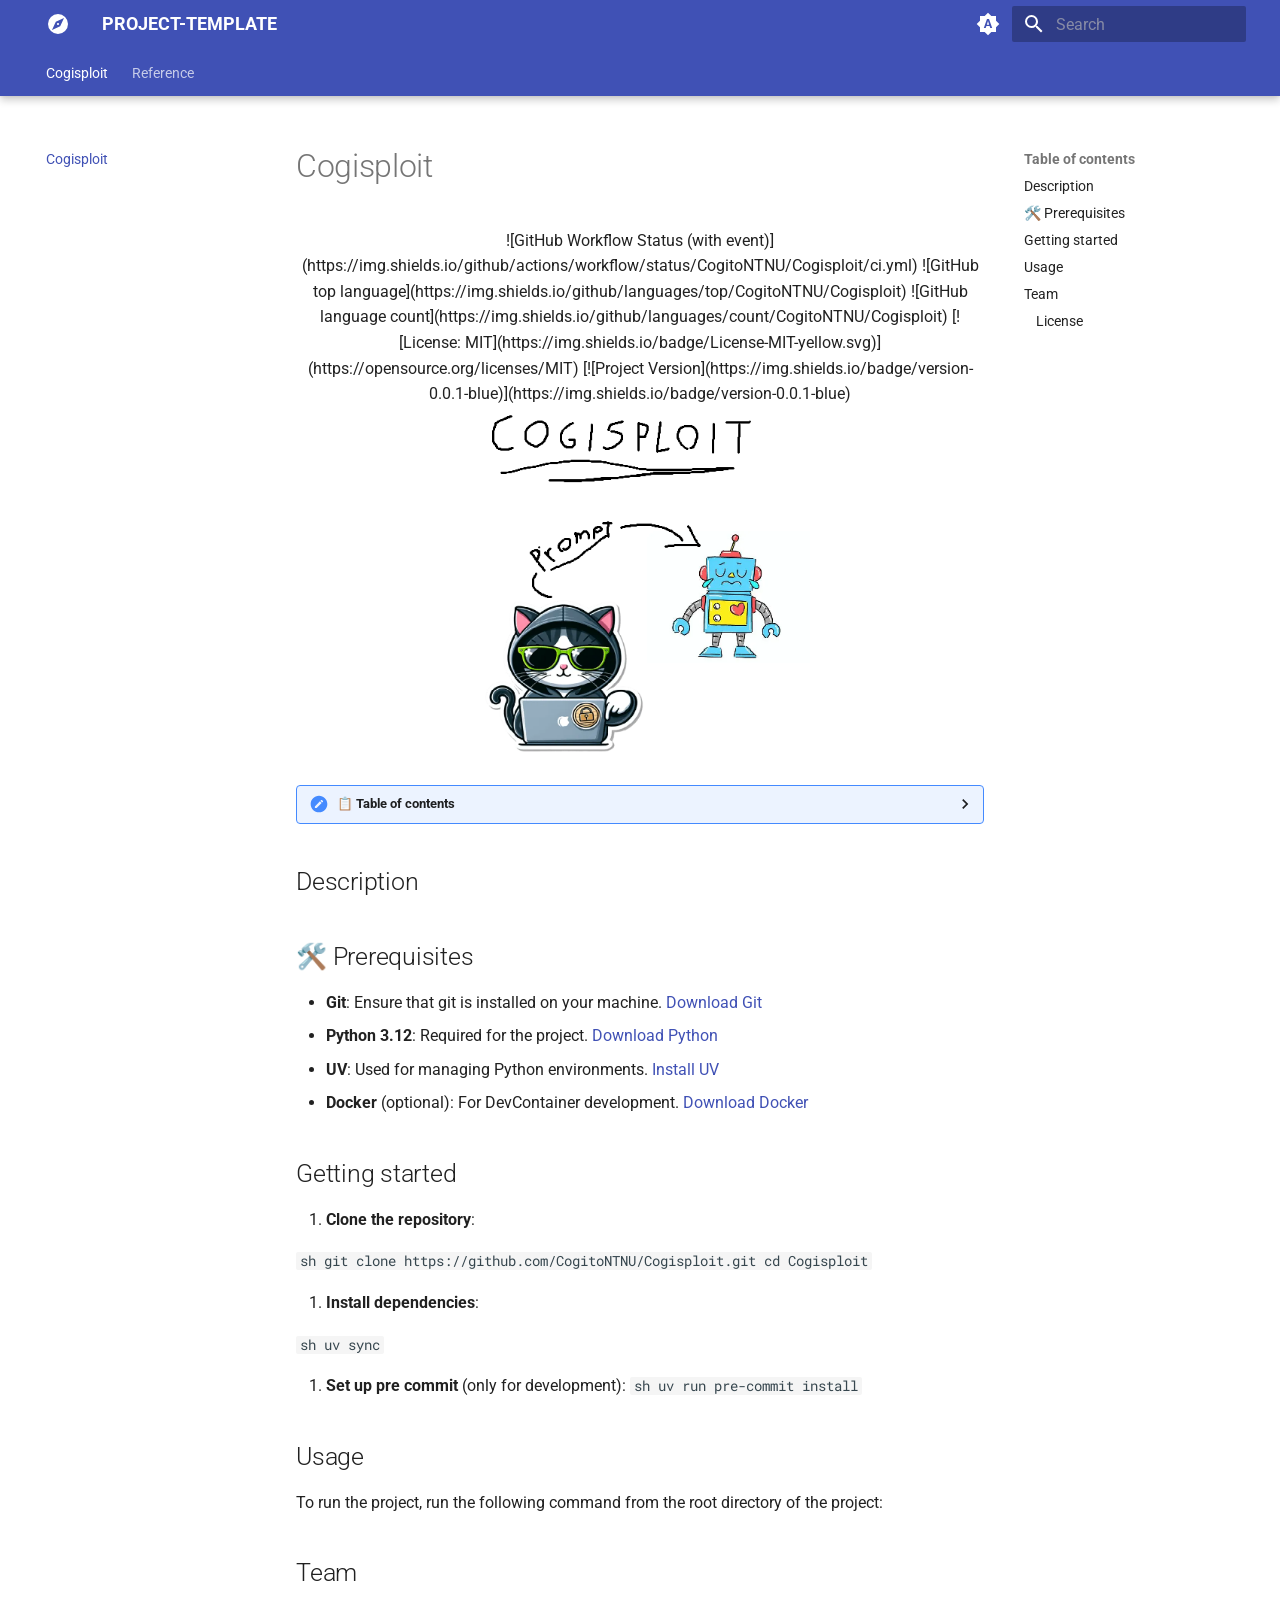
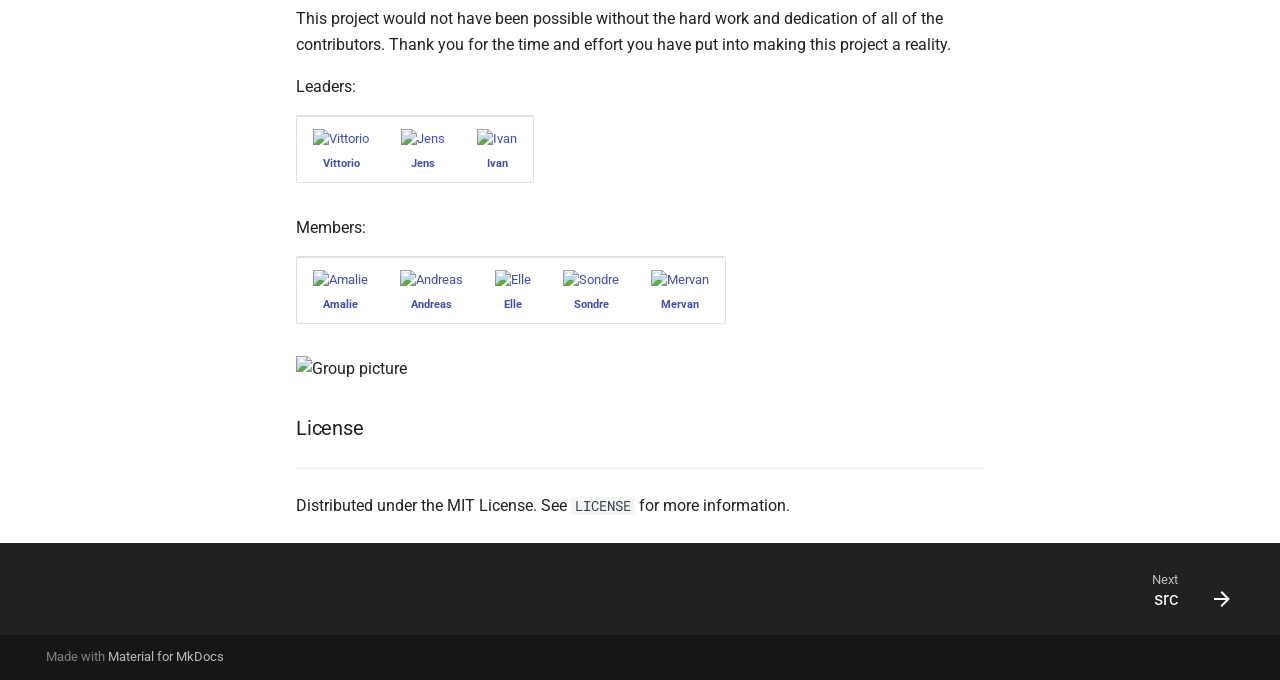
==== commit 15e2a81f: "Deployed 6e8a20f with MkDocs version: 1.6.1" ====
--- a/index.html
+++ b/index.html
@@ -777,8 +777,8 @@
 <p>To run the project, run the following command from the root directory of the project:</p>
 <h2 id="team">Team</h2>
 <p>This project would not have been possible without the hard work and dedication of all of the contributors. Thank you for the time and effort you have put into making this project a reality.</p>
-<p align="center">Leaders: </p>
-<table align="center">
+<p align="left">Leaders: </p>
+<table align="left">
     <tr>
         <td align="center">
             <a href="https://github.com/Codin-Wizard">
@@ -800,8 +800,8 @@
         </td>
     </tr>
 </table>
-<p align="center">Members:</p>
-<table align="center">
+<p align="left">Members:</p>
+<table align="left">
     <tr>
         <td align="center">
             <a href="https://github.com/Ama25T">
